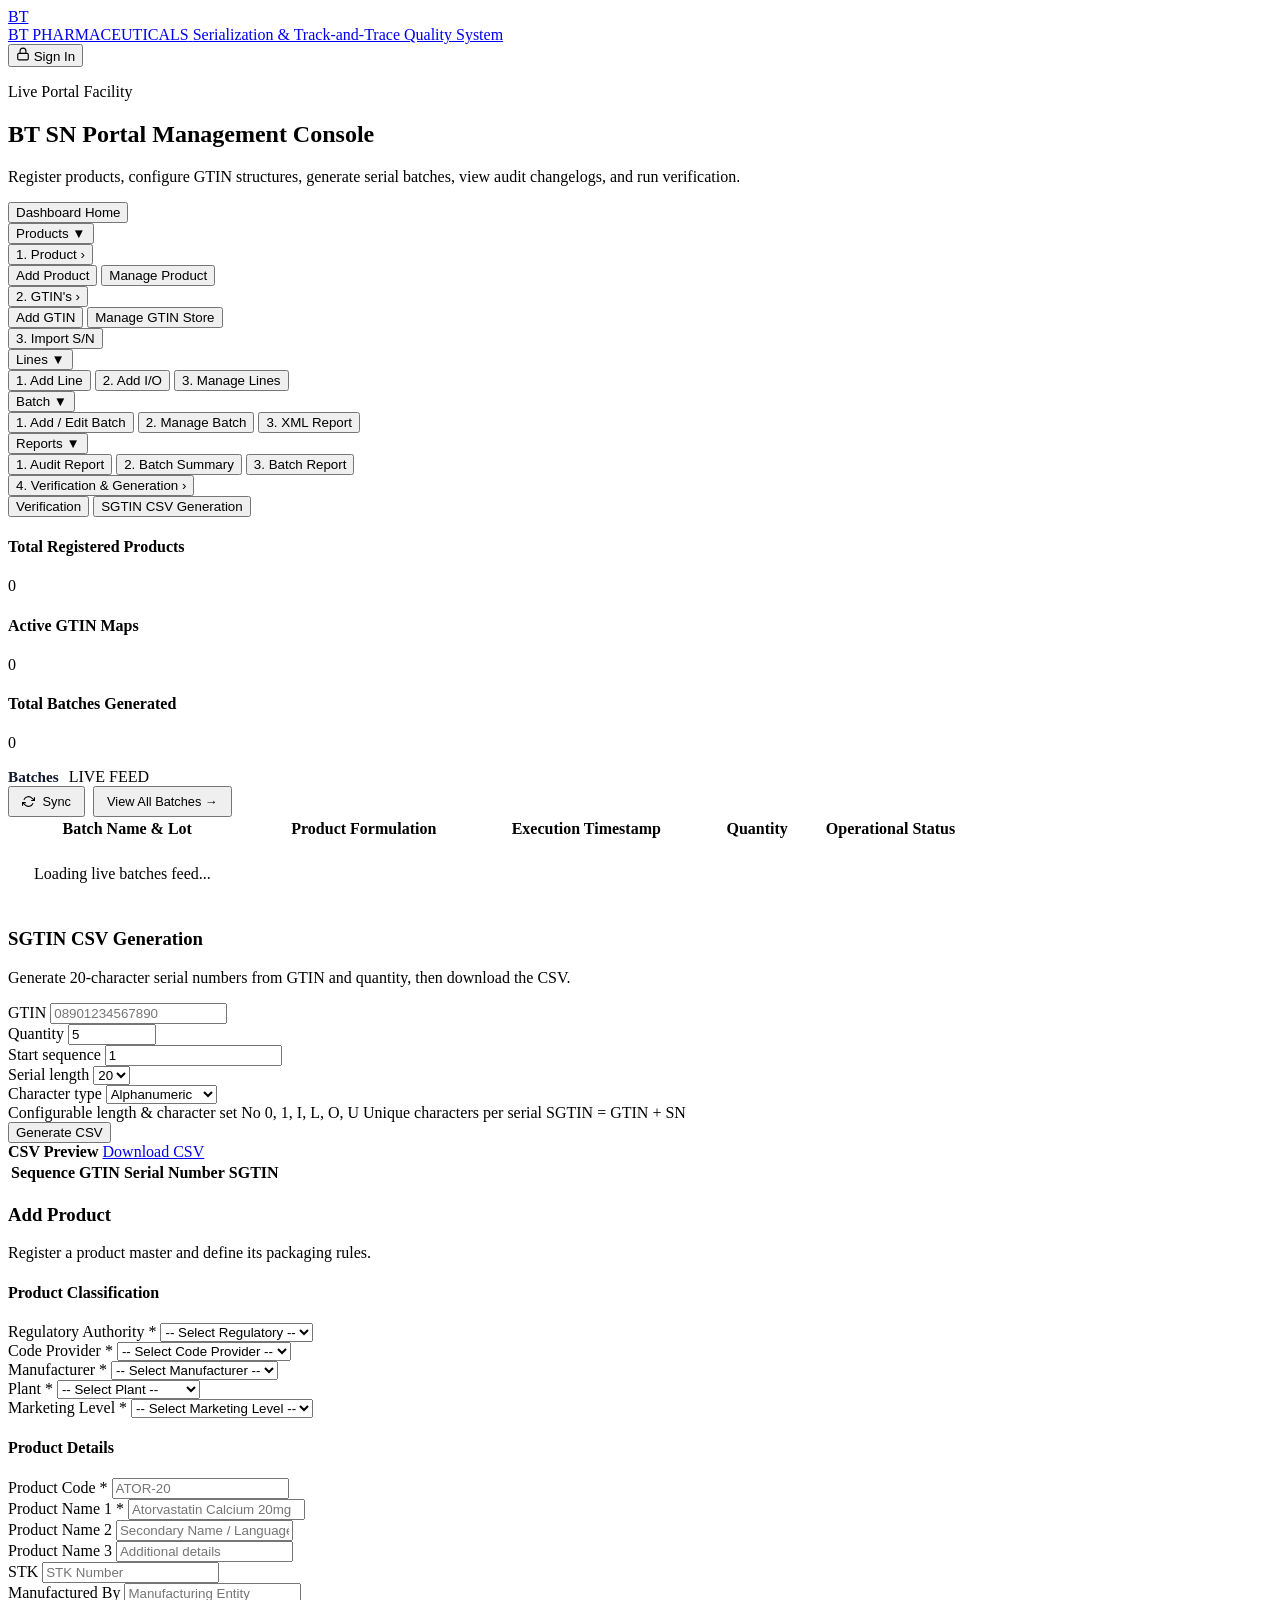
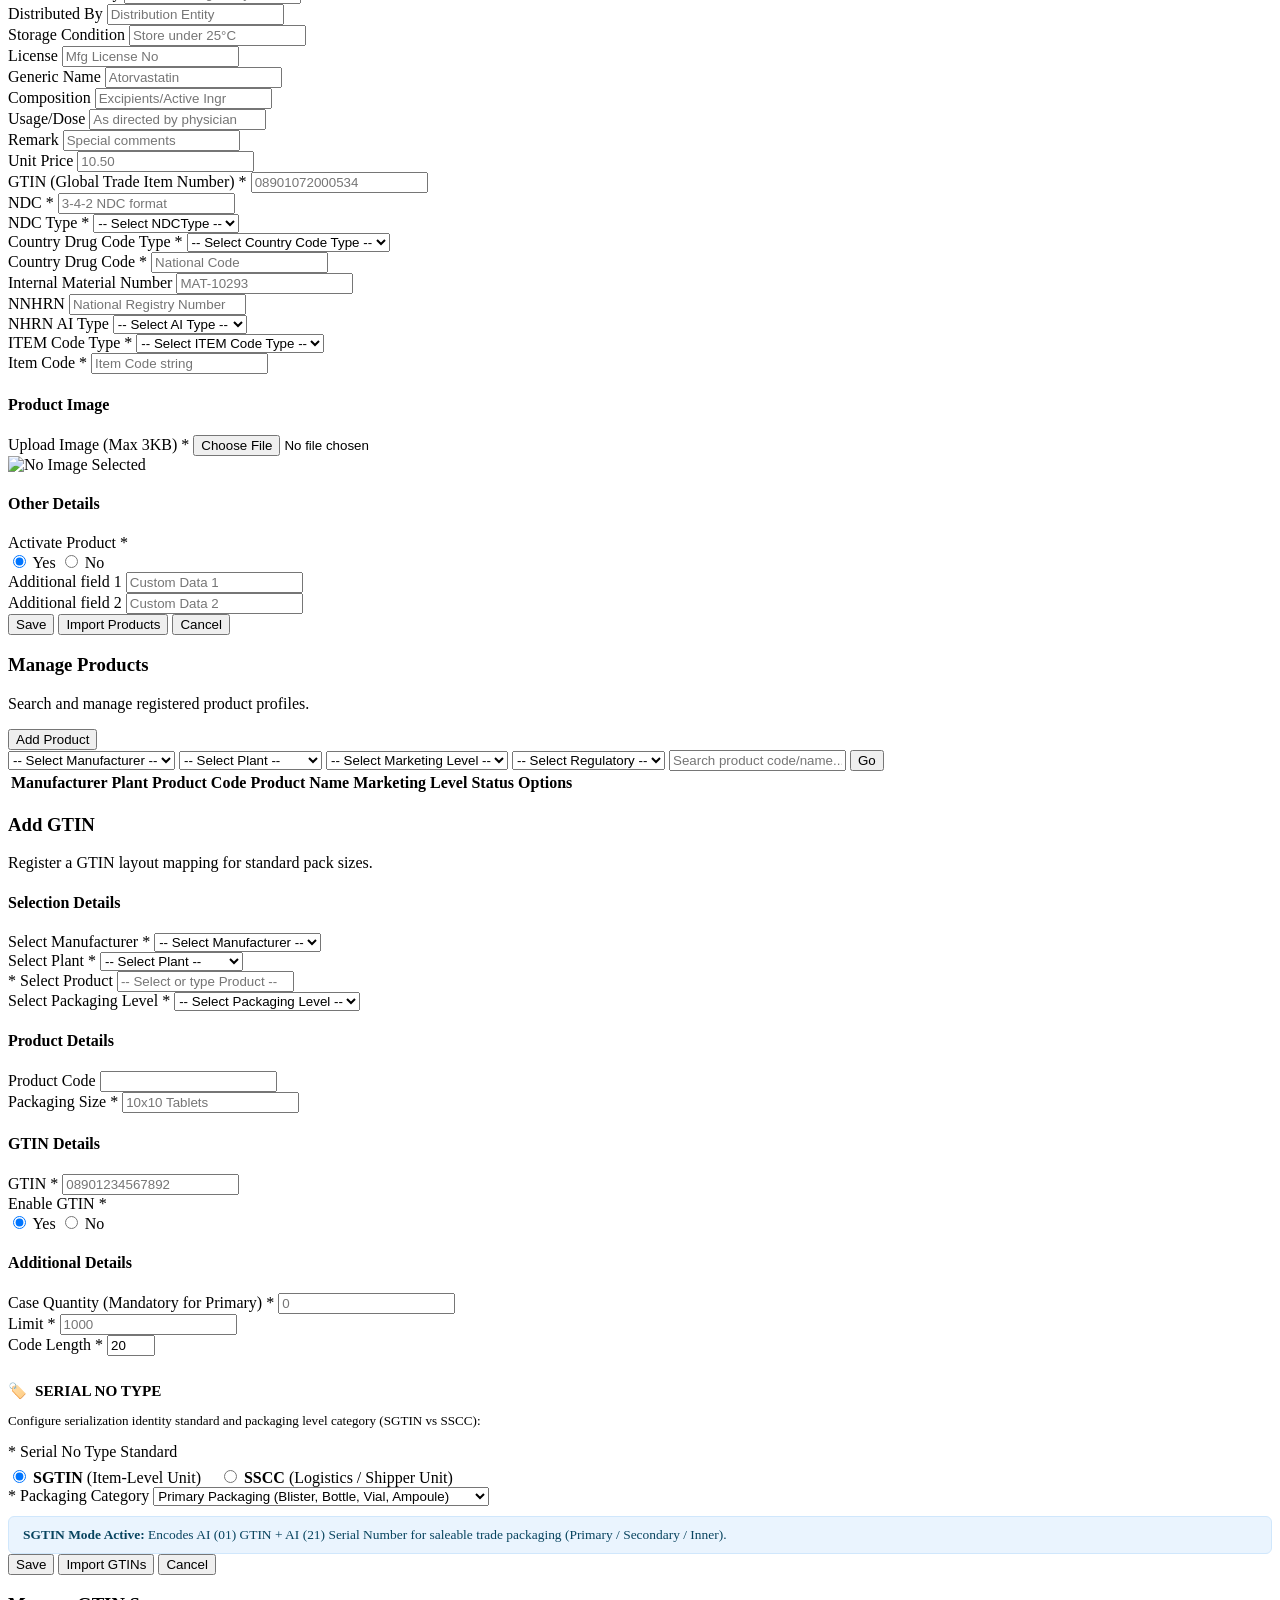
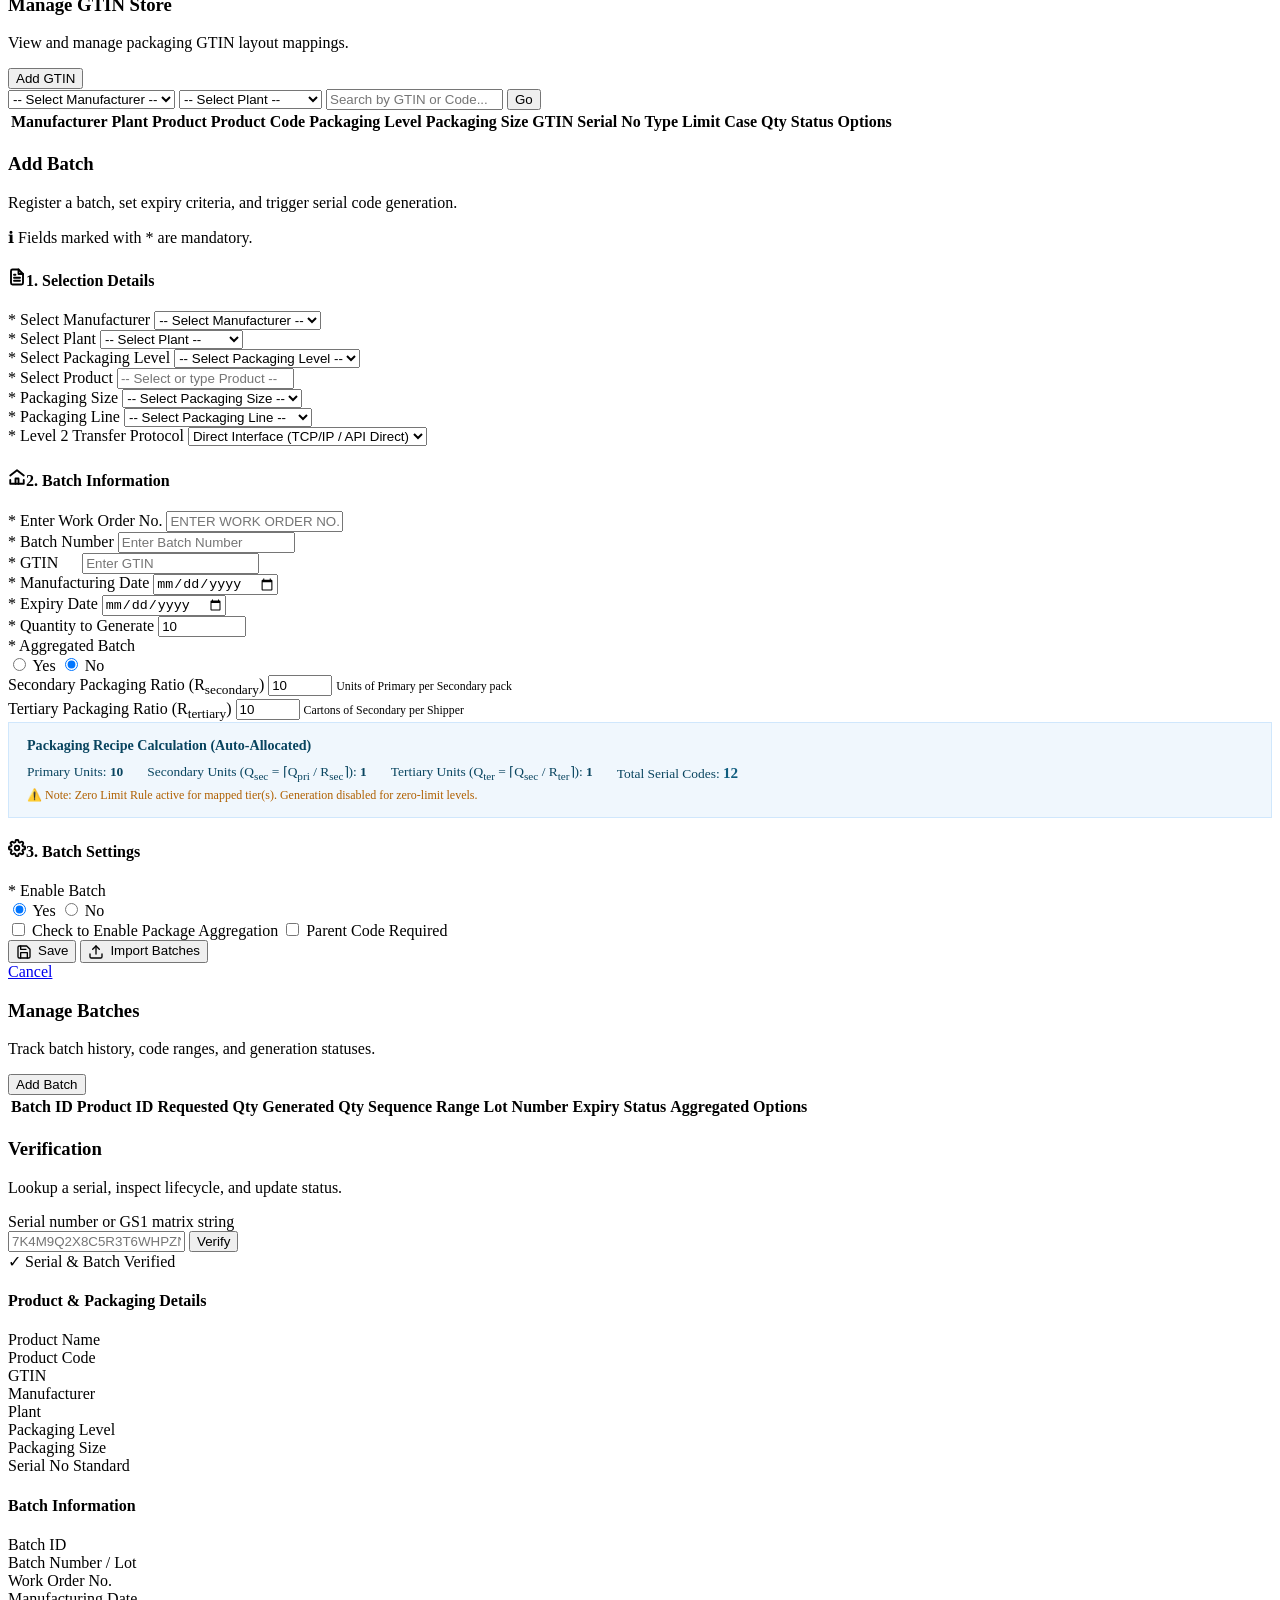
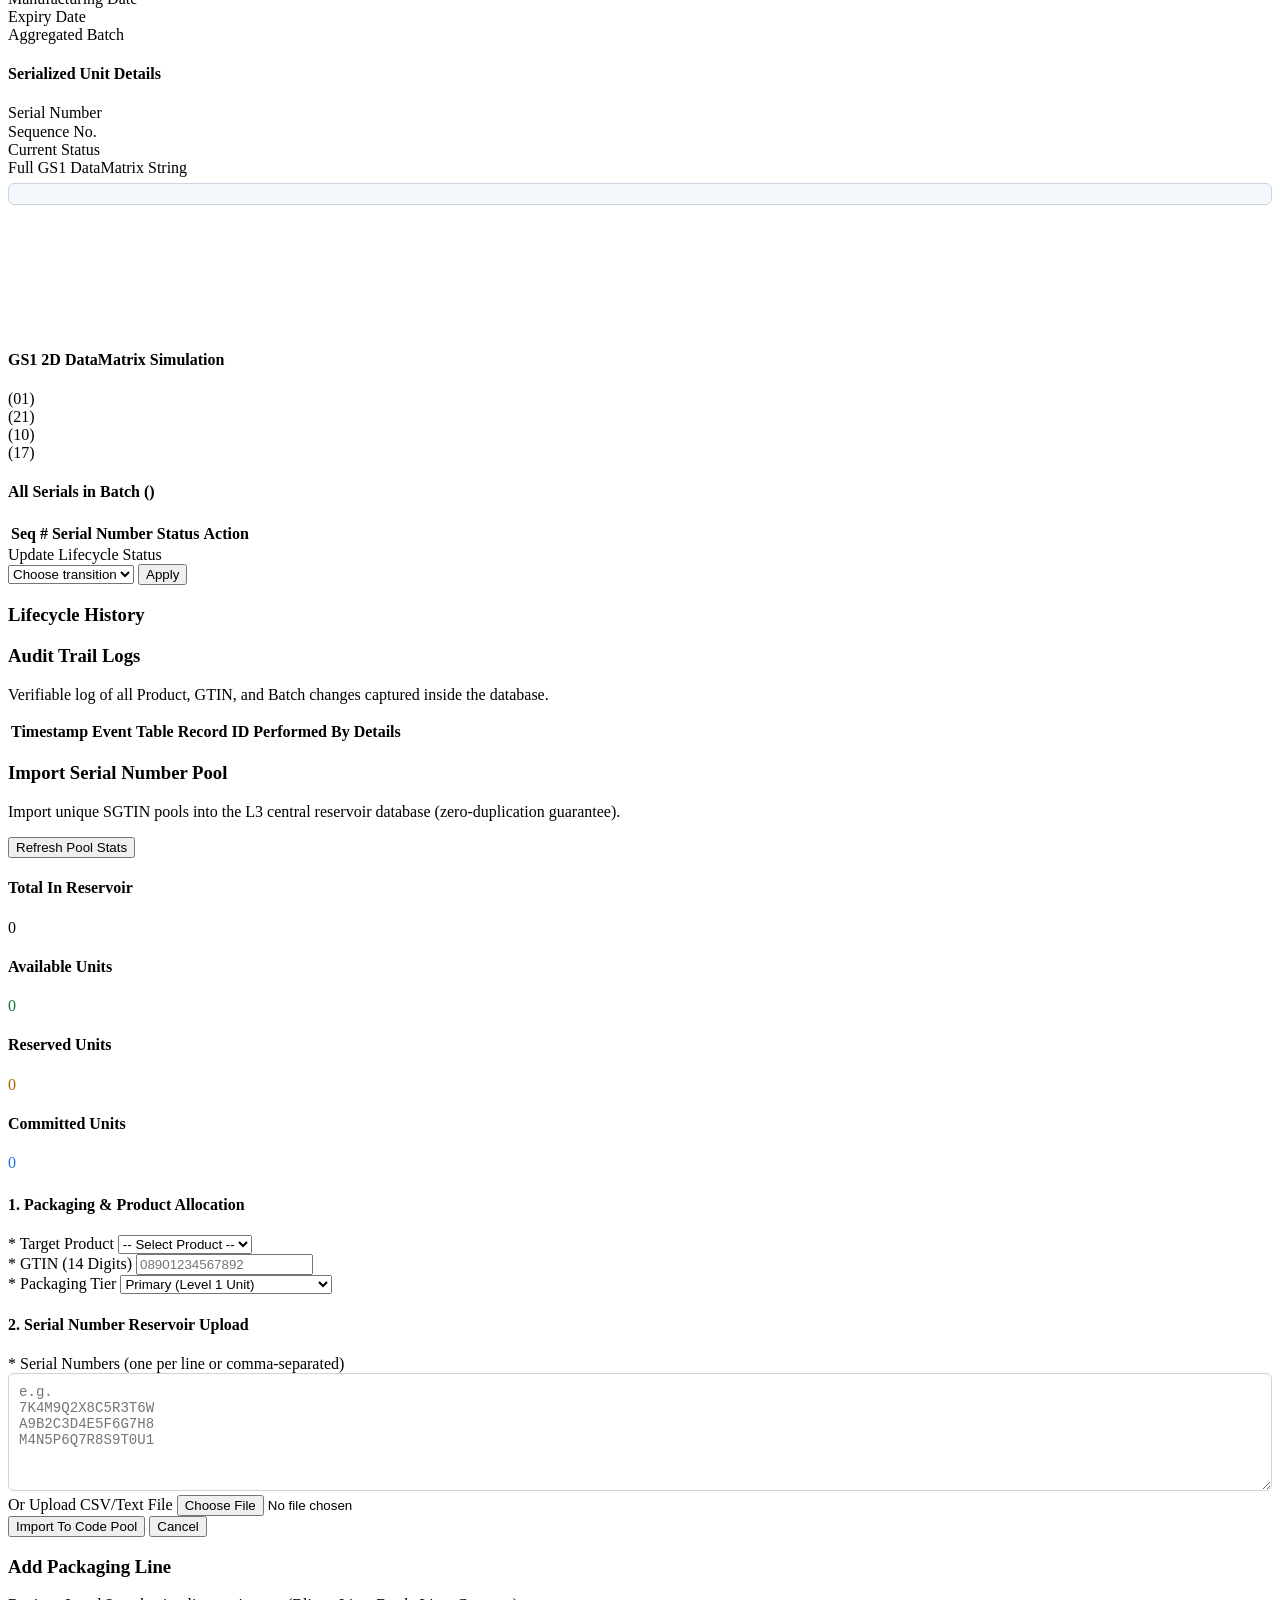
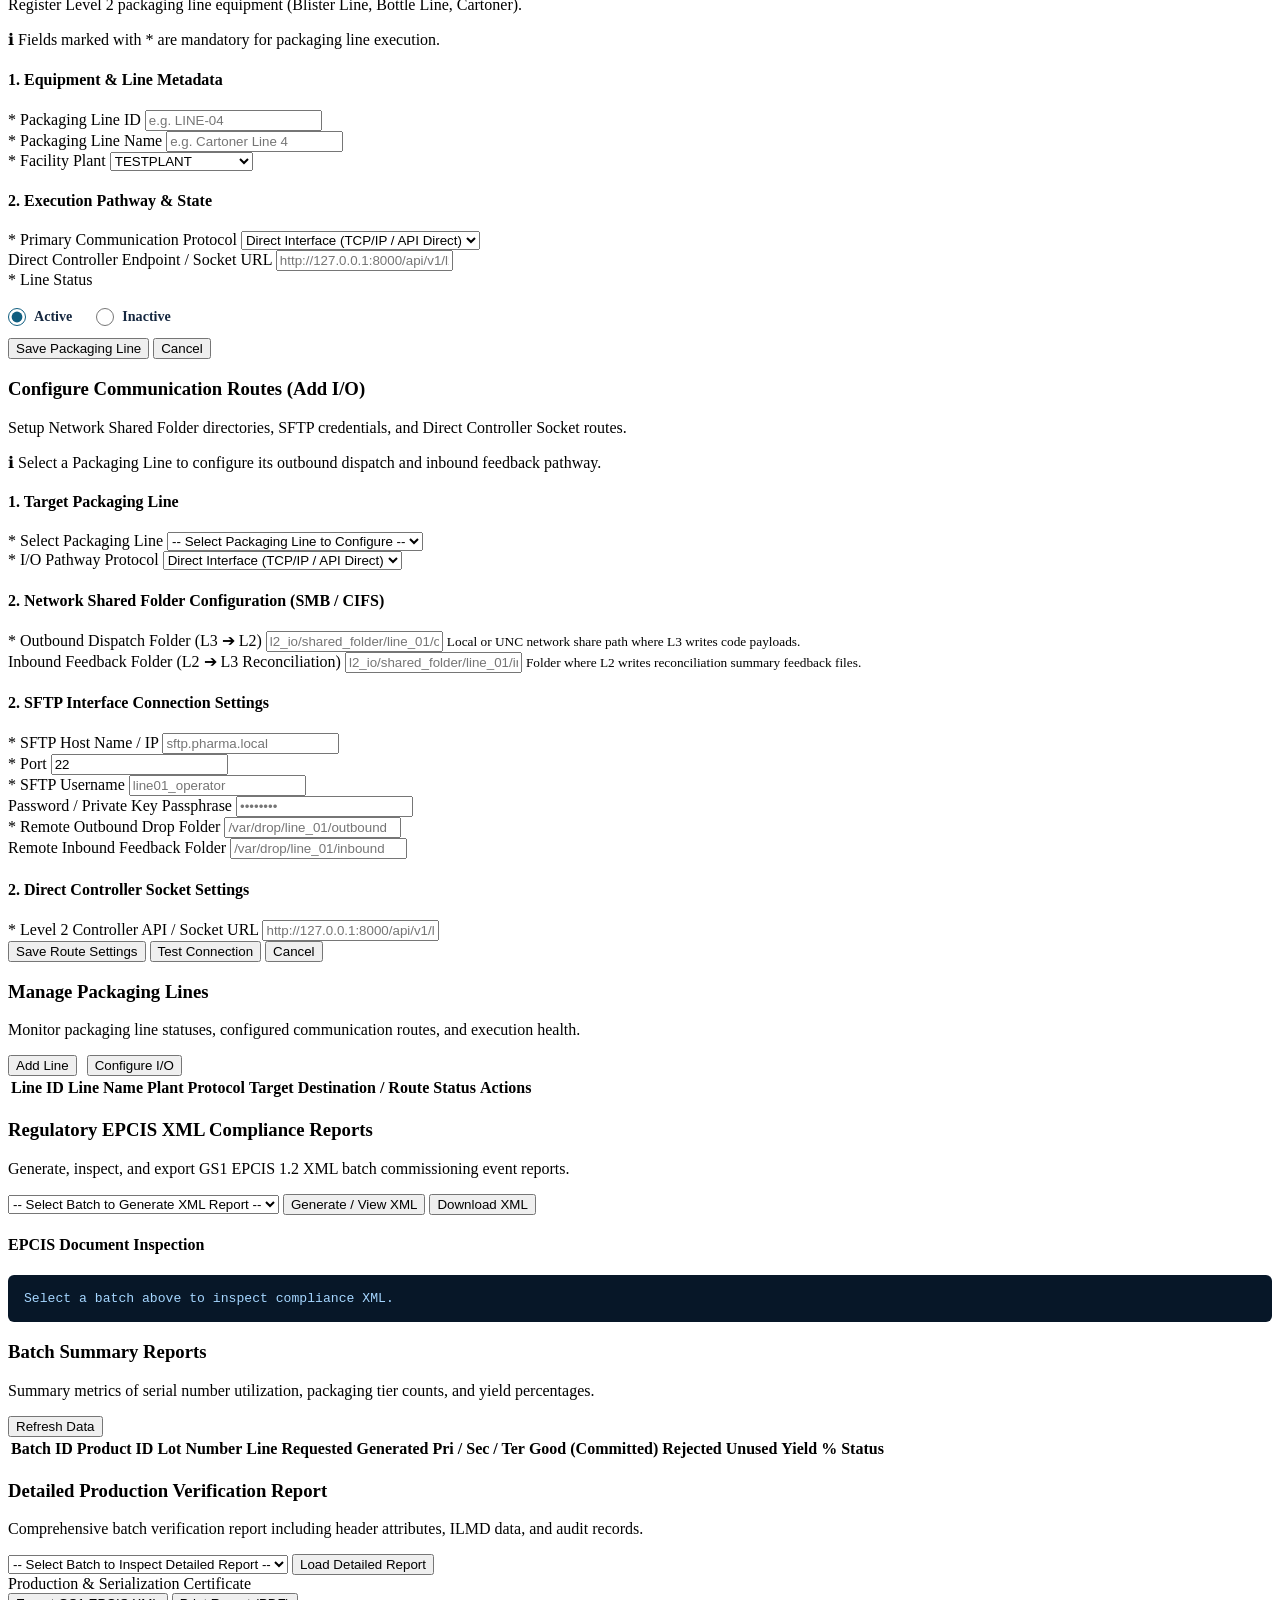
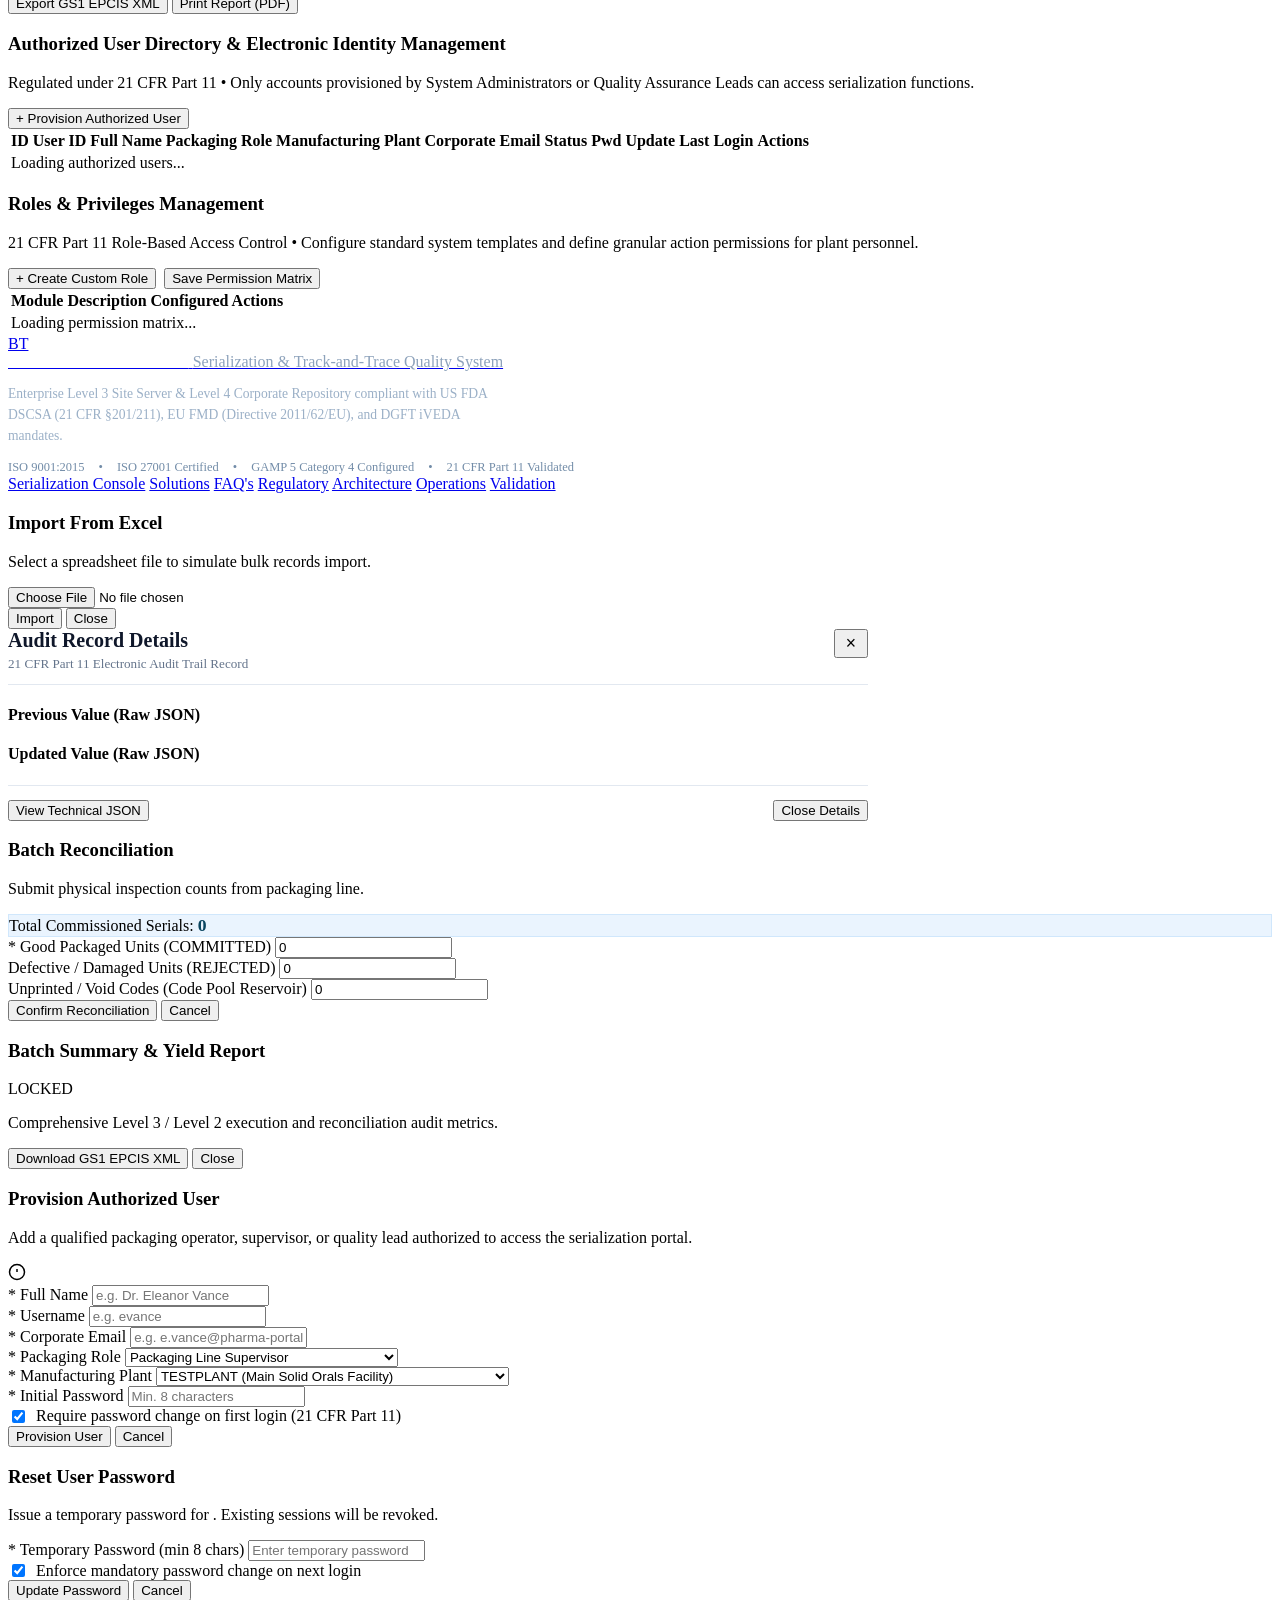
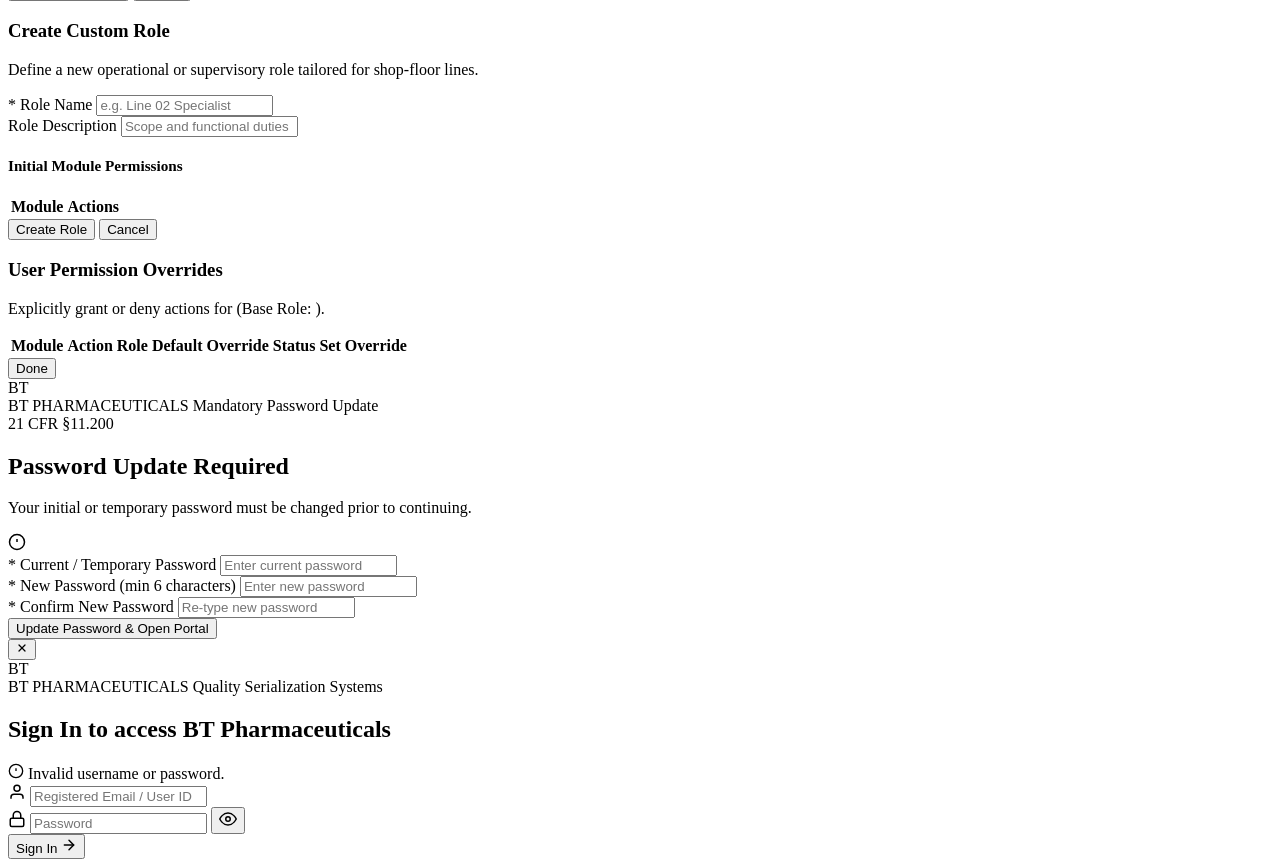
==== app/static/index.html @ 6c5d43c0 "Update dependencies" ====
<!DOCTYPE html>
<html lang="en">
<head>
    <meta charset="UTF-8">
    <meta name="viewport" content="width=device-width, initial-scale=1.0, maximum-scale=5.0, viewport-fit=cover">
    <title>BT SN Portal | Serialization & Track Trace</title>
    <!-- Offline Plant Intranet Ready Font Stack (No External Google Fonts Dependency) -->
    <link rel="stylesheet" href="/static/style.css?v=20261124_02">
</head>
<body>
    <header class="site-header">
        <a class="brand" href="#top" aria-label="BT SN Portal home">
            <span class="brand-mark">BT</span>
            <div class="brand-text-wrap">
                <span class="brand-title">BT PHARMACEUTICALS</span>
                <span class="brand-subtitle">Serialization &amp; Track-and-Trace Quality System</span>
            </div>
        </a>
        <nav class="site-nav" aria-label="Primary navigation">
            <div class="auth-header-wrapper" id="auth-header-wrapper">
                <button type="button" class="btn-nav-signin" id="btn-header-login" onclick="if(window.showAuthOverlay) window.showAuthOverlay();">
                    <svg width="14" height="14" viewBox="0 0 24 24" fill="none" stroke="currentColor" stroke-width="2"><rect x="3" y="11" width="18" height="11" rx="2" ry="2"></rect><path d="M7 11V7a5 5 0 0 1 10 0v4"></path></svg>
                    <span>Sign In</span>
                </button>
            </div>
        </nav>
    </header>

    <main id="top">
        <section class="serialization-section" id="serialization">
            <div class="portal-header-row">
                <div class="section-heading">
                    <p class="eyebrow">Live Portal Facility</p>
                    <h2>BT SN Portal Management Console</h2>
                    <p>Register products, configure GTIN structures, generate serial batches, view audit changelogs, and run verification.</p>
                </div>
            </div>

            <!-- Dashboard Sub Navigation -->
            <nav class="portal-nav">
                <button class="portal-nav-btn active" data-view="view-dashboard">Dashboard Home</button>
                <div class="portal-nav-dropdown">
                    <button class="portal-nav-btn portal-nav-toggle">Products <span class="arrow-down">▼</span></button>
                    <div class="portal-nav-dropdown-content">
                        <!-- 1. Product Submenu -->
                        <div class="portal-nav-nested-item" id="nested-menu-product">
                            <button type="button" class="portal-nav-nested-toggle">
                                <span>1. Product</span>
                                <span class="nested-caret">›</span>
                            </button>
                            <div class="portal-nav-nested-menu">
                                <button class="portal-nav-sub-btn" data-view="view-product-add" id="sub-add-product">Add Product</button>
                                <button class="portal-nav-sub-btn" data-view="view-product-list" id="sub-manage-products">Manage Product</button>
                            </div>
                        </div>

                        <!-- 2. GTIN's Submenu -->
                        <div class="portal-nav-nested-item" id="nested-menu-gtin">
                            <button type="button" class="portal-nav-nested-toggle">
                                <span>2. GTIN's</span>
                                <span class="nested-caret">›</span>
                            </button>
                            <div class="portal-nav-nested-menu">
                                <button class="portal-nav-sub-btn" data-view="view-gtin-add" id="sub-add-gtin">Add GTIN</button>
                                <button class="portal-nav-sub-btn" data-view="view-gtin-list" id="sub-manage-gtins">Manage GTIN Store</button>
                            </div>
                        </div>

                        <!-- 3. Import S/N -->
                        <button class="portal-nav-sub-btn" data-view="view-sn-import" id="sub-import-sn">3. Import S/N</button>
                    </div>
                </div>
                <div class="portal-nav-dropdown">
                    <button class="portal-nav-btn portal-nav-toggle">Lines <span class="arrow-down">▼</span></button>
                    <div class="portal-nav-dropdown-content">
                        <button class="portal-nav-sub-btn" data-view="view-line-add" id="sub-add-line">1. Add Line</button>
                        <button class="portal-nav-sub-btn" data-view="view-line-io" id="sub-add-io">2. Add I/O</button>
                        <button class="portal-nav-sub-btn" data-view="view-line-list" id="sub-manage-lines">3. Manage Lines</button>
                    </div>
                </div>
                <div class="portal-nav-dropdown">
                    <button class="portal-nav-btn portal-nav-toggle">Batch <span class="arrow-down">▼</span></button>
                    <div class="portal-nav-dropdown-content">
                        <button class="portal-nav-sub-btn" data-view="view-batch-add" id="sub-add-batch">1. Add / Edit Batch</button>
                        <button class="portal-nav-sub-btn" data-view="view-batch-list" id="sub-manage-batch">2. Manage Batch</button>
                        <button class="portal-nav-sub-btn" data-view="view-batch-xml" id="sub-xml-report">3. XML Report</button>
                    </div>
                </div>
                <div class="portal-nav-dropdown">
                    <button class="portal-nav-btn portal-nav-toggle">Reports <span class="arrow-down">▼</span></button>
                    <div class="portal-nav-dropdown-content">
                        <button class="portal-nav-sub-btn" data-view="view-audit-logs" id="sub-audit-logs">1. Audit Report</button>
                        <button class="portal-nav-sub-btn" data-view="view-report-summary" id="sub-batch-summary">2. Batch Summary</button>
                        <button class="portal-nav-sub-btn" data-view="view-report-detail" id="sub-batch-report">3. Batch Report</button>
                        <!-- 4. Verification & Generation Submenu -->
                        <div class="portal-nav-nested-item" id="nested-menu-verification">
                            <button type="button" class="portal-nav-nested-toggle">
                                <span>4. Verification &amp; Generation</span>
                                <span class="nested-caret">›</span>
                            </button>
                            <div class="portal-nav-nested-menu">
                                <button class="portal-nav-sub-btn" data-view="view-verification" id="sub-verification">Verification</button>
                                <button class="portal-nav-sub-btn" data-view="view-sgtin" id="sub-sgtin">SGTIN CSV Generation</button>
                            </div>
                        </div>
                    </div>
                </div>
                <div class="portal-nav-dropdown admin-only-tab" id="nav-dropdown-admin" style="display: none;">
                    <button class="portal-nav-btn portal-nav-toggle">Admin Management <span class="arrow-down">▼</span></button>
                    <div class="portal-nav-dropdown-content">
                        <button class="portal-nav-sub-btn" data-view="view-users" id="nav-btn-users">1. User Management</button>
                        <button class="portal-nav-sub-btn" data-view="view-roles" id="nav-btn-roles">2. Roles and Privileges</button>
                    </div>
                </div>
            </nav>

            <div class="portal-view-container">

                <!-- 1. DASHBOARD HOME VIEW -->
                <div class="portal-view" id="view-dashboard">
                    <div class="dashboard-grid">
                        <div class="dash-card">
                            <h4>Total Registered Products</h4>
                            <p class="dash-metric" id="dash-prod-count">0</p>
                        </div>
                        <div class="dash-card">
                            <h4>Active GTIN Maps</h4>
                            <p class="dash-metric" id="dash-gtin-count">0</p>
                        </div>
                        <div class="dash-card">
                            <h4>Total Batches Generated</h4>
                            <p class="dash-metric" id="dash-batch-count">0</p>
                        </div>
                    </div>

                    <!-- Live Packaging Batches Activity Feed (Up to 5 Batches) -->
                    <div class="card mt-4 live-batches-card" id="live-batches-section">
                        <div class="card-header flex-header">
                            <div style="display: flex; align-items: center; gap: 10px;">
                                <h3 style="margin: 0; font-size: 0.95rem; font-weight: 700; color: #0f172a;">Batches</h3>
                                <span class="live-status-pill">
                                    <span class="live-dot-pulse"></span>
                                    <span>LIVE FEED</span>
                                </span>
                            </div>
                            <div style="display: flex; align-items: center; gap: 8px;">
                                <button type="button" class="btn secondary-btn btn-sm" id="btn-refresh-live-batches" onclick="window.refreshLiveBatches(true)" title="Refresh live batch feed" style="font-size: 0.8rem; padding: 6px 12px;">
                                    <svg width="13" height="13" viewBox="0 0 24 24" fill="none" stroke="currentColor" stroke-width="2" style="vertical-align: -2px; margin-right: 4px;"><path d="M23 4v6h-6M1 20v-6h6"/><path d="M3.51 9a9 9 0 0 1 14.85-3.36L23 10M1 14l4.64 4.36A9 9 0 0 0 20.49 15"/></svg>
                                    <span>Sync</span>
                                </button>
                                <button type="button" class="btn secondary-btn btn-sm" onclick="switchView('view-batch-list')" style="font-size: 0.8rem; padding: 6px 12px;">
                                    <span>View All Batches &rarr;</span>
                                </button>
                            </div>
                        </div>

                        <div class="table-container" style="margin-top: 0; border: none; box-shadow: none;">
                            <table class="table live-batches-table" id="live-batches-table">
                                <thead>
                                    <tr>
                                        <th style="width: 25%;">Batch Name &amp; Lot</th>
                                        <th style="width: 25%;">Product Formulation</th>
                                        <th style="width: 22%;">Execution Timestamp</th>
                                        <th style="width: 14%;">Quantity</th>
                                        <th style="width: 14%;">Operational Status</th>
                                    </tr>
                                </thead>
                                <tbody id="live-batches-body">
                                    <tr>
                                        <td colspan="5" class="text-center text-muted" style="padding: 24px;">Loading live batches feed...</td>
                                    </tr>
                                </tbody>
                            </table>
                        </div>
                    </div>

                </div>

                <!-- 2. SGTIN CSV GENERATOR VIEW -->
                <div class="portal-view hidden" id="view-sgtin">
                    <div class="card">
                        <div class="card-header">
                            <h3>SGTIN CSV Generation</h3>
                            <p>Generate 20-character serial numbers from GTIN and quantity, then download the CSV.</p>
                        </div>
                        <form id="sgtin-form" class="card-body">
                            <div class="form-row">
                                <div class="form-group flex-1">
                                    <label for="sgtin-gtin">GTIN</label>
                                    <input type="text" id="sgtin-gtin" placeholder="08901234567890" maxlength="14" required autocomplete="off" inputmode="numeric">
                                </div>
                                <div class="form-group small-field">
                                    <label for="sgtin-qty">Quantity</label>
                                    <input type="number" id="sgtin-qty" value="5" min="1" max="1000000" required>
                                </div>
                                <div class="form-group small-field">
                                    <label for="sgtin-start-seq">Start sequence</label>
                                    <input type="number" id="sgtin-start-seq" value="1" min="1" required>
                                </div>
                            </div>
                            <div class="form-row">
                                <div class="form-group flex-1">
                                    <label for="sgtin-len">Serial length</label>
                                    <select id="sgtin-len">
                                        <option value="5">5</option>
                                        <option value="6">6</option>
                                        <option value="7">7</option>
                                        <option value="8">8</option>
                                        <option value="9">9</option>
                                        <option value="10">10</option>
                                        <option value="11">11</option>
                                        <option value="12">12</option>
                                        <option value="13">13</option>
                                        <option value="14">14</option>
                                        <option value="15">15</option>
                                        <option value="16">16</option>
                                        <option value="17">17</option>
                                        <option value="18">18</option>
                                        <option value="19">19</option>
                                        <option value="20" selected>20</option>
                                    </select>
                                </div>
                                <div class="form-group flex-1">
                                    <label for="sgtin-type">Character type</label>
                                    <select id="sgtin-type">
                                        <option value="alphanumeric" selected>Alphanumeric</option>
                                        <option value="numeric">Numerical only</option>
                                        <option value="alpha">Alphabet only</option>
                                    </select>
                                </div>
                            </div>
                            <div class="rule-strip">
                                <span>Configurable length & character set</span>
                                <span>No 0, 1, I, L, O, U</span>
                                <span>Unique characters per serial</span>
                                <span>SGTIN = GTIN + SN</span>
                            </div>
                            <div class="form-actions">
                                <button type="submit" class="btn primary-btn">Generate CSV</button>
                                <span class="form-message" id="sgtin-message"></span>
                            </div>
                            <div class="csv-preview hidden" id="sgtin-preview">
                                <div class="csv-preview-header">
                                    <strong>CSV Preview</strong>
                                    <a href="#" id="sgtin-download-link" download>Download CSV</a>
                                </div>
                                <div class="table-container">
                                    <table class="table compact-table">
                                        <thead>
                                            <tr>
                                                <th>Sequence</th>
                                                <th>GTIN</th>
                                                <th>Serial Number</th>
                                                <th>SGTIN</th>
                                            </tr>
                                        </thead>
                                        <tbody id="sgtin-preview-body"></tbody>
                                    </table>
                                </div>
                            </div>
                        </form>
                    </div>
                </div>

                <!-- 3. PRODUCT ADD VIEW -->
                <div class="portal-view hidden" id="view-product-add">
                    <div class="card">
                        <div class="card-header">
                            <h3 id="product-form-title">Add Product</h3>
                            <p>Register a product master and define its packaging rules.</p>
                        </div>
                        <form id="product-form" class="card-body" novalidate>
                            <!-- Section: Product Classification -->
                            <div class="form-section-panel">
                                <h4>Product Classification</h4>
                                <div class="form-row">
                                    <div class="form-group flex-1">
                                        <label for="prod-regulatory">Regulatory Authority *</label>
                                        <select id="prod-regulatory" onchange="window.toggleAuthorityPanels ? window.toggleAuthorityPanels(this.value) : null">
                                            <option value="" disabled selected>-- Select Regulatory --</option>
                                            <option value="DSCSA">DSCSA (US)</option>
                                            <option value="EUFMD">EUFMD (Europe)</option>
                                            <option value="DGFT">DGFT (India)</option>
                                            <option value="OTHER">Other / Global</option>
                                        </select>
                                    </div>
                                    <div class="form-group flex-1">
                                        <label for="prod-codeprovider">Code Provider *</label>
                                        <select id="prod-codeprovider">
                                            <option value="" disabled selected>-- Select Code Provider --</option>
                                            <option value="GS1">GS1</option>
                                            <option value="HIBCC">HIBCC</option>
                                            <option value="OTHER">Other</option>
                                        </select>
                                    </div>
                                </div>
                                <div class="form-row">
                                    <div class="form-group flex-1">
                                        <label for="prod-manufacturer">Manufacturer *</label>
                                        <select id="prod-manufacturer">
                                            <option value="" disabled selected>-- Select Manufacturer --</option>
                                            <option value="TEST PHARMA">TEST PHARMA</option>
                                            <option value="TEST PHARMA DGFT">TEST PHARMA DGFT</option>
                                        </select>
                                    </div>
                                    <div class="form-group flex-1">
                                        <label for="prod-plant">Plant *</label>
                                        <select id="prod-plant">
                                            <option value="" disabled selected>-- Select Plant --</option>
                                            <option value="TESTPLANT">TESTPLANT</option>
                                            <option value="TESTPLANT_DGFT">TESTPLANT_DGFT</option>
                                        </select>
                                    </div>
                                    <div class="form-group flex-1">
                                        <label for="prod-marketinglevel">Marketing Level *</label>
                                        <select id="prod-marketinglevel">
                                            <option value="" disabled selected>-- Select Marketing Level --</option>
                                            <option value="Export">Export</option>
                                            <option value="Domestic">Domestic</option>
                                        </select>
                                    </div>
                                </div>
                            </div>

                            <!-- Section: Product Details -->
                            <div class="form-section-panel mt-4">
                                <h4>Product Details</h4>
                                <div class="form-row">
                                    <div class="form-group flex-1">
                                        <label for="prod-id">Product Code *</label>
                                        <input type="text" id="prod-id" placeholder="ATOR-20" required autocomplete="off">
                                    </div>
                                    <div class="form-group flex-1">
                                        <label for="prod-name">Product Name 1 *</label>
                                        <input type="text" id="prod-name" placeholder="Atorvastatin Calcium 20mg" required autocomplete="off">
                                    </div>
                                </div>
                                <div class="form-row">
                                    <div class="form-group flex-1">
                                        <label for="prod-name2">Product Name 2</label>
                                        <input type="text" id="prod-name2" placeholder="Secondary Name / Language" autocomplete="off">
                                    </div>
                                    <div class="form-group flex-1">
                                        <label for="prod-name3">Product Name 3</label>
                                        <input type="text" id="prod-name3" placeholder="Additional details" autocomplete="off">
                                    </div>
                                    <div class="form-group flex-1">
                                        <label for="prod-stk">STK</label>
                                        <input type="text" id="prod-stk" placeholder="STK Number" autocomplete="off">
                                    </div>
                                </div>
                                <div class="form-row">
                                    <div class="form-group flex-1">
                                        <label for="prod-mfgby">Manufactured By</label>
                                        <input type="text" id="prod-mfgby" placeholder="Manufacturing Entity" autocomplete="off">
                                    </div>
                                    <div class="form-group flex-1">
                                        <label for="prod-distby">Distributed By</label>
                                        <input type="text" id="prod-distby" placeholder="Distribution Entity" autocomplete="off">
                                    </div>
                                    <div class="form-group flex-1">
                                        <label for="prod-storage">Storage Condition</label>
                                        <input type="text" id="prod-storage" placeholder="Store under 25°C" autocomplete="off">
                                    </div>
                                </div>
                                <div class="form-row">
                                    <div class="form-group flex-1">
                                        <label for="prod-license">License</label>
                                        <input type="text" id="prod-license" placeholder="Mfg License No" autocomplete="off">
                                    </div>
                                    <div class="form-group flex-1">
                                        <label for="prod-generic">Generic Name</label>
                                        <input type="text" id="prod-generic" placeholder="Atorvastatin" autocomplete="off">
                                    </div>
                                    <div class="form-group flex-1">
                                        <label for="prod-composition">Composition</label>
                                        <input type="text" id="prod-composition" placeholder="Excipients/Active Ingr" autocomplete="off">
                                    </div>
                                </div>
                                <div class="form-row">
                                    <div class="form-group flex-1">
                                        <label for="prod-usagedose">Usage/Dose</label>
                                        <input type="text" id="prod-usagedose" placeholder="As directed by physician" autocomplete="off">
                                    </div>
                                    <div class="form-group flex-1">
                                        <label for="prod-remark">Remark</label>
                                        <input type="text" id="prod-remark" placeholder="Special comments" autocomplete="off">
                                    </div>
                                    <div class="form-group flex-1">
                                        <label for="prod-price">Unit Price</label>
                                        <input type="text" id="prod-price" placeholder="10.50" autocomplete="off">
                                    </div>
                                </div>

                                <div class="form-row">
                                    <div class="form-group flex-1">
                                        <label for="prod-gtin">GTIN (Global Trade Item Number) *</label>
                                        <input type="text" id="prod-gtin" placeholder="08901072000534" maxlength="14" required autocomplete="off">
                                    </div>
                                </div>

                                <!-- Conditional fields for DSCSA -->
                                <div class="form-row hidden" id="panel-dscsa">
                                    <div class="form-group flex-1">
                                        <label for="prod-ndc">NDC *</label>
                                        <input type="text" id="prod-ndc" placeholder="3-4-2 NDC format" autocomplete="off">
                                    </div>
                                    <div class="form-group flex-1">
                                        <label for="prod-ndctype">NDC Type *</label>
                                        <select id="prod-ndctype">
                                            <option value="" disabled selected>-- Select NDCType --</option>
                                            <option value="10-digit">10 Digit NDC</option>
                                            <option value="11-digit">11 Digit NDC</option>
                                        </select>
                                    </div>
                                </div>

                                <!-- Conditional fields for EUFMD -->
                                <div class="form-row hidden" id="panel-eufmd">
                                    <div class="form-group flex-1">
                                        <label for="prod-countrycode-type">Country Drug Code Type *</label>
                                        <select id="prod-countrycode-type">
                                            <option value="" disabled selected>-- Select Country Code Type --</option>
                                            <option value="PPN">PPN (Germany)</option>
                                            <option value="CIP">CIP (France)</option>
                                        </select>
                                    </div>
                                    <div class="form-group flex-1">
                                        <label for="prod-countrycode">Country Drug Code *</label>
                                        <input type="text" id="prod-countrycode" placeholder="National Code" autocomplete="off">
                                    </div>
                                </div>

                                <div class="form-row" id="panel-material-nhrn">
                                    <div class="form-group flex-1">
                                        <label for="prod-materialnumber">Internal Material Number</label>
                                        <input type="text" id="prod-materialnumber" placeholder="MAT-10293" autocomplete="off">
                                    </div>
                                    <div class="form-group flex-1">
                                        <label for="prod-nnhrn">NNHRN</label>
                                        <input type="text" id="prod-nnhrn" placeholder="National Registry Number" autocomplete="off">
                                    </div>
                                    <div class="form-group flex-1">
                                        <label for="prod-nhrnai-type">NHRN AI Type</label>
                                        <select id="prod-nhrnai-type">
                                            <option value="" disabled selected>-- Select AI Type --</option>
                                            <option value="AI-710">AI-710</option>
                                            <option value="AI-711">AI-711</option>
                                        </select>
                                    </div>
                                </div>

                                <div class="form-row">
                                    <div class="form-group flex-1">
                                        <label for="prod-itemcode-type">ITEM Code Type *</label>
                                        <select id="prod-itemcode-type">
                                            <option value="" disabled selected>-- Select ITEM Code Type --</option>
                                            <option value="GTIN">GTIN</option>
                                            <option value="NTIN">NTIN</option>
                                        </select>
                                    </div>
                                    <div class="form-group flex-1">
                                        <label for="prod-itemcode">Item Code *</label>
                                        <input type="text" id="prod-itemcode" placeholder="Item Code string" required autocomplete="off">
                                    </div>
                                </div>
                            </div>

                            <!-- Section: Product Image -->
                            <div class="form-section-panel mt-4">
                                <h4>Product Image</h4>
                                <div class="form-group">
                                    <label for="prod-image">Upload Image (Max 3KB) *</label>
                                    <input type="file" id="prod-image" accept="image/*">
                                    <div class="img-preview-container mt-2">
                                        <img id="prod-img-preview" src="" alt="No Image Selected" class="hidden">
                                        <span id="prod-img-size-info" class="hint"></span>
                                    </div>
                                </div>
                            </div>

                            <!-- Section: Activate State & Fields -->
                            <div class="form-section-panel mt-4">
                                <h4>Other Details</h4>
                                <div class="form-row">
                                    <div class="form-group flex-1">
                                        <label>Activate Product *</label>
                                        <div class="radio-group">
                                            <label><input type="radio" name="prod-active" value="true" checked> Yes</label>
                                            <label><input type="radio" name="prod-active" value="false"> No</label>
                                        </div>
                                    </div>
                                    <div class="form-group flex-1">
                                        <label for="prod-add1">Additional field 1</label>
                                        <input type="text" id="prod-add1" placeholder="Custom Data 1" autocomplete="off">
                                    </div>
                                    <div class="form-group flex-1">
                                        <label for="prod-add2">Additional field 2</label>
                                        <input type="text" id="prod-add2" placeholder="Custom Data 2" autocomplete="off">
                                    </div>
                                </div>
                            </div>

                            <div class="form-actions mt-4">
                                <button type="submit" class="btn primary-btn">Save</button>
                                <button type="button" class="btn secondary-btn" id="prod-import-btn">Import Products</button>
                                <button type="button" class="btn cancel-btn" id="prod-cancel-btn">Cancel</button>
                                <span class="form-message" id="prod-message"></span>
                            </div>
                        </form>
                    </div>
                </div>

                <!-- 4. PRODUCT LIST VIEW -->
                <div class="portal-view hidden" id="view-product-list">
                    <div class="card">
                        <div class="card-header flex-header">
                            <div>
                                <h3>Manage Products</h3>
                                <p>Search and manage registered product profiles.</p>
                            </div>
                            <button class="btn primary-btn btn-sm" id="btn-goto-add-product">Add Product</button>
                        </div>
                        <div class="card-body">
                            <!-- Filters panel -->
                            <div class="filter-row">
                                <select id="filt-prod-mfg">
                                    <option value="">-- Select Manufacturer --</option>
                                    <option value="TEST PHARMA">TEST PHARMA</option>
                                    <option value="TEST PHARMA DGFT">TEST PHARMA DGFT</option>
                                </select>
                                <select id="filt-prod-plant">
                                    <option value="">-- Select Plant --</option>
                                    <option value="TESTPLANT">TESTPLANT</option>
                                    <option value="TESTPLANT_DGFT">TESTPLANT_DGFT</option>
                                </select>
                                <select id="filt-prod-mkt">
                                    <option value="">-- Select Marketing Level --</option>
                                    <option value="Export">Export</option>
                                    <option value="Domestic">Domestic</option>
                                </select>
                                <select id="filt-prod-reg">
                                    <option value="">-- Select Regulatory --</option>
                                    <option value="DSCSA">DSCSA</option>
                                    <option value="EUFMD">EUFMD</option>
                                    <option value="DGFT">DGFT</option>
                                </select>
                                <input type="text" id="filt-prod-search" placeholder="Search product code/name...">
                                <button class="btn primary-btn" id="btn-filter-products">Go</button>
                            </div>

                            <div class="table-container mt-4">
                                <table class="table">
                                    <thead>
                                        <tr>
                                            <th>Manufacturer</th>
                                            <th>Plant</th>
                                            <th>Product Code</th>
                                            <th>Product Name</th>
                                            <th>Marketing Level</th>
                                            <th>Status</th>
                                            <th>Options</th>
                                        </tr>
                                    </thead>
                                    <tbody id="prod-list-body"></tbody>
                                </table>
                            </div>
                        </div>
                    </div>
                </div>

                <!-- 5. GTIN ADD VIEW -->
                <div class="portal-view hidden" id="view-gtin-add">
                    <div class="card">
                        <div class="card-header">
                            <h3 id="gtin-form-title">Add GTIN</h3>
                            <p>Register a GTIN layout mapping for standard pack sizes.</p>
                        </div>
                        <form id="gtin-form" class="card-body" novalidate>
                            <!-- Panel: Selection Details -->
                            <div class="form-section-panel">
                                <h4>Selection Details</h4>
                                <div class="form-row">
                                    <div class="form-group flex-1">
                                        <label for="gtin-manufacturer">Select Manufacturer *</label>
                                        <select id="gtin-manufacturer">
                                            <option value="" disabled selected>-- Select Manufacturer --</option>
                                            <option value="TEST PHARMA">TEST PHARMA</option>
                                            <option value="TEST PHARMA DGFT">TEST PHARMA DGFT</option>
                                        </select>
                                    </div>
                                    <div class="form-group flex-1">
                                        <label for="gtin-plant">Select Plant *</label>
                                        <select id="gtin-plant">
                                            <option value="" disabled selected>-- Select Plant --</option>
                                            <option value="TESTPLANT">TESTPLANT</option>
                                            <option value="TESTPLANT_DGFT">TESTPLANT_DGFT</option>
                                        </select>
                                    </div>
                                </div>
                                <div class="form-row">
                                    <div class="form-group flex-1">
                                        <label for="gtin-product-input"><span class="required-star">*</span> Select Product</label>
                                        <input type="text" id="gtin-product-input" list="gtin-product-datalist" placeholder="-- Select or type Product --" autocomplete="off">
                                        <datalist id="gtin-product-datalist"></datalist>
                                        <input type="hidden" id="gtin-product-id">
                                    </div>
                                    <div class="form-group flex-1">
                                        <label for="gtin-pkglevel">Select Packaging Level *</label>
                                        <select id="gtin-pkglevel">
                                            <option value="" disabled selected>-- Select Packaging Level --</option>
                                            <option value="Primary">Primary</option>
                                            <option value="Secondary">Secondary</option>
                                            <option value="Inner">Inner</option>
                                            <option value="Tertiary">Tertiary</option>
                                            <option value="Case GTIN">Case GTIN</option>
                                        </select>
                                    </div>
                                </div>
                            </div>

                            <!-- Panel: Product Details -->
                            <div class="form-section-panel mt-4">
                                <h4>Product Details</h4>
                                <div class="form-row">
                                    <div class="form-group flex-1">
                                        <label for="gtin-productcode">Product Code</label>
                                        <input type="text" id="gtin-productcode" readonly class="readonly-input">
                                    </div>
                                    <div class="form-group flex-1">
                                        <label for="gtin-pkgsize">Packaging Size *</label>
                                        <input type="text" id="gtin-pkgsize" placeholder="10x10 Tablets" required autocomplete="off">
                                    </div>
                                </div>
                            </div>

                            <!-- Panel: GTIN Details -->
                            <div class="form-section-panel mt-4">
                                <h4>GTIN Details</h4>
                                <div class="form-row">
                                    <div class="form-group flex-1">
                                        <label for="gtin-val">GTIN *</label>
                                        <input type="text" id="gtin-val" placeholder="08901234567892" maxlength="14" required autocomplete="off">
                                    </div>
                                    <div class="form-group flex-1">
                                        <label>Enable GTIN *</label>
                                        <div class="radio-group">
                                            <label><input type="radio" name="gtin-enabled" value="true" checked> Yes</label>
                                            <label><input type="radio" name="gtin-enabled" value="false"> No</label>
                                        </div>
                                    </div>
                                </div>
                            </div>

                            <!-- Panel: Additional Details -->
                            <div class="form-section-panel mt-4">
                                <h4>Additional Details</h4>
                                <div class="form-row">
                                    <div class="form-group flex-1">
                                        <label for="gtin-caseqty">Case Quantity (Mandatory for Primary) *</label>
                                        <input type="number" id="gtin-caseqty" placeholder="0" min="0">
                                    </div>
                                    <div class="form-group flex-1">
                                        <label for="gtin-limit">Limit *</label>
                                        <input type="number" id="gtin-limit" placeholder="1000" min="1" required>
                                    </div>
                                    <div class="form-group flex-1">
                                        <label for="gtin-codelen">Code Length *</label>
                                        <input type="number" id="gtin-codelen" value="20" min="5" max="30" required>
                                    </div>
                                </div>

                                <!-- Subsection: SERIAL NO TYPE -->
                                <div class="form-subsection mt-4 pt-3" style="border-top: 1px solid var(--line);">
                                    <h5 style="font-size: 0.95rem; font-weight: 700; color: var(--ink); margin-bottom: 8px; display: flex; align-items: center; gap: 8px;">
                                        <span style="color: var(--primary);">🏷️</span> SERIAL NO TYPE
                                    </h5>
                                    <p class="hint" style="margin-bottom: 14px; font-size: 0.82rem; color: var(--muted);">
                                        Configure serialization identity standard and packaging level category (SGTIN vs SSCC):
                                    </p>
                                    
                                    <div class="form-row">
                                        <div class="form-group flex-1">
                                            <label><span class="required-star">*</span> Serial No Type Standard</label>
                                            <div class="radio-group" style="margin-top: 6px;">
                                                <label style="cursor: pointer;">
                                                    <input type="radio" name="gtin-serial-type" value="SGTIN" checked>
                                                    <strong>SGTIN</strong> (Item-Level Unit)
                                                </label>
                                                <label style="cursor: pointer; margin-left: 14px;">
                                                    <input type="radio" name="gtin-serial-type" value="SSCC">
                                                    <strong>SSCC</strong> (Logistics / Shipper Unit)
                                                </label>
                                            </div>
                                        </div>
                                        <div class="form-group flex-1">
                                            <label for="gtin-pkgcategory"><span class="required-star">*</span> Packaging Category</label>
                                            <select id="gtin-pkgcategory" required>
                                                <optgroup label="SGTIN Category (Item Level Unit)" id="optgroup-sgtin">
                                                    <option value="Primary" selected>Primary Packaging (Blister, Bottle, Vial, Ampoule)</option>
                                                    <option value="Secondary">Secondary Packaging (Monocarton, Unit Box)</option>
                                                    <option value="Inner">Inner Packaging (Intermediate Box, Bundle)</option>
                                                </optgroup>
                                                <optgroup label="SSCC Category (Logistics / Container Unit)" id="optgroup-sscc">
                                                    <option value="Tertiary">Tertiary Packaging (Shipper Case / Master Carton)</option>
                                                    <option value="Pallet">Pallet Packaging (Logistics Pallet Container)</option>
                                                </optgroup>
                                            </select>
                                        </div>
                                    </div>

                                    <div id="serial-type-helper" style="padding: 10px 14px; border-radius: 6px; font-size: 0.84rem; margin-top: 10px; background: #eaf4fe; border: 1px solid #d0e7fc; color: #08445f;">
                                        <span id="serial-type-helper-text">
                                            <strong>SGTIN Mode Active:</strong> Encodes AI (01) GTIN + AI (21) Serial Number for saleable trade packaging (Primary / Secondary / Inner).
                                        </span>
                                    </div>
                                </div>
                            </div>

                            <div class="form-actions mt-4">
                                <button type="submit" class="btn primary-btn">Save</button>
                                <button type="button" class="btn secondary-btn" id="gtin-import-btn">Import GTINs</button>
                                <button type="button" class="btn cancel-btn" id="gtin-cancel-btn">Cancel</button>
                                <span class="form-message" id="gtin-message"></span>
                            </div>
                        </form>
                    </div>
                </div>

                <!-- 6. GTIN LIST VIEW -->
                <div class="portal-view hidden" id="view-gtin-list">
                    <div class="card">
                        <div class="card-header flex-header">
                            <div>
                                <h3>Manage GTIN Store</h3>
                                <p>View and manage packaging GTIN layout mappings.</p>
                            </div>
                            <button class="btn primary-btn btn-sm" id="btn-goto-add-gtin">Add GTIN</button>
                        </div>
                        <div class="card-body">
                            <!-- Filters panel -->
                            <div class="filter-row">
                                <select id="filt-gtin-mfg">
                                    <option value="">-- Select Manufacturer --</option>
                                    <option value="TEST PHARMA">TEST PHARMA</option>
                                    <option value="TEST PHARMA DGFT">TEST PHARMA DGFT</option>
                                </select>
                                <select id="filt-gtin-plant">
                                    <option value="">-- Select Plant --</option>
                                    <option value="TESTPLANT">TESTPLANT</option>
                                    <option value="TESTPLANT_DGFT">TESTPLANT_DGFT</option>
                                </select>
                                <input type="text" id="filt-gtin-search" placeholder="Search by GTIN or Code...">
                                <button class="btn primary-btn" id="btn-filter-gtins">Go</button>
                            </div>

                            <div class="table-container mt-4">
                                <table class="table">
                                    <thead>
                                        <tr>
                                            <th>Manufacturer</th>
                                            <th>Plant</th>
                                            <th>Product</th>
                                            <th>Product Code</th>
                                            <th>Packaging Level</th>
                                            <th>Packaging Size</th>
                                            <th>GTIN</th>
                                            <th>Serial No Type</th>
                                            <th>Limit</th>
                                            <th>Case Qty</th>
                                            <th>Status</th>
                                            <th>Options</th>
                                        </tr>
                                    </thead>
                                    <tbody id="gtin-list-body"></tbody>
                                </table>
                            </div>
                        </div>
                    </div>
                </div>

                <!-- 7. BATCH ADD VIEW -->
                <div class="portal-view hidden" id="view-batch-add">
                    <div class="card">
                        <div class="card-header">
                            <h3 id="batch-form-title">Add Batch</h3>
                            <p>Register a batch, set expiry criteria, and trigger serial code generation.</p>
                        </div>
                        <form id="batch-form" class="card-body" novalidate>
                            <div class="mandatory-alert">
                                <span class="info-icon">ℹ</span> Fields marked with <span class="required-star">*</span> are mandatory.
                            </div>
                            <!-- Panel: Selection Details -->
                            <div class="form-section-panel">
                                <h4><svg class="panel-header-icon" viewBox="0 0 24 24" width="18" height="18" stroke="currentColor" stroke-width="2.5" fill="none" stroke-linecap="round" stroke-linejoin="round"><path d="M14 2H6a2 2 0 0 0-2 2v16a2 2 0 0 0 2 2h12a2 2 0 0 0 2-2V8z"></path><polyline points="14 2 14 8 20 8"></polyline><line x1="16" y1="13" x2="8" y2="13"></line><line x1="16" y1="17" x2="8" y2="17"></line><polyline points="10 9 9 9 8 9"></polyline></svg>1. Selection Details</h4>
                                <div class="form-row">
                                    <div class="form-group flex-1">
                                        <label for="batch-manufacturer"><span class="required-star">*</span> Select Manufacturer</label>
                                        <select id="batch-manufacturer">
                                            <option value="" disabled selected>-- Select Manufacturer --</option>
                                            <option value="TEST PHARMA">TEST PHARMA</option>
                                            <option value="TEST PHARMA DGFT">TEST PHARMA DGFT</option>
                                        </select>
                                    </div>
                                    <div class="form-group flex-1">
                                        <label for="batch-plant"><span class="required-star">*</span> Select Plant</label>
                                        <select id="batch-plant">
                                            <option value="" disabled selected>-- Select Plant --</option>
                                            <option value="TESTPLANT">TESTPLANT</option>
                                            <option value="TESTPLANT_DGFT">TESTPLANT_DGFT</option>
                                        </select>
                                    </div>
                                    <div class="form-group flex-1">
                                        <label for="batch-pkglevel"><span class="required-star">*</span> Select Packaging Level</label>
                                        <select id="batch-pkglevel">
                                            <option value="" disabled selected>-- Select Packaging Level --</option>
                                            <option value="Primary">Primary</option>
                                            <option value="Secondary">Secondary</option>
                                            <option value="Inner">Inner</option>
                                            <option value="Tertiary">Tertiary</option>
                                        </select>
                                    </div>
                                </div>
                                <div class="form-row">
                                    <div class="form-group flex-1">
                                        <label for="batch-product-input"><span class="required-star">*</span> Select Product</label>
                                        <input type="text" id="batch-product-input" list="batch-product-datalist" placeholder="-- Select or type Product --" autocomplete="off">
                                        <datalist id="batch-product-datalist"></datalist>
                                        <input type="hidden" id="batch-product-id">
                                    </div>
                                    <div class="form-group flex-1">
                                        <label for="batch-pkgsize"><span class="required-star">*</span> Packaging Size</label>
                                        <select id="batch-pkgsize">
                                            <option value="" disabled selected>-- Select Packaging Size --</option>
                                            <option value="10x10 Tablets">10x10 Tablets</option>
                                            <option value="10x15 Tablets">10x15 Tablets</option>
                                            <option value="1x1 Vial">1x1 Vial</option>
                                            <option value="Other">Other</option>
                                        </select>
                                    </div>
                                </div>
                                <div class="form-row">
                                    <div class="form-group flex-1">
                                        <label for="batch-line"><span class="required-star">*</span> Packaging Line</label>
                                        <select id="batch-line">
                                            <option value="" disabled selected>-- Select Packaging Line --</option>
                                            <option value="Line 01">Blister Line 1 (Line 01)</option>
                                            <option value="Line 02">Bottle Line 2 (Line 02)</option>
                                            <option value="Line 03">Packaging Line 01 (Line 03)</option>
                                        </select>
                                    </div>
                                    <div class="form-group flex-1">
                                        <label for="batch-io-channel"><span class="required-star">*</span> Level 2 Transfer Protocol</label>
                                        <select id="batch-io-channel">
                                            <option value="DIRECT_API" selected>Direct Interface (TCP/IP / API Direct)</option>
                                            <option value="SHARED_FOLDER">Network Shared Folder</option>
                                            <option value="SFTP">SFTP Drop Interface</option>
                                        </select>
                                    </div>
                                </div>
                            </div>

                            <!-- Panel: Batch Information -->
                            <div class="form-section-panel mt-4">
                                <h4><svg class="panel-header-icon" viewBox="0 0 24 24" width="18" height="18" stroke="currentColor" stroke-width="2.5" fill="none" stroke-linecap="round" stroke-linejoin="round"><polyline points="21 16 21 21 3 21 3 16"></polyline><polyline points="10 21 10 14 14 14 14 21"></polyline><polyline points="3 10 12 3 21 10"></polyline></svg>2. Batch Information</h4>
                                <div class="form-row">
                                    <div class="form-group flex-1">
                                        <label for="batch-workorder"><span class="required-star">*</span> Enter Work Order No.</label>
                                        <input type="text" id="batch-workorder" placeholder="ENTER WORK ORDER NO." required autocomplete="off">
                                    </div>
                                    <div class="form-group flex-1">
                                        <label for="batch-num"><span class="required-star">*</span> Batch Number</label>
                                        <input type="text" id="batch-num" placeholder="Enter Batch Number" required autocomplete="off">
                                    </div>
                                    <div class="form-group flex-1">
                                        <label for="batch-gtin">
                                            <span class="required-star">*</span> GTIN
                                            <span id="batch-gtin-type-badge" class="badge badge-info hidden" style="font-size:0.75rem; padding: 2px 7px; margin-left: 6px;"></span>
                                        </label>
                                        <input type="text" id="batch-gtin" placeholder="Enter GTIN" required autocomplete="off">
                                    </div>
                                </div>
                                <div class="form-row">
                                    <div class="form-group flex-1">
                                        <label for="batch-mfgdate"><span class="required-star">*</span> Manufacturing Date</label>
                                        <input type="date" id="batch-mfgdate" required>
                                    </div>
                                    <div class="form-group flex-1">
                                        <label for="batch-expiry"><span class="required-star">*</span> Expiry Date</label>
                                        <input type="date" id="batch-expiry" required>
                                    </div>
                                    <div class="form-group flex-1">
                                        <label for="batch-qty"><span class="required-star">*</span> Quantity to Generate</label>
                                        <input type="number" id="batch-qty" value="10" min="1" max="1000000" required>
                                    </div>
                                </div>
                                <div class="form-row">
                                    <div class="form-group flex-1">
                                        <label><span class="required-star">*</span> Aggregated Batch</label>
                                        <div class="radio-group">
                                            <label><input type="radio" name="batch-aggregated" value="true"> Yes</label>
                                            <label><input type="radio" name="batch-aggregated" value="false" checked> No</label>
                                        </div>
                                    </div>
                                    <div class="form-group flex-1">
                                        <label for="batch-ratio-sec">Secondary Packaging Ratio (R<sub>secondary</sub>)</label>
                                        <input type="number" id="batch-ratio-sec" value="10" min="1" max="1000" placeholder="10">
                                        <small class="text-muted" style="font-size: 0.74rem;">Units of Primary per Secondary pack</small>
                                    </div>
                                    <div class="form-group flex-1">
                                        <label for="batch-ratio-ter">Tertiary Packaging Ratio (R<sub>tertiary</sub>)</label>
                                        <input type="number" id="batch-ratio-ter" value="10" min="1" max="1000" placeholder="10">
                                        <small class="text-muted" style="font-size: 0.74rem;">Cartons of Secondary per Shipper</small>
                                    </div>
                                </div>

                                <div class="form-section-panel mt-3" style="background: #f0f7fd; border: 1px solid #d0e7fc; padding: 14px 18px; margin-bottom: 0;">
                                    <h5 style="margin: 0 0 10px 0; color: #08445f; font-size: 0.88rem; font-weight: 700;">
                                        Packaging Recipe Calculation (Auto-Allocated)
                                    </h5>
                                    <div style="display: flex; gap: 24px; flex-wrap: wrap; font-size: 0.84rem; color: #08445f;">
                                        <div>Primary Units: <strong id="calc-pri-qty">10</strong></div>
                                        <div>Secondary Units (Q<sub>sec</sub> = ⌈Q<sub>pri</sub> / R<sub>sec</sub>⌉): <strong id="calc-sec-qty">1</strong></div>
                                        <div>Tertiary Units (Q<sub>ter</sub> = ⌈Q<sub>sec</sub> / R<sub>ter</sub>⌉): <strong id="calc-ter-qty">1</strong></div>
                                        <div>Total Serial Codes: <strong id="calc-total-qty" style="color: #0f5d7f; font-size: 0.95rem;">12</strong></div>
                                    </div>
                                    <div id="recipe-zero-limit-note" class="text-muted hidden" style="font-size: 0.75rem; margin-top: 6px; color: #b06000;">
                                        ⚠️ Note: Zero Limit Rule active for mapped tier(s). Generation disabled for zero-limit levels.
                                    </div>
                                </div>
                                <input type="hidden" id="batch-idempotency">
                            </div>

                            <!-- Panel: Batch Settings -->
                            <div class="form-section-panel mt-4">
                                <h4><svg class="panel-header-icon" viewBox="0 0 24 24" width="18" height="18" stroke="currentColor" stroke-width="2.5" fill="none" stroke-linecap="round" stroke-linejoin="round"><circle cx="12" cy="12" r="3"></circle><path d="M19.4 15a1.65 1.65 0 0 0 .33 1.82l.06.06a2 2 0 1 1-2.83 2.83l-.06-.06a1.65 1.65 0 0 0-1.82-.33 1.65 1.65 0 0 0-1 1.51V21a2 2 0 0 1-4 0v-.09A1.65 1.65 0 0 0 9 19.4a1.65 1.65 0 0 0-1.82.33l-.06.06a2 2 0 1 1-2.83-2.83l.06-.06a1.65 1.65 0 0 0 .33-1.82 1.65 1.65 0 0 0-1.51-1H3a2 2 0 0 1 0-4h.09A1.65 1.65 0 0 0 4.6 9a1.65 1.65 0 0 0-.33-1.82l-.06-.06a2 2 0 1 1 2.83-2.83l.06.06a1.65 1.65 0 0 0 1.82.33H9a1.65 1.65 0 0 0 1-1.51V3a2 2 0 0 1 4 0v.09a1.65 1.65 0 0 0 1 1.51 1.65 1.65 0 0 0 1.82-.33l.06-.06a2 2 0 1 1 2.83 2.83l-.06.06a1.65 1.65 0 0 0-.33 1.82V9a1.65 1.65 0 0 0 1.51 1H21a2 2 0 0 1 0 4h-.09a1.65 1.65 0 0 0-1.51 1z"></path></svg>3. Batch Settings</h4>
                                <div class="form-row">
                                    <div class="form-group flex-1">
                                        <label><span class="required-star">*</span> Enable Batch</label>
                                        <div class="radio-group">
                                            <label><input type="radio" name="batch-enabled" value="true" checked> Yes</label>
                                            <label><input type="radio" name="batch-enabled" value="false"> No</label>
                                        </div>
                                    </div>
                                    <div class="form-group flex-2 mt-4">
                                        <label class="checkbox-label"><input type="checkbox" id="batch-aggregation"> Check to Enable Package Aggregation</label>
                                        <label class="checkbox-label mt-2"><input type="checkbox" id="batch-parentcode"> Parent Code Required</label>
                                    </div>
                                </div>
                            </div>

                            <div class="form-actions-centered mt-4">
                                <div class="button-row">
                                    <button type="submit" class="btn primary-btn">
                                        <svg class="btn-icon" viewBox="0 0 24 24" width="16" height="16" stroke="currentColor" stroke-width="2" fill="none" stroke-linecap="round" stroke-linejoin="round" style="margin-right: 6px; vertical-align: middle;"><path d="M19 21H5a2 2 0 0 1-2-2V5a2 2 0 0 1 2-2h11l5 5v11a2 2 0 0 1-2 2z"></path><polyline points="17 21 17 13 7 13 7 21"></polyline><polyline points="7 3 7 8 15 8"></polyline></svg>Save
                                    </button>
                                    <button type="button" class="btn secondary-btn" id="batch-import-btn">
                                        <svg class="btn-icon" viewBox="0 0 24 24" width="16" height="16" stroke="currentColor" stroke-width="2" fill="none" stroke-linecap="round" stroke-linejoin="round" style="margin-right: 6px; vertical-align: middle;"><path d="M21 15v4a2 2 0 0 1-2 2H5a2 2 0 0 1-2-2v-4"></path><polyline points="17 8 12 3 7 8"></polyline><line x1="12" y1="3" x2="12" y2="15"></line></svg>Import Batches
                                    </button>
                                </div>
                                <div class="cancel-row mt-2">
                                    <a href="#" id="batch-cancel-btn" class="cancel-link">Cancel</a>
                                </div>
                                <span class="form-message" id="batch-message"></span>
                            </div>
                        </form>
                    </div>
                </div>

                <!-- 8. BATCH LIST VIEW -->
                <div class="portal-view hidden" id="view-batch-list">
                    <div class="card">
                        <div class="card-header flex-header">
                            <div>
                                <h3>Manage Batches</h3>
                                <p>Track batch history, code ranges, and generation statuses.</p>
                            </div>
                            <button class="btn primary-btn btn-sm" id="btn-goto-add-batch" onclick="window.goToAddBatch()">Add Batch</button>
                        </div>
                        <div class="card-body">
                            <div class="table-container">
                                <table class="table" id="batches-table">
                                    <thead>
                                        <tr>
                                            <th>Batch ID</th>
                                            <th>Product ID</th>
                                            <th>Requested Qty</th>
                                            <th>Generated Qty</th>
                                            <th>Sequence Range</th>
                                            <th>Lot Number</th>
                                            <th>Expiry</th>
                                            <th>Status</th>
                                            <th>Aggregated</th>
                                            <th>Options</th>
                                        </tr>
                                    </thead>
                                    <tbody id="batches-body"></tbody>
                                </table>
                            </div>
                        </div>
                    </div>
                </div>

                <!-- 9. SERIAL VERIFICATION VIEW -->
                <div class="portal-view hidden" id="view-verification">
                    <div class="card">
                        <div class="card-header">
                            <h3>Verification</h3>
                            <p>Lookup a serial, inspect lifecycle, and update status.</p>
                        </div>
                        <div class="card-body">
                            <div class="form-group">
                                <label for="search-serial">Serial number or GS1 matrix string</label>
                                <div class="input-with-action">
                                    <input type="text" id="search-serial" placeholder="7K4M9Q2X8C5R3T6WHPZN" autocomplete="off">
                                    <button type="button" class="btn primary-btn" id="search-btn">Verify</button>
                                </div>
                            </div>

                            <div class="report-box hidden" id="scan-report">
                                <div class="report-status" id="scan-status-banner">
                                    <span class="report-title">✓ Serial & Batch Verified</span>
                                </div>

                                <!-- Verification Breakdown Grid -->
                                <div class="form-section-panel mt-3">
                                    <h4>Product & Packaging Details</h4>
                                    <div class="report-details">
                                        <div class="detail-row"><span>Product Name</span> <strong id="rep-product-name"></strong></div>
                                        <div class="detail-row"><span>Product Code</span> <strong id="rep-product"></strong></div>
                                        <div class="detail-row"><span>GTIN</span> <strong id="rep-gtin" style="color: #0f5d7f; font-family: monospace;"></strong></div>
                                        <div class="detail-row"><span>Manufacturer</span> <strong id="rep-mfg"></strong></div>
                                        <div class="detail-row"><span>Plant</span> <strong id="rep-plant"></strong></div>
                                        <div class="detail-row"><span>Packaging Level</span> <strong id="rep-pkglevel"></strong></div>
                                        <div class="detail-row"><span>Packaging Size</span> <strong id="rep-pkgsize"></strong></div>
                                        <div class="detail-row"><span>Serial No Standard</span> <strong id="rep-serial-type"></strong></div>
                                    </div>
                                </div>

                                <div class="form-section-panel mt-3">
                                    <h4>Batch Information</h4>
                                    <div class="report-details">
                                        <div class="detail-row"><span>Batch ID</span> <strong id="rep-batch-id"></strong></div>
                                        <div class="detail-row"><span>Batch Number / Lot</span> <strong id="rep-lot"></strong></div>
                                        <div class="detail-row"><span>Work Order No.</span> <strong id="rep-workorder"></strong></div>
                                        <div class="detail-row"><span>Manufacturing Date</span> <strong id="rep-mfgdate"></strong></div>
                                        <div class="detail-row"><span>Expiry Date</span> <strong id="rep-expiry"></strong></div>
                                        <div class="detail-row"><span>Aggregated Batch</span> <strong id="rep-aggregated"></strong></div>
                                    </div>
                                </div>

                                <div class="form-section-panel mt-3">
                                    <h4>Serialized Unit Details</h4>
                                    <div class="report-details">
                                        <div class="detail-row"><span>Serial Number</span> <strong id="rep-serial-num" style="font-family: 'JetBrains Mono', monospace; font-size: 1.05rem; color: #0f5d7f;"></strong></div>
                                        <div class="detail-row"><span>Sequence No.</span> <strong id="rep-seq"></strong></div>
                                        <div class="detail-row"><span>Current Status</span> <span class="badge status-badge" id="rep-status-badge"></span></div>
                                        <div class="detail-row full-width-row">
                                            <span>Full GS1 DataMatrix String</span>
                                            <code id="rep-gs1-full" style="display:block; padding:10px 14px; background:#f4f7fb; border:1px solid #c9d4e2; border-radius:6px; margin-top:6px; font-weight:600; color:#0f5d7f; word-break:break-all;"></code>
                                        </div>
                                    </div>
                                </div>

                                <div class="matrix-simulation-box mt-3" id="matrix-box">
                                    <canvas id="matrix-canvas" width="120" height="120"></canvas>
                                    <div class="matrix-parsed-data">
                                        <h4>GS1 2D DataMatrix Simulation</h4>
                                        <div class="barcode-parsed-list">
                                            <div><span class="ai">(01)</span> <span id="bar-gtin"></span></div>
                                            <div><span class="ai">(21)</span> <span id="bar-serial"></span></div>
                                            <div><span class="ai">(10)</span> <span id="bar-lot"></span></div>
                                            <div><span class="ai">(17)</span> <span id="bar-expiry"></span></div>
                                        </div>
                                    </div>
                                </div>

                                <!-- Batch Serials Table if multiple -->
                                <div class="form-section-panel mt-3 hidden" id="rep-batch-serials-panel">
                                    <h4>All Serials in Batch (<span id="rep-batch-serials-count"></span>)</h4>
                                    <div class="table-container mt-2">
                                        <table class="table compact-table">
                                            <thead>
                                                <tr>
                                                    <th>Seq #</th>
                                                    <th>Serial Number</th>
                                                    <th>Status</th>
                                                    <th>Action</th>
                                                </tr>
                                            </thead>
                                            <tbody id="rep-batch-serials-body"></tbody>
                                        </table>
                                    </div>
                                </div>

                                <div class="transition-actions mt-4">
                                    <label for="target-state">Update Lifecycle Status</label>
                                    <div class="input-with-action">
                                        <select id="target-state">
                                            <option value="" disabled selected>Choose transition</option>
                                            <option value="ALLOCATED">Allocate</option>
                                            <option value="SHIPPED">Ship</option>
                                            <option value="SOLD">Mark sold</option>
                                            <option value="DECOMMISSIONED">Decommission</option>
                                        </select>
                                        <button type="button" class="btn secondary-btn" id="update-status-btn">Apply</button>
                                    </div>
                                </div>

                                <div class="timeline-container mt-4">
                                    <h3>Lifecycle History</h3>
                                    <ul class="timeline" id="lifecycle-timeline"></ul>
                                </div>
                            </div>
                        </div>
                    </div>
                </div>

                <!-- 10. AUDIT TRAIL LOGS VIEW -->
                <div class="portal-view hidden" id="view-audit-logs">
                    <div class="card">
                        <div class="card-header">
                            <h3>Audit Trail Logs</h3>
                            <p>Verifiable log of all Product, GTIN, and Batch changes captured inside the database.</p>
                        </div>
                        <div class="card-body">
                            <div class="table-container">
                                <table class="table compact-table">
                                    <thead>
                                        <tr>
                                            <th>Timestamp</th>
                                            <th>Event</th>
                                            <th>Table</th>
                                            <th>Record ID</th>
                                            <th>Performed By</th>
                                            <th>Details</th>
                                        </tr>
                                    </thead>
                                    <tbody id="audit-logs-body"></tbody>
                                </table>
                            </div>
                        </div>
                    </div>
                </div>

                <!-- 11. IMPORT S/N (CODE POOL RESERVOIR) VIEW -->
                <div class="portal-view hidden" id="view-sn-import">
                    <div class="card">
                        <div class="card-header flex-header">
                            <div>
                                <h3>Import Serial Number Pool</h3>
                                <p>Import unique SGTIN pools into the L3 central reservoir database (zero-duplication guarantee).</p>
                            </div>
                            <button class="btn secondary-btn btn-sm" id="btn-refresh-pool-stats" onclick="window.loadCodePoolStats()">Refresh Pool Stats</button>
                        </div>
                        <div class="card-body">
                            <!-- Pool Reservoir Statistics Metrics Band -->
                            <div class="dashboard-grid mb-4" style="margin-bottom: 24px;">
                                <div class="dash-card">
                                    <h4>Total In Reservoir</h4>
                                    <p class="dash-metric" id="pool-stat-total">0</p>
                                </div>
                                <div class="dash-card">
                                    <h4>Available Units</h4>
                                    <p class="dash-metric" id="pool-stat-available" style="color: #137333;">0</p>
                                </div>
                                <div class="dash-card">
                                    <h4>Reserved Units</h4>
                                    <p class="dash-metric" id="pool-stat-reserved" style="color: #b06000;">0</p>
                                </div>
                                <div class="dash-card">
                                    <h4>Committed Units</h4>
                                    <p class="dash-metric" id="pool-stat-committed" style="color: #1a73e8;">0</p>
                                </div>
                            </div>

                            <form id="pool-import-form" novalidate>
                                <div class="form-section-panel">
                                    <h4>1. Packaging & Product Allocation</h4>
                                    <div class="form-row">
                                        <div class="form-group flex-1">
                                            <label for="pool-import-product"><span class="required-star">*</span> Target Product</label>
                                            <select id="pool-import-product" required>
                                                <option value="" disabled selected>-- Select Product --</option>
                                            </select>
                                        </div>
                                        <div class="form-group flex-1">
                                            <label for="pool-import-gtin"><span class="required-star">*</span> GTIN (14 Digits)</label>
                                            <input type="text" id="pool-import-gtin" placeholder="08901234567892" maxlength="14" required autocomplete="off">
                                        </div>
                                        <div class="form-group flex-1">
                                            <label for="pool-import-tier"><span class="required-star">*</span> Packaging Tier</label>
                                            <select id="pool-import-tier" required>
                                                <option value="Primary" selected>Primary (Level 1 Unit)</option>
                                                <option value="Secondary">Secondary (Level 2 Box/Carton)</option>
                                                <option value="Tertiary">Tertiary (Level 3 Shipper/Case)</option>
                                            </select>
                                        </div>
                                    </div>
                                </div>

                                <div class="form-section-panel mt-4">
                                    <h4>2. Serial Number Reservoir Upload</h4>
                                    <div class="form-group">
                                        <label for="pool-import-serials"><span class="required-star">*</span> Serial Numbers (one per line or comma-separated)</label>
                                        <textarea id="pool-import-serials" rows="6" placeholder="e.g.&#10;7K4M9Q2X8C5R3T6W&#10;A9B2C3D4E5F6G7H8&#10;M4N5P6Q7R8S9T0U1" style="font-family: monospace; font-size: 0.88rem; width: 100%; padding: 10px; border: 1px solid #c9d4e2; border-radius: 6px; box-sizing: border-box;"></textarea>
                                    </div>
                                    <div class="form-group mt-2">
                                        <label>Or Upload CSV/Text File</label>
                                        <input type="file" id="pool-import-file" accept=".csv,.txt">
                                    </div>
                                </div>

                                <div class="form-actions mt-4">
                                    <button type="submit" class="btn primary-btn">Import To Code Pool</button>
                                    <button type="button" class="btn cancel-btn" onclick="window.switchView('view-dashboard')">Cancel</button>
                                    <span class="form-message" id="pool-import-msg"></span>
                                </div>
                            </form>
                        </div>
                    </div>
                </div>

                <!-- 12. ADD PACKAGING LINE VIEW -->
                <div class="portal-view hidden" id="view-line-add">
                    <div class="card">
                        <div class="card-header">
                            <h3 id="line-form-title">Add Packaging Line</h3>
                            <p>Register Level 2 packaging line equipment (Blister Line, Bottle Line, Cartoner).</p>
                        </div>
                        <form id="line-form" class="card-body" novalidate>
                            <div class="mandatory-alert">
                                <span class="info-icon">ℹ</span> Fields marked with <span class="required-star">*</span> are mandatory for packaging line execution.
                            </div>

                            <div class="form-section-panel">
                                <h4>1. Equipment & Line Metadata</h4>
                                <div class="form-row">
                                    <div class="form-group flex-1">
                                        <label for="line-id-input"><span class="required-star">*</span> Packaging Line ID</label>
                                        <input type="text" id="line-id-input" placeholder="e.g. LINE-04" required autocomplete="off">
                                    </div>
                                    <div class="form-group flex-1">
                                        <label for="line-name-input"><span class="required-star">*</span> Packaging Line Name</label>
                                        <input type="text" id="line-name-input" placeholder="e.g. Cartoner Line 4" required autocomplete="off">
                                    </div>
                                    <div class="form-group flex-1">
                                        <label for="line-plant-input"><span class="required-star">*</span> Facility Plant</label>
                                        <select id="line-plant-input" required>
                                            <option value="TESTPLANT" selected>TESTPLANT</option>
                                            <option value="TESTPLANT_DGFT">TESTPLANT_DGFT</option>
                                        </select>
                                    </div>
                                </div>
                            </div>

                            <div class="form-section-panel mt-4">
                                <h4>2. Execution Pathway & State</h4>
                                <div class="form-row">
                                    <div class="form-group flex-1">
                                        <label for="line-protocol-select"><span class="required-star">*</span> Primary Communication Protocol</label>
                                        <select id="line-protocol-select" required>
                                            <option value="DIRECT_API" selected>Direct Interface (TCP/IP / API Direct)</option>
                                            <option value="SHARED_FOLDER">Network Shared Folder (SMB/CIFS)</option>
                                            <option value="SFTP">SFTP Interface (Secure Drop)</option>
                                        </select>
                                    </div>
                                    <div class="form-group flex-1">
                                        <label for="line-api-endpoint">Direct Controller Endpoint / Socket URL</label>
                                        <input type="text" id="line-api-endpoint" placeholder="http://127.0.0.1:8000/api/v1/l2/mock-controller/line-04" autocomplete="off">
                                    </div>
                                    <div class="form-group flex-1">
                                        <label><span class="required-star">*</span> Line Status</label>
                                        <div style="display: flex; flex-direction: row; align-items: center; gap: 24px; min-height: 43px; margin-top: 6px;">
                                            <label style="display: inline-flex; align-items: center; gap: 8px; font-size: 0.88rem; font-weight: 600; color: #162840; cursor: pointer; white-space: nowrap; margin: 0;">
                                                <input type="radio" name="line-active" value="true" checked style="width: 18px !important; height: 18px !important; min-height: 18px !important; max-height: 18px !important; margin: 0 !important; padding: 0 !important; accent-color: #0f5d7f; cursor: pointer; flex-shrink: 0;">
                                                <span>Active</span>
                                            </label>
                                            <label style="display: inline-flex; align-items: center; gap: 8px; font-size: 0.88rem; font-weight: 600; color: #162840; cursor: pointer; white-space: nowrap; margin: 0;">
                                                <input type="radio" name="line-active" value="false" style="width: 18px !important; height: 18px !important; min-height: 18px !important; max-height: 18px !important; margin: 0 !important; padding: 0 !important; accent-color: #0f5d7f; cursor: pointer; flex-shrink: 0;">
                                                <span>Inactive</span>
                                            </label>
                                        </div>
                                    </div>
                                </div>
                            </div>

                            <div class="form-actions mt-4">
                                <button type="submit" class="btn primary-btn">Save Packaging Line</button>
                                <button type="button" class="btn cancel-btn" onclick="window.switchView('view-line-list')">Cancel</button>
                                <span class="form-message" id="line-form-msg"></span>
                            </div>
                        </form>
                    </div>
                </div>

                <!-- 13. ADD / CONFIGURE I/O COMMUNICATION ROUTES VIEW -->
                <div class="portal-view hidden" id="view-line-io">
                    <div class="card">
                        <div class="card-header">
                            <h3>Configure Communication Routes (Add I/O)</h3>
                            <p>Setup Network Shared Folder directories, SFTP credentials, and Direct Controller Socket routes.</p>
                        </div>
                        <form id="line-io-form" class="card-body" novalidate>
                            <div class="mandatory-alert">
                                <span class="info-icon">ℹ</span> Select a Packaging Line to configure its outbound dispatch and inbound feedback pathway.
                            </div>

                            <div class="form-section-panel">
                                <h4>1. Target Packaging Line</h4>
                                <div class="form-row">
                                    <div class="form-group flex-1">
                                        <label for="io-select-line"><span class="required-star">*</span> Select Packaging Line</label>
                                        <select id="io-select-line" required>
                                            <option value="" disabled selected>-- Select Packaging Line to Configure --</option>
                                        </select>
                                    </div>
                                    <div class="form-group flex-1">
                                        <label for="io-select-protocol"><span class="required-star">*</span> I/O Pathway Protocol</label>
                                        <select id="io-select-protocol" required>
                                            <option value="DIRECT_API" selected>Direct Interface (TCP/IP / API Direct)</option>
                                            <option value="SHARED_FOLDER">Network Shared Folder</option>
                                            <option value="SFTP">SFTP Interface</option>
                                        </select>
                                    </div>
                                </div>
                            </div>

                            <!-- Panel: Shared Folder Config -->
                            <div class="form-section-panel mt-4" id="io-panel-shared">
                                <h4>2. Network Shared Folder Configuration (SMB / CIFS)</h4>
                                <div class="form-row">
                                    <div class="form-group flex-1">
                                        <label for="io-shared-path"><span class="required-star">*</span> Outbound Dispatch Folder (L3 ➔ L2)</label>
                                        <input type="text" id="io-shared-path" placeholder="l2_io/shared_folder/line_01/outbound" autocomplete="off">
                                        <small class="text-muted">Local or UNC network share path where L3 writes code payloads.</small>
                                    </div>
                                    <div class="form-group flex-1">
                                        <label for="io-shared-inbound">Inbound Feedback Folder (L2 ➔ L3 Reconciliation)</label>
                                        <input type="text" id="io-shared-inbound" placeholder="l2_io/shared_folder/line_01/inbound" autocomplete="off">
                                        <small class="text-muted">Folder where L2 writes reconciliation summary feedback files.</small>
                                    </div>
                                </div>
                            </div>

                            <!-- Panel: SFTP Config -->
                            <div class="form-section-panel mt-4 hidden" id="io-panel-sftp">
                                <h4>2. SFTP Interface Connection Settings</h4>
                                <div class="form-row">
                                    <div class="form-group flex-1">
                                        <label for="io-sftp-host"><span class="required-star">*</span> SFTP Host Name / IP</label>
                                        <input type="text" id="io-sftp-host" placeholder="sftp.pharma.local" autocomplete="off">
                                    </div>
                                    <div class="form-group flex-1">
                                        <label for="io-sftp-port"><span class="required-star">*</span> Port</label>
                                        <input type="number" id="io-sftp-port" value="22">
                                    </div>
                                    <div class="form-group flex-1">
                                        <label for="io-sftp-user"><span class="required-star">*</span> SFTP Username</label>
                                        <input type="text" id="io-sftp-user" placeholder="line01_operator" autocomplete="off">
                                    </div>
                                    <div class="form-group flex-1">
                                        <label for="io-sftp-pass">Password / Private Key Passphrase</label>
                                        <input type="password" id="io-sftp-pass" placeholder="••••••••" autocomplete="off">
                                    </div>
                                </div>
                                <div class="form-row">
                                    <div class="form-group flex-1">
                                        <label for="io-sftp-drop"><span class="required-star">*</span> Remote Outbound Drop Folder</label>
                                        <input type="text" id="io-sftp-drop" placeholder="/var/drop/line_01/outbound" autocomplete="off">
                                    </div>
                                    <div class="form-group flex-1">
                                        <label for="io-sftp-inbound">Remote Inbound Feedback Folder</label>
                                        <input type="text" id="io-sftp-inbound" placeholder="/var/drop/line_01/inbound" autocomplete="off">
                                    </div>
                                </div>
                            </div>

                            <!-- Panel: Direct API Config -->
                            <div class="form-section-panel mt-4" id="io-panel-direct">
                                <h4>2. Direct Controller Socket Settings</h4>
                                <div class="form-row">
                                    <div class="form-group flex-1">
                                        <label for="io-direct-endpoint"><span class="required-star">*</span> Level 2 Controller API / Socket URL</label>
                                        <input type="text" id="io-direct-endpoint" placeholder="http://127.0.0.1:8000/api/v1/l2/mock-controller/line-01" autocomplete="off">
                                    </div>
                                </div>
                            </div>

                            <div class="form-actions mt-4">
                                <button type="submit" class="btn primary-btn">Save Route Settings</button>
                                <button type="button" class="btn secondary-btn" id="btn-test-line-io">Test Connection</button>
                                <button type="button" class="btn cancel-btn" onclick="window.switchView('view-line-list')">Cancel</button>
                                <span class="form-message" id="io-form-msg"></span>
                            </div>
                        </form>
                    </div>
                </div>

                <!-- 14. MANAGE PACKAGING LINES VIEW -->
                <div class="portal-view hidden" id="view-line-list">
                    <div class="card">
                        <div class="card-header flex-header">
                            <div>
                                <h3>Manage Packaging Lines</h3>
                                <p>Monitor packaging line statuses, configured communication routes, and execution health.</p>
                            </div>
                            <div>
                                <button class="btn primary-btn btn-sm" onclick="window.switchView('view-line-add')">Add Line</button>
                                <button class="btn secondary-btn btn-sm" onclick="window.switchView('view-line-io')" style="margin-left: 6px;">Configure I/O</button>
                            </div>
                        </div>
                        <div class="card-body">
                            <div class="table-container">
                                <table class="table" id="lines-table">
                                    <thead>
                                        <tr>
                                            <th>Line ID</th>
                                            <th>Line Name</th>
                                            <th>Plant</th>
                                            <th>Protocol</th>
                                            <th>Target Destination / Route</th>
                                            <th>Status</th>
                                            <th>Actions</th>
                                        </tr>
                                    </thead>
                                    <tbody id="lines-list-body"></tbody>
                                </table>
                            </div>
                        </div>
                    </div>
                </div>

                <!-- 15. REGULATORY XML REPORT VIEW (BATCH -> XML REPORT) -->
                <div class="portal-view hidden" id="view-batch-xml">
                    <div class="card">
                        <div class="card-header flex-header">
                            <div>
                                <h3>Regulatory EPCIS XML Compliance Reports</h3>
                                <p>Generate, inspect, and export GS1 EPCIS 1.2 XML batch commissioning event reports.</p>
                            </div>
                        </div>
                        <div class="card-body">
                            <div class="filter-row">
                                <select id="xml-select-batch">
                                    <option value="" disabled selected>-- Select Batch to Generate XML Report --</option>
                                </select>
                                <button class="btn primary-btn" id="btn-preview-xml">Generate / View XML</button>
                                <button class="btn secondary-btn" id="btn-download-selected-xml">Download XML</button>
                            </div>

                            <div class="mt-4" id="xml-display-container">
                                <h4>EPCIS Document Inspection</h4>
                                <pre class="json-code" id="xml-viewer-code" style="max-height: 480px; font-size: 0.82rem; background: #071728; color: #a5d6ff; padding: 16px; border-radius: 6px; overflow: auto; white-space: pre-wrap;">Select a batch above to inspect compliance XML.</pre>
                            </div>
                        </div>
                    </div>
                </div>

                <!-- 16. BATCH SUMMARY REPORT VIEW (REPORTS -> BATCH SUMMARY) -->
                <div class="portal-view hidden" id="view-report-summary">
                    <div class="card">
                        <div class="card-header flex-header">
                            <div>
                                <h3>Batch Summary Reports</h3>
                                <p>Summary metrics of serial number utilization, packaging tier counts, and yield percentages.</p>
                            </div>
                            <button class="btn secondary-btn btn-sm" onclick="window.loadBatchSummaryReport()">Refresh Data</button>
                        </div>
                        <div class="card-body">
                            <div class="table-container">
                                <table class="table">
                                    <thead>
                                        <tr>
                                            <th>Batch ID</th>
                                            <th>Product ID</th>
                                            <th>Lot Number</th>
                                            <th>Line</th>
                                            <th>Requested</th>
                                            <th>Generated</th>
                                            <th>Pri / Sec / Ter</th>
                                            <th>Good (Committed)</th>
                                            <th>Rejected</th>
                                            <th>Unused</th>
                                            <th>Yield %</th>
                                            <th>Status</th>
                                        </tr>
                                    </thead>
                                    <tbody id="report-summary-body"></tbody>
                                </table>
                            </div>
                        </div>
                    </div>
                </div>

                <!-- 17. DETAILED PRODUCTION BATCH REPORT VIEW (REPORTS -> BATCH REPORT) -->
                <div class="portal-view hidden" id="view-report-detail">
                    <div class="card">
                        <div class="card-header">
                            <h3>Detailed Production Verification Report</h3>
                            <p>Comprehensive batch verification report including header attributes, ILMD data, and audit records.</p>
                        </div>
                        <div class="card-body">
                            <div class="filter-row">
                                <select id="report-detail-select-batch">
                                    <option value="" disabled selected>-- Select Batch to Inspect Detailed Report --</option>
                                </select>
                                <button class="btn primary-btn" id="btn-load-detail-report">Load Detailed Report</button>
                            </div>

                            <div class="mt-4 hidden" id="batch-detail-report-panel">
                                <div class="report-box" id="detail-report-box">
                                    <div class="report-status">
                                        <span>Production &amp; Serialization Certificate</span>
                                    </div>
                                    <div class="report-details mt-3" id="detail-report-metrics"></div>
                                </div>

                                <div class="form-actions mt-4 flex-header">
                                    <button class="btn primary-btn" id="btn-detail-report-xml">Export GS1 EPCIS XML</button>
                                    <button class="btn secondary-btn" onclick="window.print()">Print Report (PDF)</button>
                                </div>
                            </div>
                        </div>
                    </div>
                </div>

                <!-- 13. USER DIRECTORY VIEW (ADMIN ONLY) -->
                <div class="portal-view hidden" id="view-users">
                    <div class="view-header-flex">
                        <div>
                            <h3>Authorized User Directory &amp; Electronic Identity Management</h3>
                            <p class="section-desc">Regulated under 21 CFR Part 11 &bull; Only accounts provisioned by System Administrators or Quality Assurance Leads can access serialization functions.</p>
                        </div>
                        <button class="btn primary-btn" id="btn-open-create-user-modal">
                            <span>+ Provision Authorized User</span>
                        </button>
                    </div>

                    <div class="table-container mt-4">
                        <table class="table users-mgmt-table" id="users-table">
                            <thead>
                                <tr>
                                    <th>ID</th>
                                    <th>User ID</th>
                                    <th>Full Name</th>
                                    <th>Packaging Role</th>
                                    <th>Manufacturing Plant</th>
                                    <th>Corporate Email</th>
                                    <th>Status</th>
                                    <th>Pwd Update</th>
                                    <th>Last Login</th>
                                    <th>Actions</th>
                                </tr>
                            </thead>
                            <tbody id="users-table-body">
                                <tr>
                                    <td colspan="10" class="text-center text-muted">Loading authorized users...</td>
                                </tr>
                            </tbody>
                        </table>
                    </div>
                </div>

                <!-- 14. ROLES & PRIVILEGES (RBAC) VIEW (ADMIN ONLY) -->
                <div class="portal-view hidden" id="view-roles">
                    <div class="view-header-flex">
                        <div>
                            <h3>Roles &amp; Privileges Management</h3>
                            <p class="section-desc">21 CFR Part 11 Role-Based Access Control &bull; Configure standard system templates and define granular action permissions for plant personnel.</p>
                        </div>
                        <div style="display: flex; gap: 8px;">
                            <button type="button" class="btn secondary-btn" id="btn-open-create-role-modal">
                                <span>+ Create Custom Role</span>
                            </button>
                            <button type="button" class="btn danger-btn" id="btn-delete-role" style="display: none;">
                                <span>Delete Role</span>
                            </button>
                            <button type="button" class="btn primary-btn" id="btn-save-role-permissions">
                                <span>Save Permission Matrix</span>
                            </button>
                        </div>
                    </div>

                    <!-- Role Selector Pill Bar -->
                    <div class="roles-pill-bar mt-4" id="roles-pill-container">
                        <!-- Populated dynamically via app.js -->
                    </div>

                    <!-- Role Details & Matrix Card -->
                    <div class="card mt-3" id="role-matrix-card">
                        <div class="card-body">
                            <div class="table-container">
                                <table class="table role-matrix-table" id="role-permissions-table">
                                    <thead>
                                        <tr>
                                            <th class="col-module">Module</th>
                                            <th class="col-desc">Description</th>
                                            <th class="col-actions">Configured Actions</th>
                                        </tr>
                                    </thead>
                                    <tbody id="role-permissions-table-body">
                                        <tr>
                                            <td colspan="3" class="text-center text-muted">Loading permission matrix...</td>
                                        </tr>
                                    </tbody>
                                </table>
                            </div>
                        </div>
                    </div>
                </div>

            </div>
        </section>

    </main>

    <footer class="site-footer">
        <div>
            <a class="brand footer-brand" href="#top">
                <span class="brand-mark">BT</span>
                <div class="brand-text-wrap">
                    <span class="brand-title" style="color: #ffffff;">BT PHARMACEUTICALS</span>
                    <span class="brand-subtitle" style="color: #8da2bb;">Serialization &amp; Track-and-Trace Quality System</span>
                </div>
            </a>
            <p style="margin-top: 12px; max-width: 480px; font-size: 0.85rem; color: #9bb0c7; line-height: 1.55;">
                Enterprise Level 3 Site Server &amp; Level 4 Corporate Repository compliant with US FDA DSCSA (21 CFR §201/211), EU FMD (Directive 2011/62/EU), and DGFT iVEDA mandates.
            </p>
            <div style="margin-top: 14px; font-size: 0.78rem; color: #728ca8; display: flex; gap: 14px; flex-wrap: wrap;">
                <span>ISO 9001:2015</span> &bull; <span>ISO 27001 Certified</span> &bull; <span>GAMP 5 Category 4 Configured</span> &bull; <span>21 CFR Part 11 Validated</span>
            </div>
        </div>
        <div class="footer-links">
            <a href="#serialization">Serialization Console</a>
            <a href="/solutions">Solutions</a>
            <a href="/faq">FAQ's</a>
            <a href="/faq#compliance">Regulatory</a>
            <a href="/faq#architecture">Architecture</a>
            <a href="/faq#operations">Operations</a>
            <a href="/faq#process">Validation</a>
        </div>
    </footer>

    <!-- Modal for Excel Import Simulation -->
    <div class="modal hidden" id="mock-import-modal">
        <div class="modal-content">
            <h3>Import From Excel</h3>
            <p>Select a spreadsheet file to simulate bulk records import.</p>
            <div class="form-group mt-3">
                <input type="file" id="mock-excel-file" accept=".xls,.xlsx,.csv">
            </div>
            <div class="form-actions mt-4">
                <button class="btn primary-btn" id="btn-mock-import-confirm">Import</button>
                <button class="btn cancel-btn" id="btn-mock-import-close">Close</button>
            </div>
        </div>
    </div>

    <!-- Modal for Audit Log Details Comparison -->
    <div class="modal hidden" id="audit-details-modal">
        <div class="modal-content large-modal" style="max-width: 860px; max-height: 88vh; overflow-y: auto;">
            <div style="display: flex; justify-content: space-between; align-items: flex-start; border-bottom: 1px solid #e2e8f0; padding-bottom: 12px;">
                <div>
                    <h3 style="margin: 0; font-size: 1.25rem; color: #0f172a; font-weight: 700;">Audit Record Details</h3>
                    <p style="margin: 4px 0 0; font-size: 0.82rem; color: #64748b;" id="audit-modal-subtitle">21 CFR Part 11 Electronic Audit Trail Record</p>
                </div>
                <button type="button" class="btn cancel-btn" id="btn-audit-modal-x" style="padding: 4px 10px; font-size: 1.1rem; line-height: 1; min-height: auto;" onclick="document.getElementById('audit-details-modal').classList.add('hidden');">&times;</button>
            </div>

            <!-- Client-Friendly Text Content Container -->
            <div id="audit-text-container" class="mt-3">
                <!-- Populated dynamically via app.js -->
            </div>

            <!-- Optional Raw JSON Comparison (Hidden by default, can be toggled) -->
            <div id="audit-raw-section" class="mt-3 hidden">
                <div class="audit-comparison">
                    <div class="comparison-pane">
                        <h4>Previous Value (Raw JSON)</h4>
                        <pre class="json-code" id="audit-prev-json"></pre>
                    </div>
                    <div class="comparison-pane">
                        <h4>Updated Value (Raw JSON)</h4>
                        <pre class="json-code" id="audit-new-json"></pre>
                    </div>
                </div>
            </div>

            <div class="form-actions mt-4" style="border-top: 1px solid #e2e8f0; padding-top: 14px; display: flex; justify-content: space-between; align-items: center;">
                <button type="button" class="btn secondary-btn btn-sm" id="btn-toggle-audit-view" onclick="window.toggleAuditRawView()" style="font-size: 0.82rem;">View Technical JSON</button>
                <button type="button" class="btn primary-btn" id="btn-audit-modal-close">Close Details</button>
            </div>
        </div>
    </div>

    <!-- Modal for L2/L3 Batch Reconciliation -->
    <div class="modal hidden" id="batch-reconcile-modal">
        <div class="modal-content">
            <h3>Batch Reconciliation</h3>
            <p id="reconcile-modal-subtitle">Submit physical inspection counts from packaging line.</p>
            <input type="hidden" id="reconcile-batch-id">
            
            <div class="detail-row mt-3" style="background: #eaf4fe; border: 1px solid #d0e7fc;">
                <span>Total Commissioned Serials:</span>
                <strong id="reconcile-total-serials" style="font-size: 1.1rem; color: #08445f;">0</strong>
            </div>

            <div class="form-group mt-3">
                <label for="reconcile-good-count"><span class="required-star">*</span> Good Packaged Units (COMMITTED)</label>
                <input type="number" id="reconcile-good-count" min="0" value="0">
            </div>
            <div class="form-group mt-3">
                <label for="reconcile-rejected-count">Defective / Damaged Units (REJECTED)</label>
                <input type="number" id="reconcile-rejected-count" min="0" value="0">
            </div>
            <div class="form-group mt-3">
                <label for="reconcile-unused-count">Unprinted / Void Codes (Code Pool Reservoir)</label>
                <input type="number" id="reconcile-unused-count" min="0" value="0">
            </div>
            <div id="reconcile-validation-msg" class="form-message mt-2" style="font-size: 0.85rem;"></div>

            <div class="form-actions mt-4">
                <button type="button" class="btn primary-btn" id="btn-submit-reconcile">Confirm Reconciliation</button>
                <button type="button" class="btn cancel-btn" id="btn-close-reconcile-modal">Cancel</button>
            </div>
        </div>
    </div>

    <!-- Modal for Batch Summary and Yield Report -->
    <div class="modal hidden" id="batch-summary-modal">
        <div class="modal-content large-modal">
            <div class="flex-header">
                <h3 id="summary-modal-title">Batch Summary & Yield Report</h3>
                <span id="summary-lock-badge" class="badge badge-secondary">LOCKED</span>
            </div>
            <p>Comprehensive Level 3 / Level 2 execution and reconciliation audit metrics.</p>

            <div class="report-details mt-3" id="summary-metrics-grid">
                <!-- Dynamically populated -->
            </div>

            <div class="form-actions mt-4 flex-header">
                <button type="button" class="btn primary-btn" id="btn-summary-export-xml">
                    Download GS1 EPCIS XML
                </button>
                <button type="button" class="btn cancel-btn" id="btn-close-summary-modal">Close</button>
            </div>
        </div>
    </div>

    <!-- Modal for Admin to Provision New Users -->
    <div class="modal hidden" id="create-user-modal">
        <div class="modal-content">
            <div class="flex-header">
                <h3>Provision Authorized User</h3>
            </div>
            <p class="section-desc">Add a qualified packaging operator, supervisor, or quality lead authorized to access the serialization portal.</p>

            <div class="auth-error-banner hidden mt-2" id="create-user-error-banner">
                <svg width="18" height="18" viewBox="0 0 24 24" fill="none" stroke="currentColor" stroke-width="2"><circle cx="12" cy="12" r="10"></circle><line x1="12" y1="8" x2="12" y2="12"></line><line x1="12" y1="16" x2="12.01" y2="16"></line></svg>
                <span id="create-user-error-text"></span>
            </div>

            <form id="create-user-form" onsubmit="return false;" class="mt-3">
                <div class="form-grid">
                    <div class="form-group">
                        <label for="new-user-fullname"><span class="required-star">*</span> Full Name</label>
                        <input type="text" id="new-user-fullname" placeholder="e.g. Dr. Eleanor Vance" required>
                    </div>
                    <div class="form-group">
                        <label for="new-user-username"><span class="required-star">*</span> Username</label>
                        <input type="text" id="new-user-username" placeholder="e.g. evance" required>
                    </div>
                </div>

                <div class="form-grid mt-3">
                    <div class="form-group">
                        <label for="new-user-email"><span class="required-star">*</span> Corporate Email</label>
                        <input type="email" id="new-user-email" placeholder="e.g. e.vance@pharma-portal.local" required>
                    </div>
                    <div class="form-group">
                        <label for="new-user-role"><span class="required-star">*</span> Packaging Role</label>
                        <select id="new-user-role" required>
                            <option value="Packaging Line Supervisor">Packaging Line Supervisor</option>
                            <option value="QA &amp; Compliance Lead (Qualified Person)">QA &amp; Compliance Lead (Qualified Person)</option>
                            <option value="Production Line Operator">Production Line Operator</option>
                            <option value="Warehouse Dispatcher">Warehouse Dispatcher</option>
                            <option value="Regulatory Auditor">Regulatory Auditor</option>
                        </select>
                    </div>
                </div>

                <div class="form-grid mt-3">
                    <div class="form-group">
                        <label for="new-user-plant"><span class="required-star">*</span> Manufacturing Plant</label>
                        <select id="new-user-plant" required>
                            <option value="TESTPLANT">TESTPLANT (Main Solid Orals Facility)</option>
                            <option value="TESTPLANT_DGFT">TESTPLANT_DGFT (Export &amp; High-Speed Parenterals)</option>
                            <option value="PLANT-HYDERABAD-01">PLANT-HYDERABAD-01 (Biologics)</option>
                            <option value="PLANT-GOA-02">PLANT-GOA-02 (Sterile Injectables)</option>
                        </select>
                    </div>
                    <div class="form-group">
                        <label for="new-user-password"><span class="required-star">*</span> Initial Password</label>
                        <input type="password" id="new-user-password" placeholder="Min. 8 characters" required>
                    </div>
                </div>

                <div class="form-group mt-3">
                    <label class="auth-checkbox-label" style="display: flex; align-items: center; gap: 8px;">
                        <input type="checkbox" id="new-user-require-pwd-change" checked>
                        <span>Require password change on first login (21 CFR Part 11)</span>
                    </label>
                </div>

                <div class="form-actions mt-4 flex-header">
                    <button type="submit" class="btn primary-btn" id="btn-submit-create-user">Provision User</button>
                    <button type="button" class="btn cancel-btn" id="btn-close-create-user-modal">Cancel</button>
                </div>
            </form>
        </div>
    </div>

    <!-- Modal for Admin Password Reset -->
    <div class="modal hidden" id="admin-reset-pwd-modal">
        <div class="modal-content">
            <div class="flex-header">
                <h3>Reset User Password</h3>
            </div>
            <p class="section-desc">Issue a temporary password for <strong id="reset-target-username"></strong>. Existing sessions will be revoked.</p>

            <form id="admin-reset-pwd-form" onsubmit="return false;" class="mt-3">
                <input type="hidden" id="reset-target-user-id">
                <div class="form-group">
                    <label for="reset-new-password"><span class="required-star">*</span> Temporary Password (min 8 chars)</label>
                    <input type="password" id="reset-new-password" placeholder="Enter temporary password" required>
                </div>
                <div class="form-group mt-3">
                    <label class="auth-checkbox-label" style="display: flex; align-items: center; gap: 8px;">
                        <input type="checkbox" id="reset-require-change" checked>
                        <span>Enforce mandatory password change on next login</span>
                    </label>
                </div>
                <div class="form-actions mt-4 flex-header">
                    <button type="button" class="btn primary-btn" id="btn-submit-admin-reset-pwd">Update Password</button>
                    <button type="button" class="btn cancel-btn" id="btn-close-admin-reset-modal">Cancel</button>
                </div>
            </form>
        </div>
    </div>

    <!-- Modal for Creating Custom Role -->
    <div class="modal hidden" id="create-role-modal">
        <div class="modal-content large-modal">
            <div class="flex-header">
                <h3>Create Custom Role</h3>
            </div>
            <p class="section-desc">Define a new operational or supervisory role tailored for shop-floor lines.</p>

            <form id="create-role-form" onsubmit="return false;" class="mt-3">
                <div class="form-grid">
                    <div class="form-group">
                        <label for="new-role-name"><span class="required-star">*</span> Role Name</label>
                        <input type="text" id="new-role-name" placeholder="e.g. Line 02 Specialist" required>
                    </div>
                    <div class="form-group">
                        <label for="new-role-desc">Role Description</label>
                        <input type="text" id="new-role-desc" placeholder="Scope and functional duties">
                    </div>
                </div>

                <h4 class="mt-4" style="font-size: 0.95rem; color: var(--primary);">Initial Module Permissions</h4>
                <div class="table-container mt-2">
                    <table class="table role-matrix-table" id="new-role-perms-table">
                        <thead>
                            <tr>
                                <th class="col-module">Module</th>
                                <th class="col-actions">Actions</th>
                            </tr>
                        </thead>
                        <tbody id="new-role-perms-body">
                            <!-- Populated dynamically -->
                        </tbody>
                    </table>
                </div>

                <div class="form-actions mt-4 flex-header">
                    <button type="button" class="btn primary-btn" id="btn-submit-create-role">Create Role</button>
                    <button type="button" class="btn cancel-btn" id="btn-close-create-role-modal">Cancel</button>
                </div>
            </form>
        </div>
    </div>

    <!-- Modal for User Permission Overrides -->
    <div class="modal hidden" id="user-overrides-modal">
        <div class="modal-content large-modal">
            <div class="flex-header">
                <h3>User Permission Overrides</h3>
            </div>
            <p class="section-desc">Explicitly grant or deny actions for <strong id="override-target-username"></strong> (Base Role: <span id="override-target-role"></span>).</p>
            <input type="hidden" id="override-target-user-id">

            <div class="table-container mt-3">
                <table class="table role-matrix-table">
                    <thead>
                        <tr>
                            <th class="col-module">Module</th>
                            <th>Action</th>
                            <th>Role Default</th>
                            <th>Override Status</th>
                            <th>Set Override</th>
                        </tr>
                    </thead>
                    <tbody id="user-overrides-table-body">
                        <!-- Populated dynamically -->
                    </tbody>
                </table>
            </div>

            <div class="form-actions mt-4">
                <button type="button" class="btn cancel-btn" id="btn-close-overrides-modal">Done</button>
            </div>
        </div>
    </div>

    <!-- Mandatory Password Change Modal (21 CFR Part 11) -->
    <div class="auth-overlay hidden" id="modal-mandatory-pwd-change" style="z-index: 10000;">
        <div class="auth-card">
            <div class="auth-card-topbar">
                <div class="auth-brand-flex">
                    <span class="auth-brand-mark">BT</span>
                    <div class="auth-brand-text">
                        <span class="auth-corp-name">BT PHARMACEUTICALS</span>
                        <span class="auth-system-name">Mandatory Password Update</span>
                    </div>
                </div>
                <span class="auth-gmp-tag">21 CFR §11.200</span>
            </div>
            <div class="auth-card-body">
                <div class="auth-title-group">
                    <h2>Password Update Required</h2>
                    <p class="auth-subtitle">Your initial or temporary password must be changed prior to continuing.</p>
                </div>

                <div class="auth-error-banner hidden" id="pwd-change-error-banner">
                    <svg width="18" height="18" viewBox="0 0 24 24" fill="none" stroke="currentColor" stroke-width="2"><circle cx="12" cy="12" r="10"></circle><line x1="12" y1="8" x2="12" y2="12"></line><line x1="12" y1="16" x2="12.01" y2="16"></line></svg>
                    <span id="pwd-change-error-text"></span>
                </div>

                <form id="mandatory-pwd-form" onsubmit="return false;">
                    <div class="form-group mt-3">
                        <label for="change-old-password"><span class="required-star">*</span> Current / Temporary Password</label>
                        <input type="password" id="change-old-password" class="auth-input" placeholder="Enter current password" required>
                    </div>
                    <div class="form-group mt-3">
                        <label for="change-new-password"><span class="required-star">*</span> New Password (min 6 characters)</label>
                        <input type="password" id="change-new-password" class="auth-input" placeholder="Enter new password" required>
                    </div>
                    <div class="form-group mt-3">
                        <label for="change-confirm-password"><span class="required-star">*</span> Confirm New Password</label>
                        <input type="password" id="change-confirm-password" class="auth-input" placeholder="Re-type new password" required>
                    </div>
                    <button type="button" class="btn auth-submit-btn mt-4" id="btn-submit-pwd-change">
                        Update Password &amp; Open Portal
                    </button>
                </form>
            </div>
        </div>
    </div>

    <!-- Dedicated Pfizer-style Institutional Login Screen -->
    <div class="auth-overlay hidden" id="auth-overlay">
        <div class="auth-card pfizer-auth-card">
            <!-- Left Media Side (Doctor/Scientist Image with purple-to-blue gradient overlay & brand badge) -->
            <div class="auth-media-side">
                <button type="button" class="auth-close-circle" id="btn-auth-close" onclick="if(window.hideAuthOverlay) window.hideAuthOverlay();" title="Close window" aria-label="Close">
                    <svg width="12" height="12" viewBox="0 0 24 24" fill="none" stroke="currentColor" stroke-width="2.5" stroke-linecap="round"><line x1="18" y1="6" x2="6" y2="18"></line><line x1="6" y1="6" x2="18" y2="18"></line></svg>
                </button>
                <div class="auth-media-bottom">
                    <div class="auth-media-brand">
                        <span class="auth-brand-symbol">BT</span>
                        <div class="auth-brand-names">
                            <span class="auth-brand-main">BT PHARMACEUTICALS</span>
                            <span class="auth-brand-tagline">Quality Serialization Systems</span>
                        </div>
                    </div>
                </div>
            </div>

            <!-- Right Form Side -->
            <div class="auth-form-side">
                <h2 class="auth-heading">Sign In to access BT Pharmaceuticals</h2>

                <div class="auth-error-banner hidden" id="auth-error-banner">
                    <svg width="16" height="16" viewBox="0 0 24 24" fill="none" stroke="currentColor" stroke-width="2"><circle cx="12" cy="12" r="10"></circle><line x1="12" y1="8" x2="12" y2="12"></line><line x1="12" y1="16" x2="12.01" y2="16"></line></svg>
                    <span id="auth-error-text">Invalid username or password.</span>
                </div>

                <form id="login-form" autocomplete="off" onsubmit="event.preventDefault(); if(window.handleLoginSubmit) window.handleLoginSubmit(event); return false;">
                    <input type="checkbox" id="login-remember" checked style="display: none;">

                    <div class="pfizer-input-group">
                        <div class="pfizer-input-wrap">
                            <svg class="pfizer-input-icon" width="18" height="18" viewBox="0 0 24 24" fill="none" stroke="currentColor" stroke-width="2"><path d="M20 21v-2a4 4 0 0 0-4-4H8a4 4 0 0 0-4 4v2"></path><circle cx="12" cy="7" r="4"></circle></svg>
                            <input type="text" id="login-username" class="pfizer-input" placeholder="Registered Email / User ID" required autocomplete="username">
                        </div>
                    </div>

                    <div class="pfizer-input-group mt-3">
                        <div class="pfizer-input-wrap">
                            <svg class="pfizer-input-icon" width="18" height="18" viewBox="0 0 24 24" fill="none" stroke="currentColor" stroke-width="2"><rect x="3" y="11" width="18" height="11" rx="2" ry="2"></rect><path d="M7 11V7a5 5 0 0 1 10 0v4"></path></svg>
                            <input type="password" id="login-password" class="pfizer-input" placeholder="Password" required autocomplete="current-password" onkeydown="if(event.key==='Enter'){event.preventDefault(); if(window.handleLoginSubmit) window.handleLoginSubmit(event);}">
                            <button type="button" class="btn-pwd-toggle" id="btn-toggle-pwd" title="Show password" aria-label="Toggle password visibility">
                                <svg id="pwd-eye-icon" width="18" height="18" viewBox="0 0 24 24" fill="none" stroke="currentColor" stroke-width="2" stroke-linecap="round" stroke-linejoin="round" style="pointer-events: none;"><path d="M1 12s4-8 11-8 11 8 11 8-4 8-11 8-11-8-11-8z"></path><circle cx="12" cy="12" r="3"></circle></svg>
                            </button>
                        </div>
                    </div>

                    <button type="button" class="btn pfizer-submit-btn mt-4" id="btn-submit-login" onclick="if(window.handleLoginSubmit) window.handleLoginSubmit(event);">
                        <span class="btn-spinner hidden" id="login-spinner"></span>
                        <span id="login-btn-text">Sign In</span>
                        <svg class="btn-arrow-icon" width="16" height="16" viewBox="0 0 24 24" fill="none" stroke="currentColor" stroke-width="2.2" stroke-linecap="round" stroke-linejoin="round"><line x1="5" y1="12" x2="19" y2="12"></line><polyline points="12 5 19 12 12 19"></polyline></svg>
                    </button>
                </form>
            </div>
        </div>
    </div>

    <!-- Dropdown Click & Touch Reliability Script -->
    <script>
    document.addEventListener('DOMContentLoaded', function() {
        document.querySelectorAll('.site-nav-dropdown-toggle').forEach(function(toggle) {
            toggle.addEventListener('click', function(e) {
                var parent = toggle.closest('.site-nav-dropdown');
                if (parent) {
                    var wasOpen = parent.classList.contains('is-open');
                    document.querySelectorAll('.site-nav-dropdown').forEach(function(d) {
                        d.classList.remove('is-open');
                    });
                    if (!wasOpen) {
                        e.preventDefault();
                        parent.classList.add('is-open');
                    }
                }
            });
        });

        document.querySelectorAll('.nested-parent-link').forEach(function(link) {
            link.addEventListener('click', function(e) {
                var item = link.closest('.nested-dropdown-item');
                if (item) {
                    var wasOpen = item.classList.contains('is-open');
                    if (!wasOpen) {
                        e.preventDefault();
                        item.classList.add('is-open');
                    }
                }
            });
        });

        document.addEventListener('click', function(e) {
            if (!e.target.closest('.site-nav-dropdown')) {
                document.querySelectorAll('.site-nav-dropdown, .nested-dropdown-item').forEach(function(el) {
                    el.classList.remove('is-open');
                });
            }
            if (!e.target.closest('.portal-nav-dropdown')) {
                document.querySelectorAll('.portal-nav-dropdown-content').forEach(function(c) {
                    c.classList.remove('show-dropdown');
                });
                document.querySelectorAll('.portal-nav-nested-item').forEach(function(item) {
                    item.classList.remove('is-open');
                });
            }
        });

        // Portal console dropdowns & nested flyout menus
        document.querySelectorAll('.portal-nav-toggle').forEach(function(btn) {
            btn.addEventListener('click', function(e) {
                e.stopPropagation();
                var dropdown = btn.closest('.portal-nav-dropdown');
                var content = dropdown ? dropdown.querySelector('.portal-nav-dropdown-content') : null;
                if (!content) return;
                var wasOpen = content.classList.contains('show-dropdown');
                document.querySelectorAll('.portal-nav-dropdown-content').forEach(function(c) {
                    c.classList.remove('show-dropdown');
                });
                document.querySelectorAll('.portal-nav-nested-item').forEach(function(item) {
                    item.classList.remove('is-open');
                });
                if (!wasOpen) {
                    content.classList.add('show-dropdown');
                }
            });
        });

        document.querySelectorAll('.portal-nav-nested-toggle').forEach(function(toggle) {
            toggle.addEventListener('click', function(e) {
                e.stopPropagation();
                var parent = toggle.closest('.portal-nav-nested-item');
                if (!parent) return;
                var wasOpen = parent.classList.contains('is-open');
                if (parent.parentElement) {
                    parent.parentElement.querySelectorAll('.portal-nav-nested-item').forEach(function(item) {
                        item.classList.remove('is-open');
                    });
                }
                if (!wasOpen) {
                    parent.classList.add('is-open');
                }
            });
        });
    });

    // Authority dynamic visibility handler for Add Product
    window.toggleAuthorityPanels = function(authority) {
        var dscsaPanel = document.getElementById("panel-dscsa");
        var eufmdPanel = document.getElementById("panel-eufmd");
        var nhrnPanel = document.getElementById("panel-material-nhrn");

        if (dscsaPanel) {
            dscsaPanel.classList.add("hidden");
            dscsaPanel.style.setProperty("display", "none", "important");
        }
        if (eufmdPanel) {
            eufmdPanel.classList.add("hidden");
            eufmdPanel.style.setProperty("display", "none", "important");
        }

        if (authority === "DSCSA") {
            if (dscsaPanel) {
                dscsaPanel.classList.remove("hidden");
                dscsaPanel.style.setProperty("display", "flex", "important");
            }
            if (nhrnPanel) {
                nhrnPanel.classList.add("hidden");
                nhrnPanel.style.setProperty("display", "none", "important");
            }
        } else {
            if (authority === "EUFMD" && eufmdPanel) {
                eufmdPanel.classList.remove("hidden");
                eufmdPanel.style.setProperty("display", "flex", "important");
            }
            if (nhrnPanel) {
                nhrnPanel.classList.remove("hidden");
                nhrnPanel.style.removeProperty("display");
            }
        }
    };

    document.addEventListener('DOMContentLoaded', function() {
        var reg = document.getElementById("prod-regulatory");
        if (reg) {
            reg.addEventListener("change", function(e) {
                window.toggleAuthorityPanels(e.target.value);
            });
            if (reg.value) {
                window.toggleAuthorityPanels(reg.value);
            }
        }
    });
    </script>
    <script src="/static/app.js?v=20261124_01"></script>
</body>
</html>
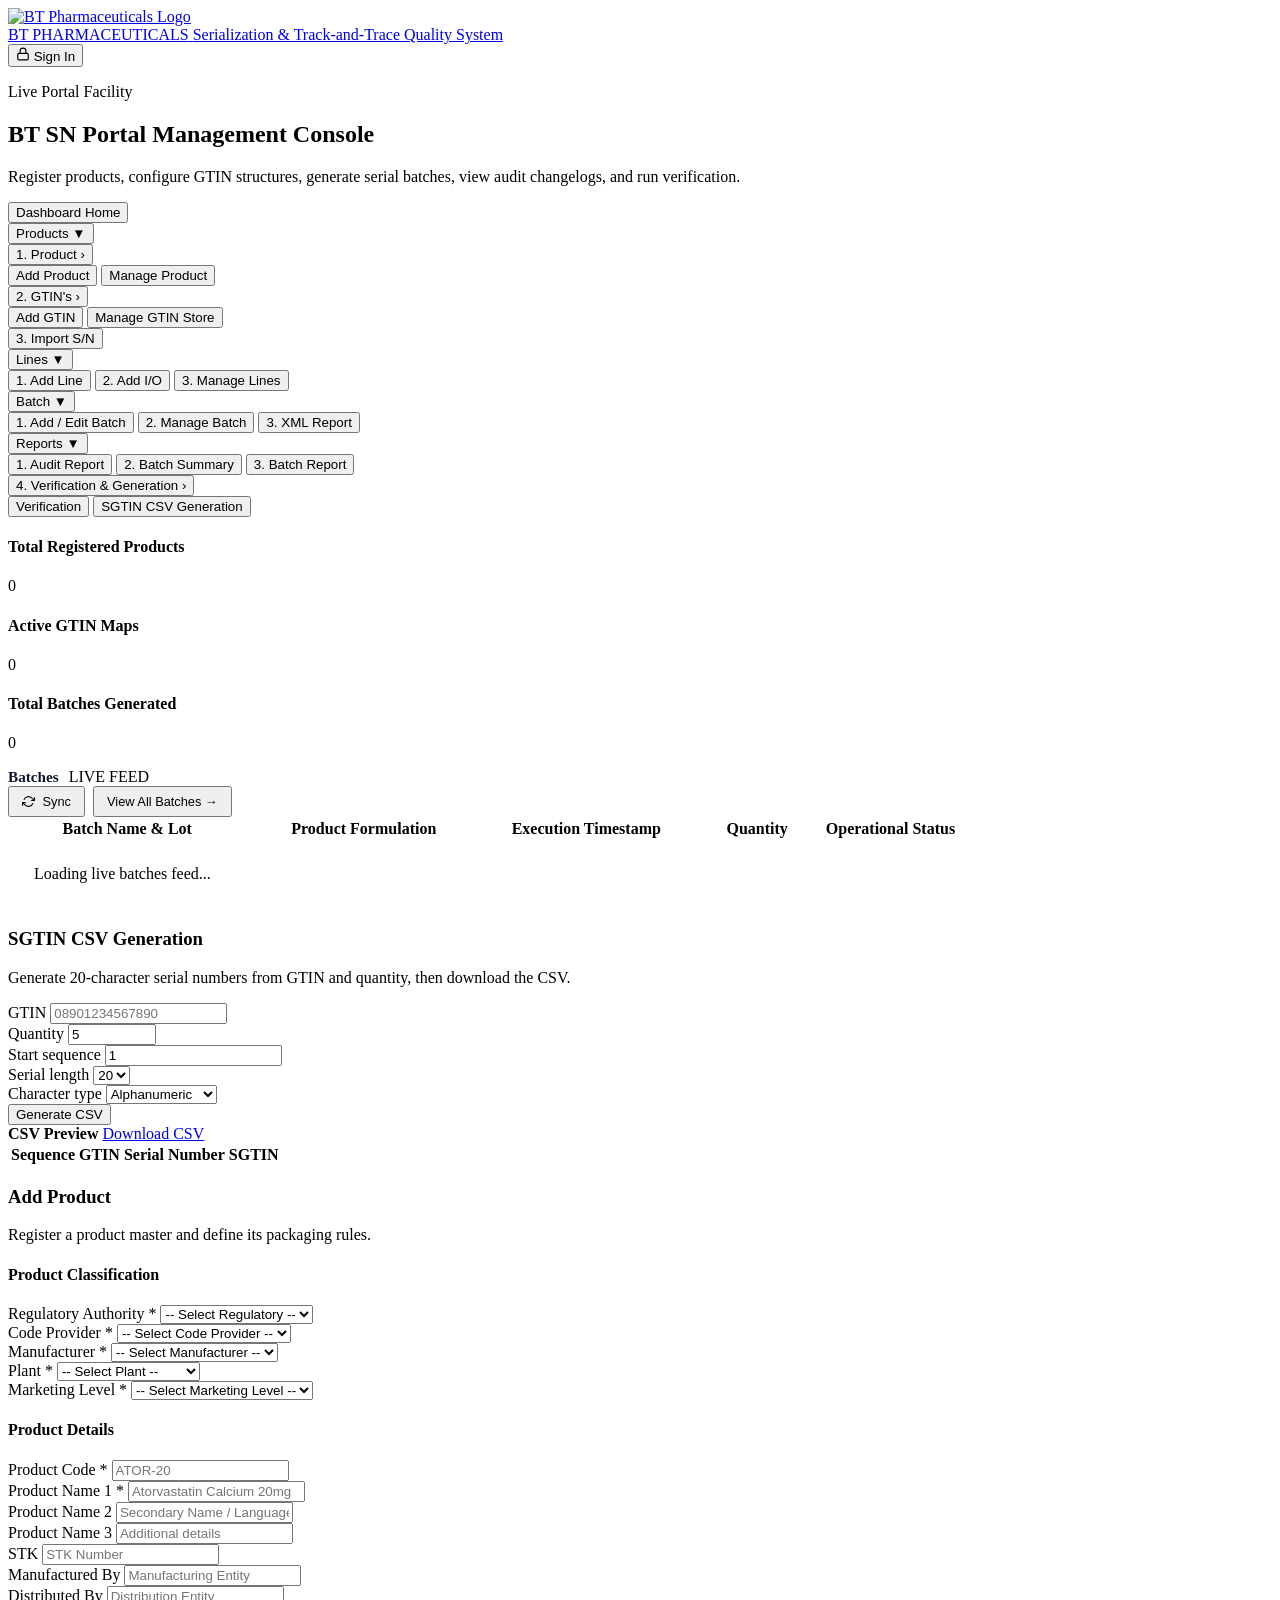
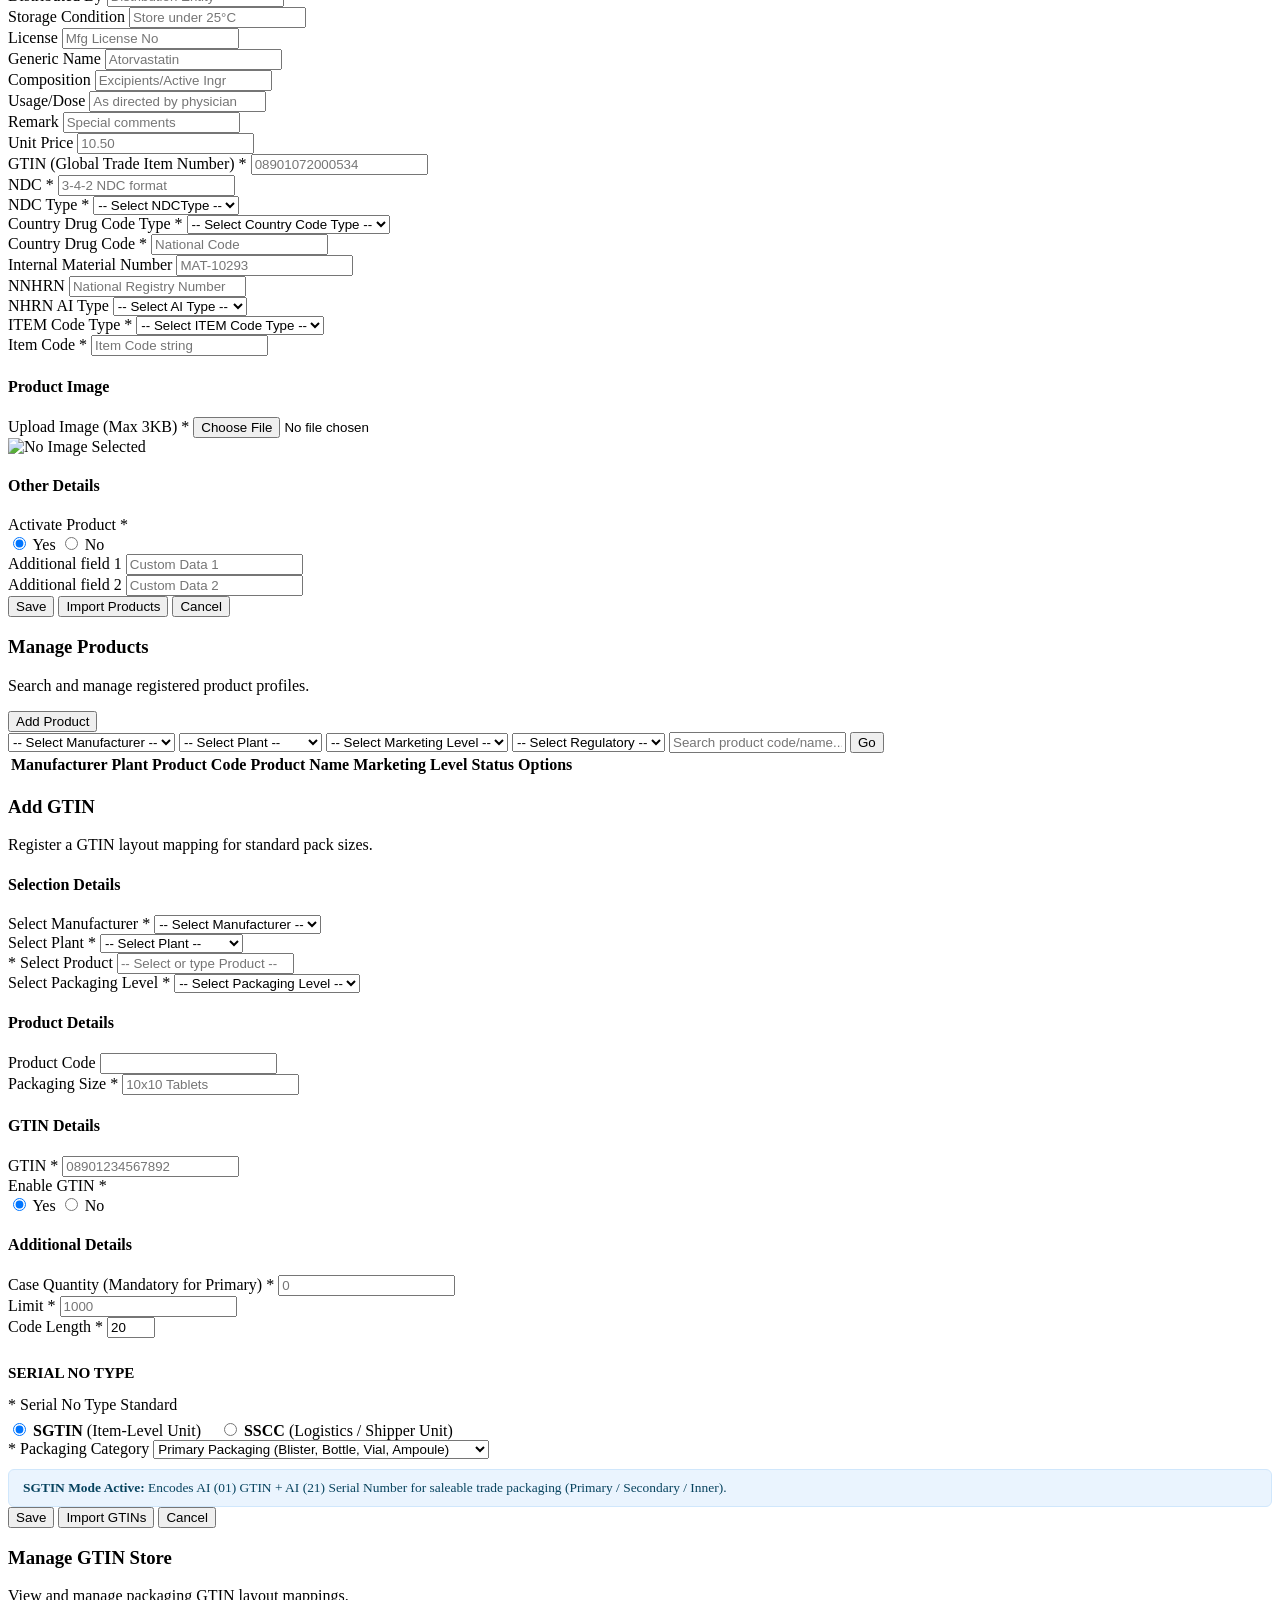
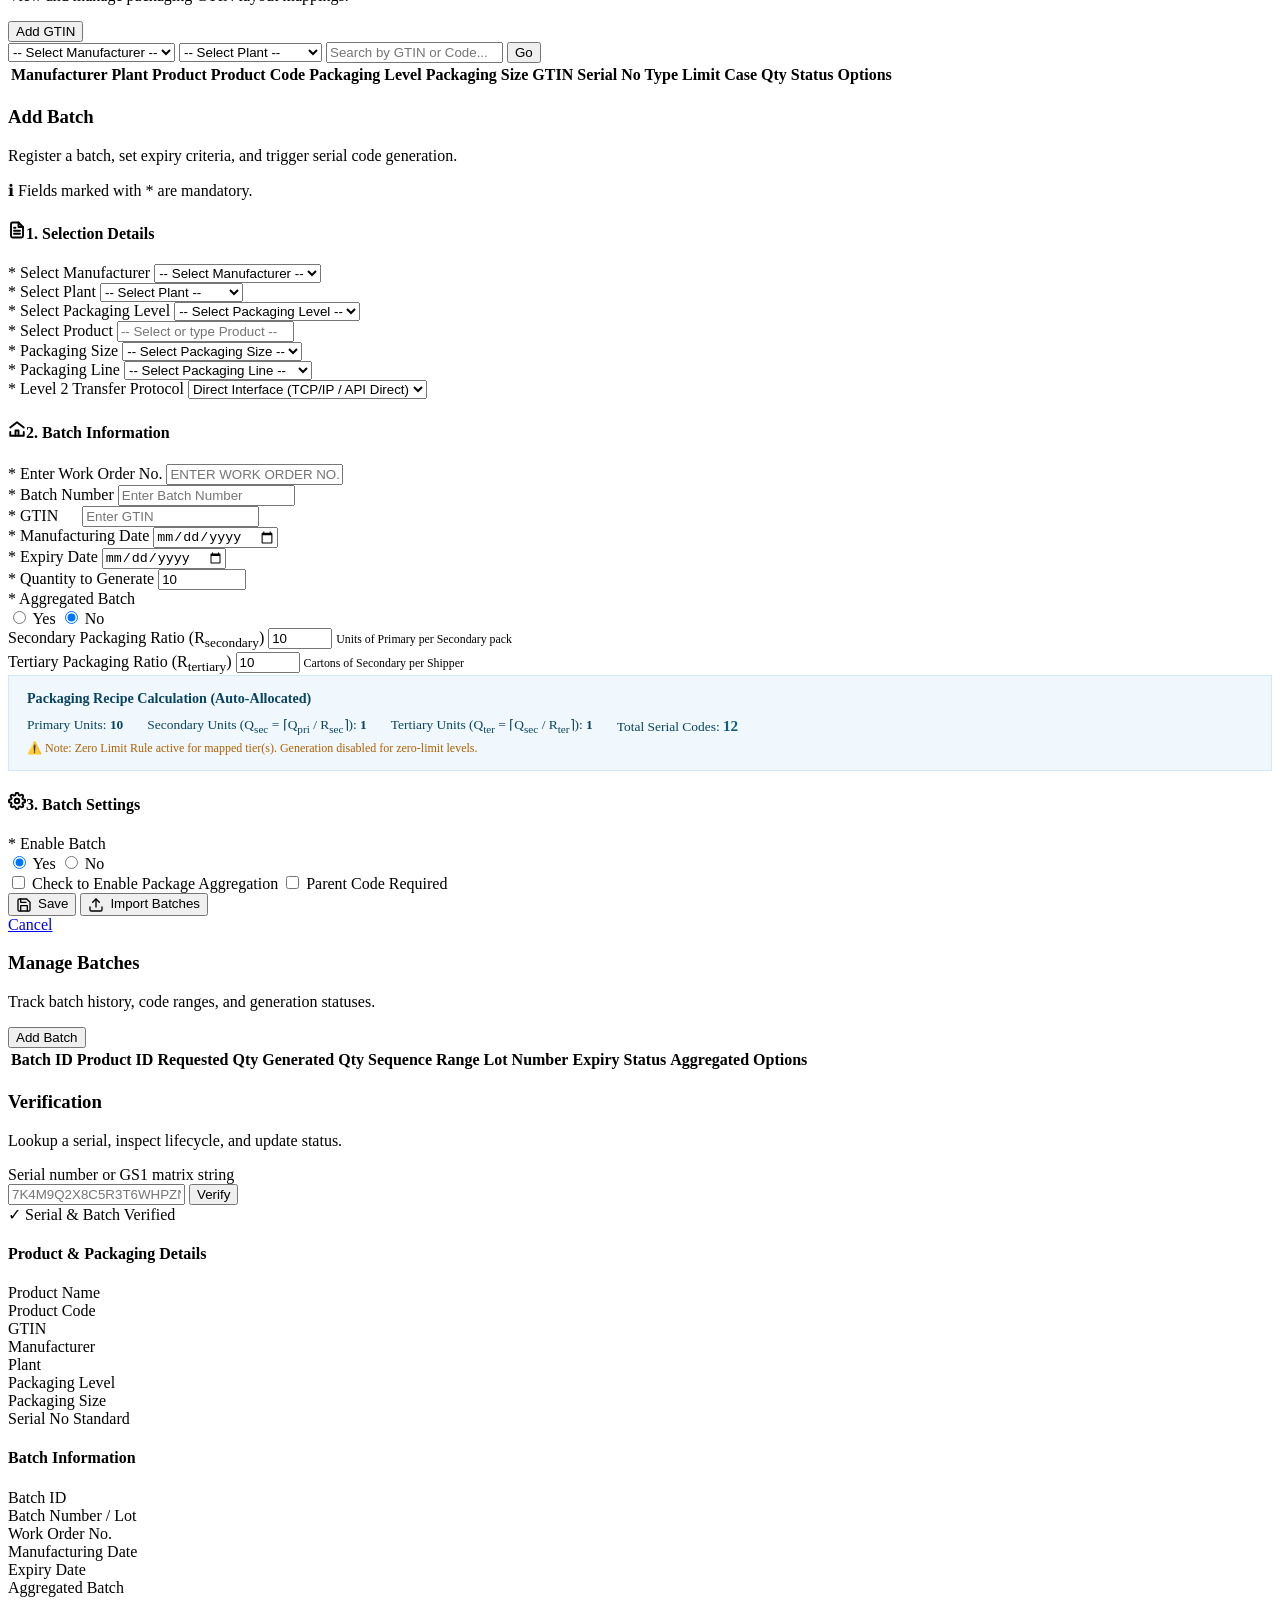
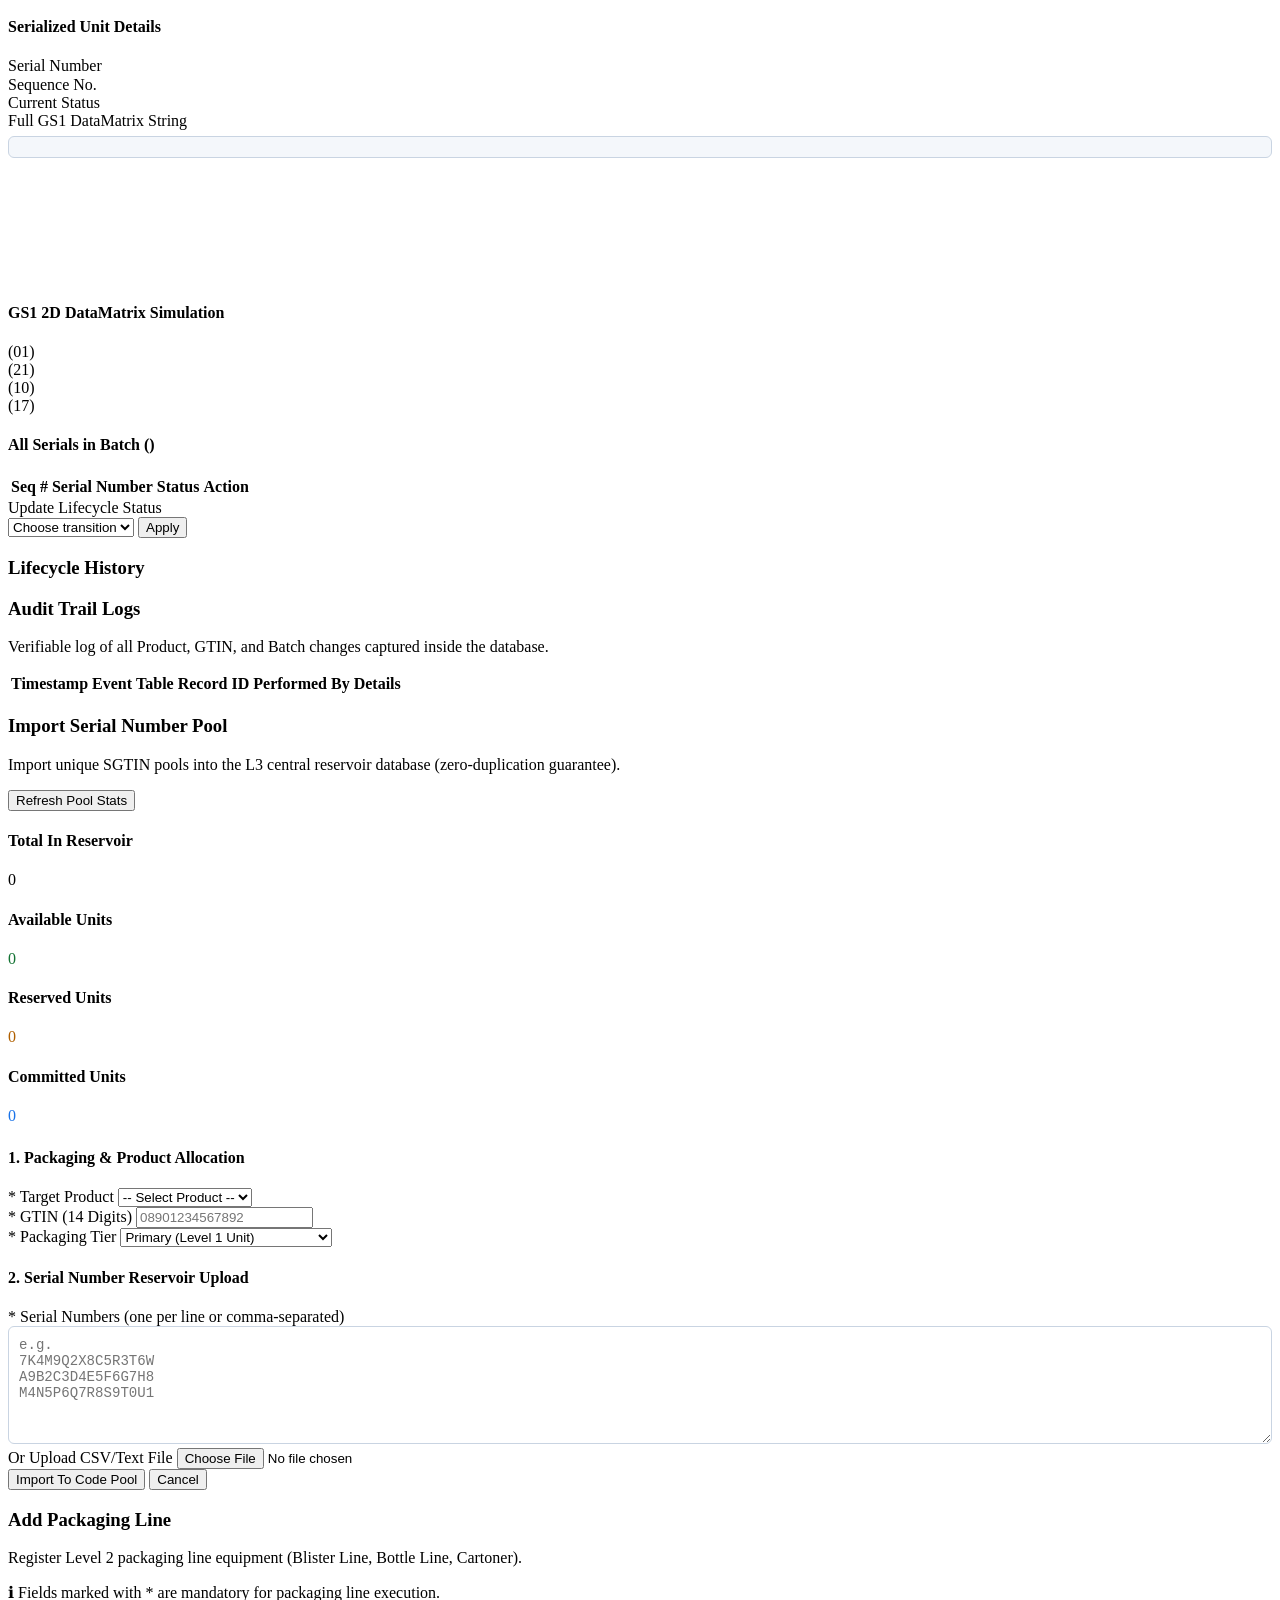
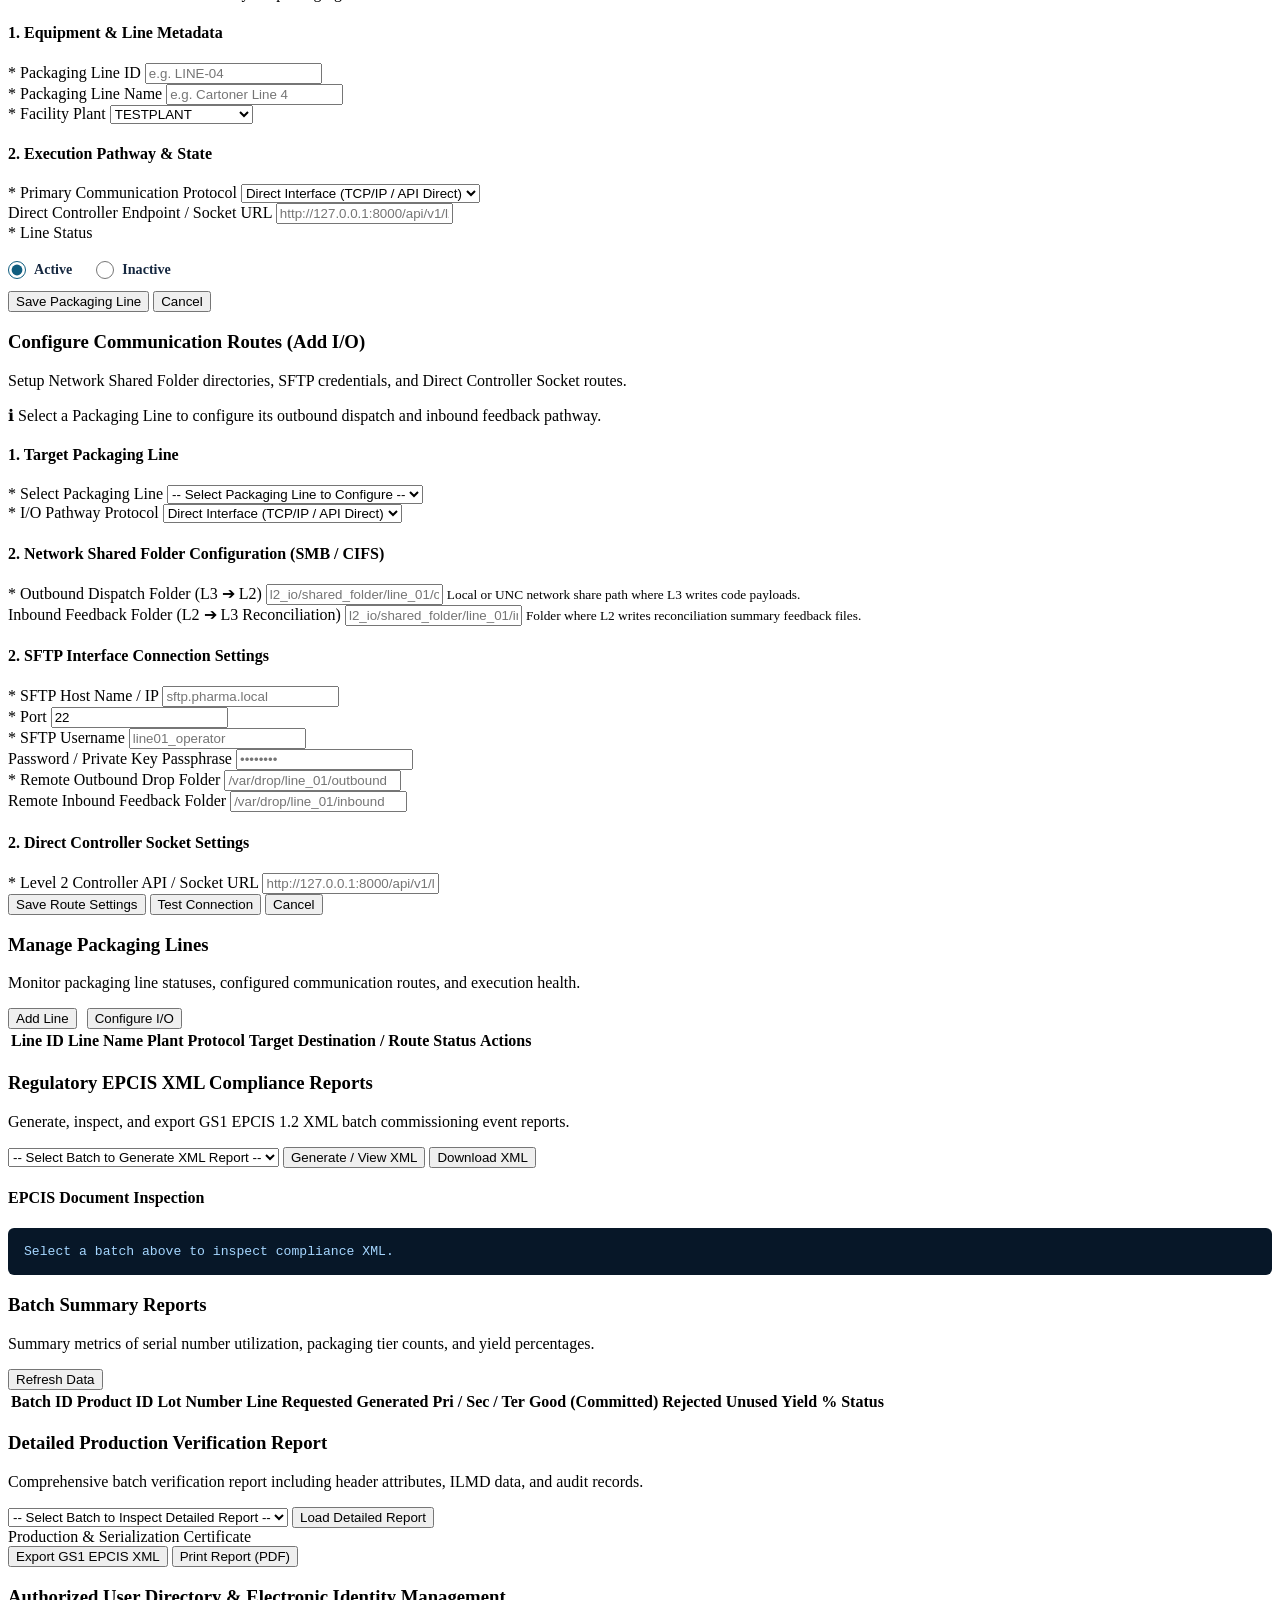
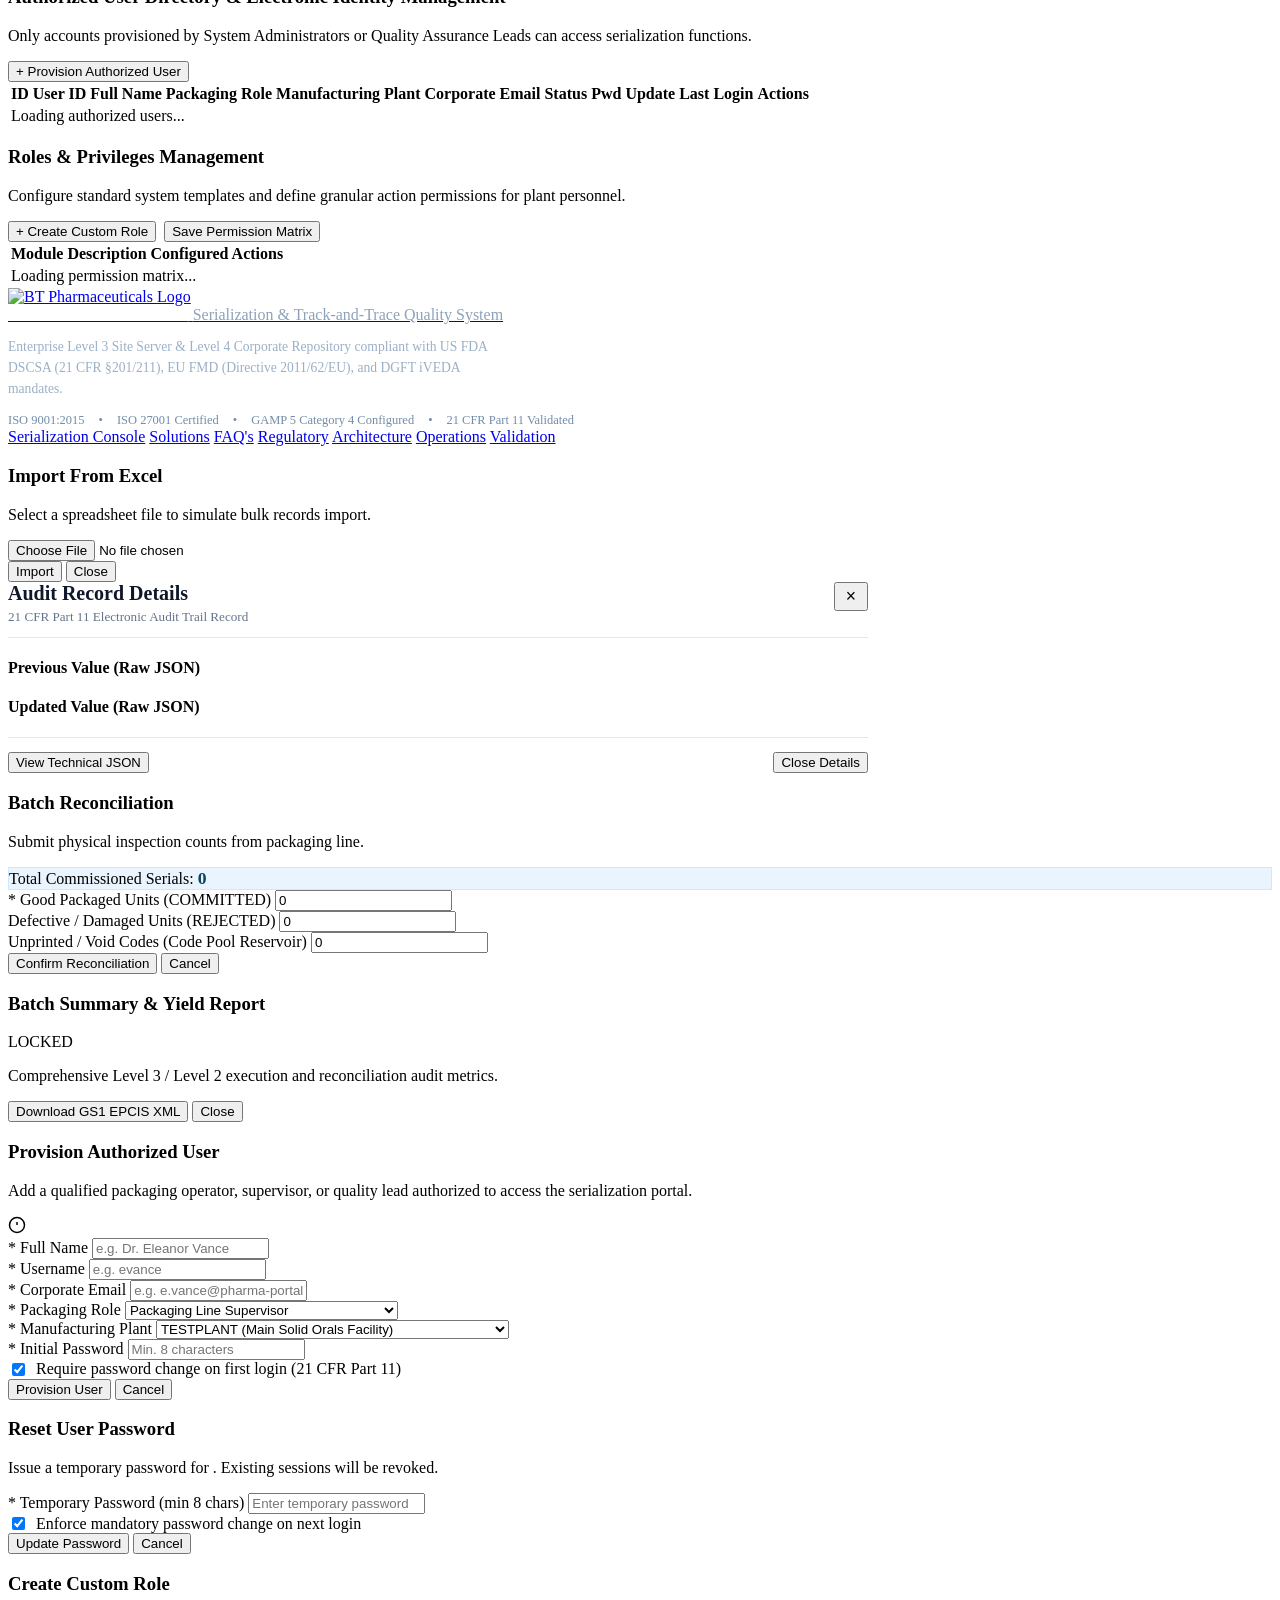
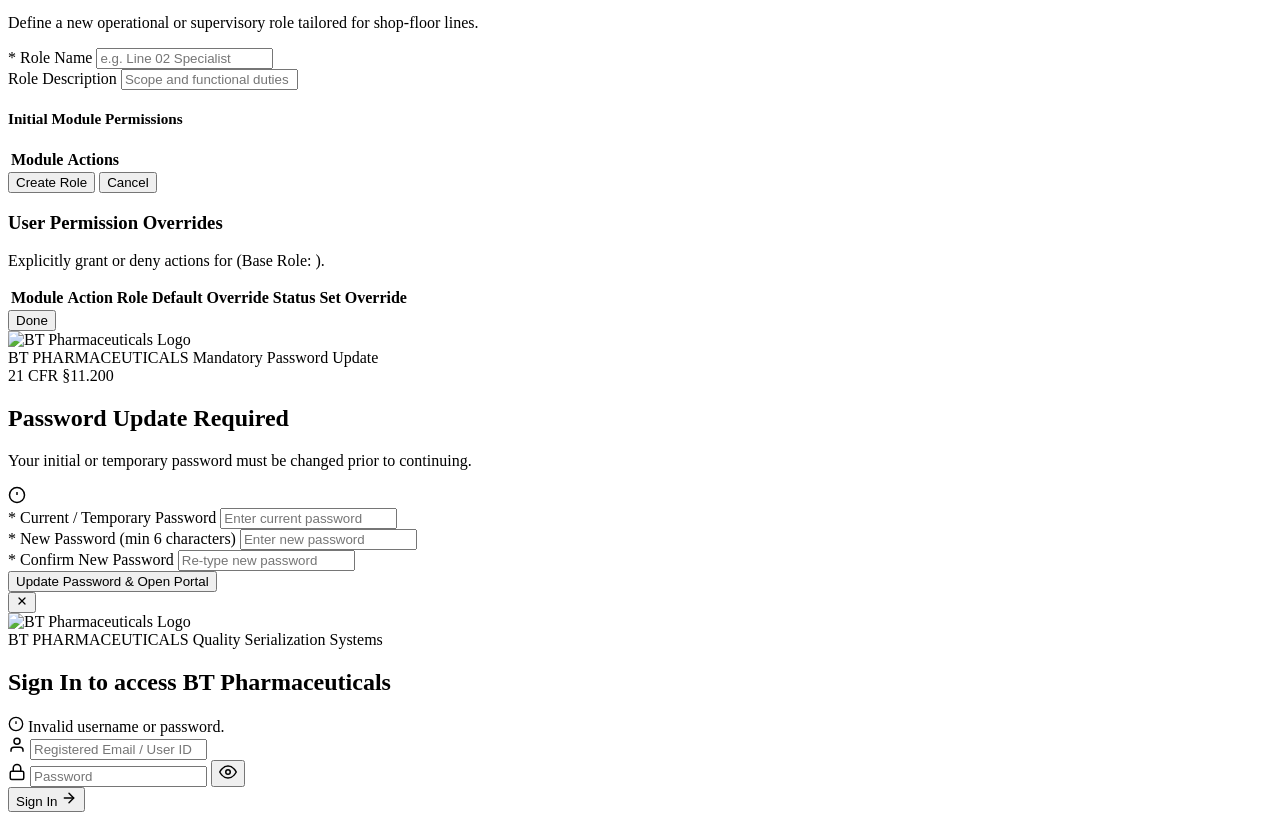
==== commit 63724ff7: "Update dependencies" ====
--- a/app/static/index.html
+++ b/app/static/index.html
@@ -5,12 +5,12 @@
     <meta name="viewport" content="width=device-width, initial-scale=1.0, maximum-scale=5.0, viewport-fit=cover">
     <title>BT SN Portal | Serialization & Track Trace</title>
     <!-- Offline Plant Intranet Ready Font Stack (No External Google Fonts Dependency) -->
-    <link rel="stylesheet" href="/static/style.css?v=20261124_02">
+    <link rel="stylesheet" href="/static/style.css?v=20261125_03">
 </head>
 <body>
     <header class="site-header">
         <a class="brand" href="#top" aria-label="BT SN Portal home">
-            <span class="brand-mark">BT</span>
+            <span class="brand-mark"><img src="/static/img/logo.png" alt="BT Pharmaceuticals Logo"></span>
             <div class="brand-text-wrap">
                 <span class="brand-title">BT PHARMACEUTICALS</span>
                 <span class="brand-subtitle">Serialization &amp; Track-and-Trace Quality System</span>
@@ -228,12 +228,6 @@
                                         <option value="alpha">Alphabet only</option>
                                     </select>
                                 </div>
-                            </div>
-                            <div class="rule-strip">
-                                <span>Configurable length & character set</span>
-                                <span>No 0, 1, I, L, O, U</span>
-                                <span>Unique characters per serial</span>
-                                <span>SGTIN = GTIN + SN</span>
                             </div>
                             <div class="form-actions">
                                 <button type="submit" class="btn primary-btn">Generate CSV</button>
@@ -672,12 +666,9 @@
 
                                 <!-- Subsection: SERIAL NO TYPE -->
                                 <div class="form-subsection mt-4 pt-3" style="border-top: 1px solid var(--line);">
-                                    <h5 style="font-size: 0.95rem; font-weight: 700; color: var(--ink); margin-bottom: 8px; display: flex; align-items: center; gap: 8px;">
-                                        <span style="color: var(--primary);">🏷️</span> SERIAL NO TYPE
+                                    <h5 style="font-size: 0.95rem; font-weight: 700; color: var(--ink); margin-bottom: 14px;">
+                                        SERIAL NO TYPE
                                     </h5>
-                                    <p class="hint" style="margin-bottom: 14px; font-size: 0.82rem; color: var(--muted);">
-                                        Configure serialization identity standard and packaging level category (SGTIN vs SSCC):
-                                    </p>
                                     
                                     <div class="form-row">
                                         <div class="form-group flex-1">
@@ -1530,7 +1521,7 @@
                     <div class="view-header-flex">
                         <div>
                             <h3>Authorized User Directory &amp; Electronic Identity Management</h3>
-                            <p class="section-desc">Regulated under 21 CFR Part 11 &bull; Only accounts provisioned by System Administrators or Quality Assurance Leads can access serialization functions.</p>
+                            <p class="section-desc">Only accounts provisioned by System Administrators or Quality Assurance Leads can access serialization functions.</p>
                         </div>
                         <button class="btn primary-btn" id="btn-open-create-user-modal">
                             <span>+ Provision Authorized User</span>
@@ -1567,7 +1558,7 @@
                     <div class="view-header-flex">
                         <div>
                             <h3>Roles &amp; Privileges Management</h3>
-                            <p class="section-desc">21 CFR Part 11 Role-Based Access Control &bull; Configure standard system templates and define granular action permissions for plant personnel.</p>
+                            <p class="section-desc">Configure standard system templates and define granular action permissions for plant personnel.</p>
                         </div>
                         <div style="display: flex; gap: 8px;">
                             <button type="button" class="btn secondary-btn" id="btn-open-create-role-modal">
@@ -1618,7 +1609,7 @@
     <footer class="site-footer">
         <div>
             <a class="brand footer-brand" href="#top">
-                <span class="brand-mark">BT</span>
+                <span class="brand-mark"><img src="/static/img/logo.png" alt="BT Pharmaceuticals Logo"></span>
                 <div class="brand-text-wrap">
                     <span class="brand-title" style="color: #ffffff;">BT PHARMACEUTICALS</span>
                     <span class="brand-subtitle" style="color: #8da2bb;">Serialization &amp; Track-and-Trace Quality System</span>
@@ -1852,7 +1843,7 @@
 
     <!-- Modal for Creating Custom Role -->
     <div class="modal hidden" id="create-role-modal">
-        <div class="modal-content large-modal">
+        <div class="modal-content large-modal" style="max-height: 90vh; overflow-y: auto;">
             <div class="flex-header">
                 <h3>Create Custom Role</h3>
             </div>
@@ -1895,7 +1886,7 @@
 
     <!-- Modal for User Permission Overrides -->
     <div class="modal hidden" id="user-overrides-modal">
-        <div class="modal-content large-modal">
+        <div class="modal-content large-modal" style="max-height: 90vh; overflow-y: auto;">
             <div class="flex-header">
                 <h3>User Permission Overrides</h3>
             </div>
@@ -1930,7 +1921,7 @@
         <div class="auth-card">
             <div class="auth-card-topbar">
                 <div class="auth-brand-flex">
-                    <span class="auth-brand-mark">BT</span>
+                    <span class="auth-brand-mark"><img src="/static/img/logo.png" alt="BT Pharmaceuticals Logo"></span>
                     <div class="auth-brand-text">
                         <span class="auth-corp-name">BT PHARMACEUTICALS</span>
                         <span class="auth-system-name">Mandatory Password Update</span>
@@ -1980,7 +1971,7 @@
                 </button>
                 <div class="auth-media-bottom">
                     <div class="auth-media-brand">
-                        <span class="auth-brand-symbol">BT</span>
+                        <span class="auth-brand-symbol"><img src="/static/img/logo.png" alt="BT Pharmaceuticals Logo"></span>
                         <div class="auth-brand-names">
                             <span class="auth-brand-main">BT PHARMACEUTICALS</span>
                             <span class="auth-brand-tagline">Quality Serialization Systems</span>
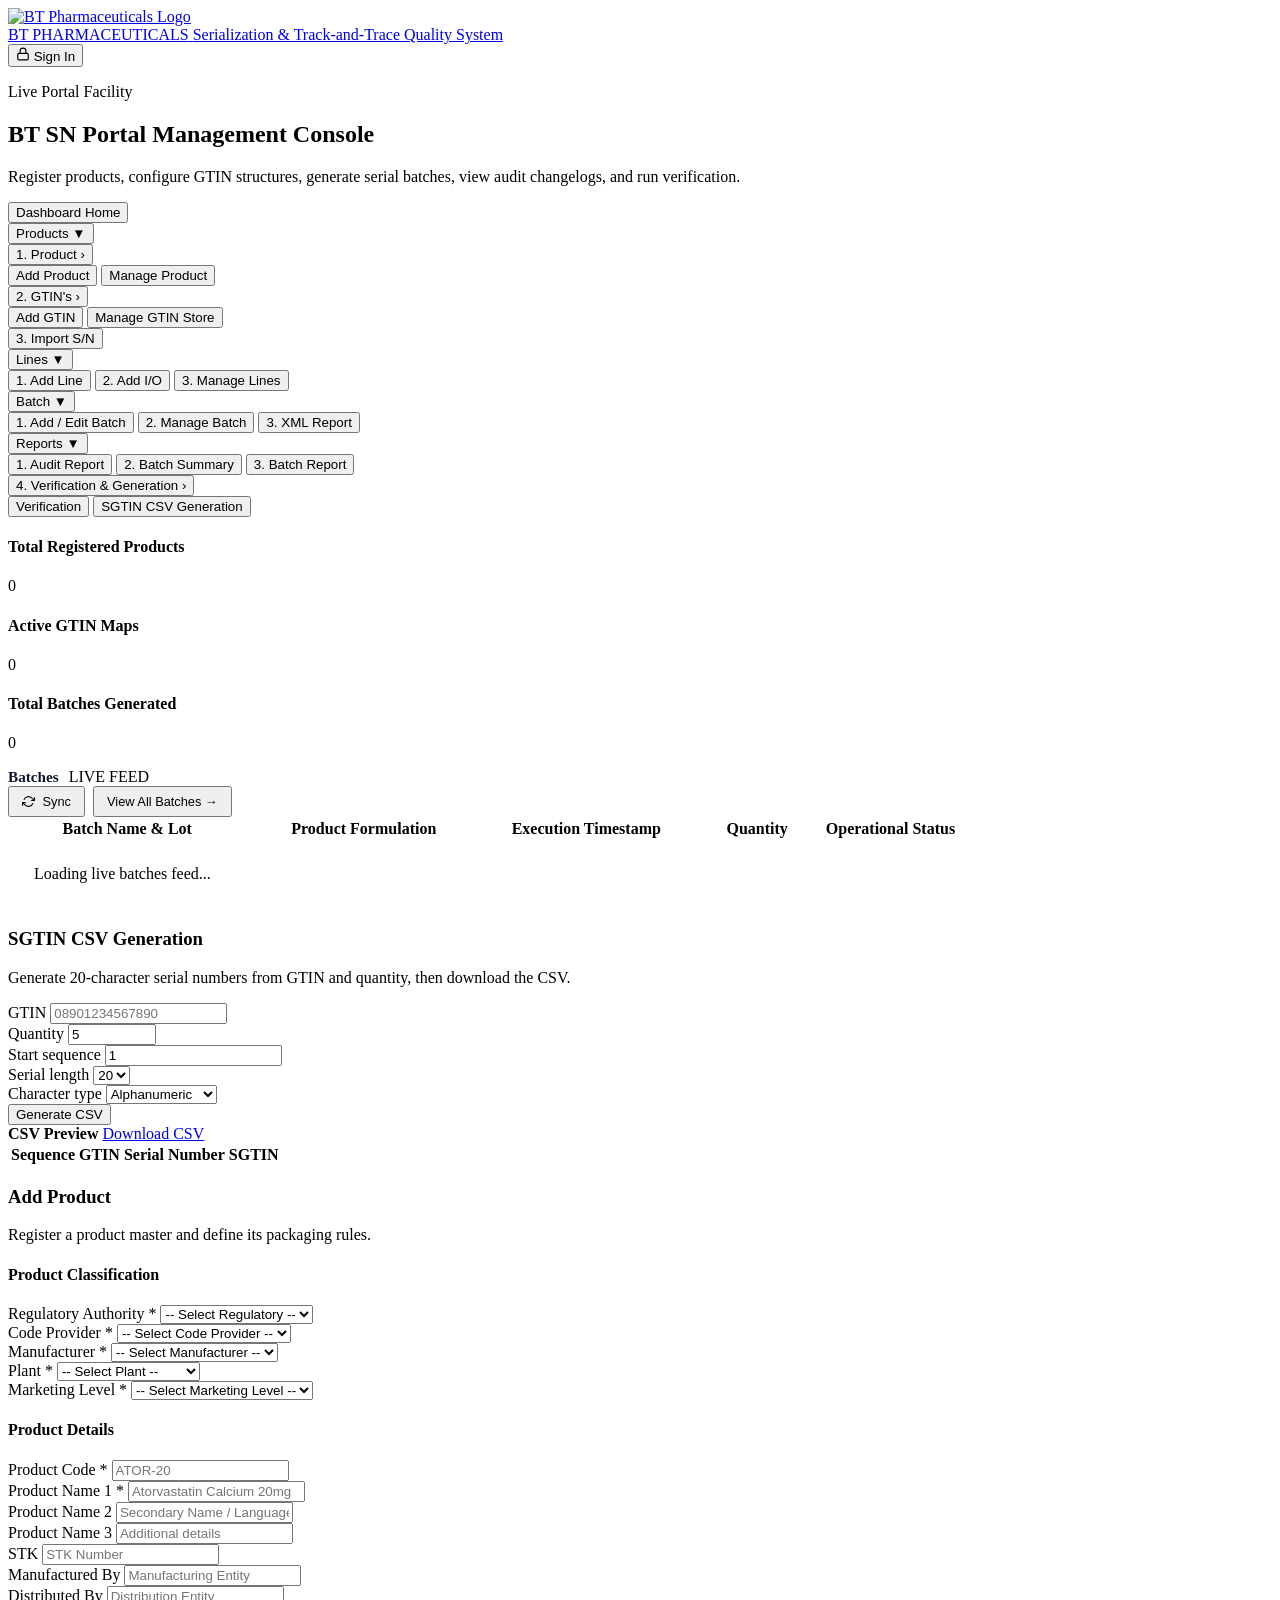
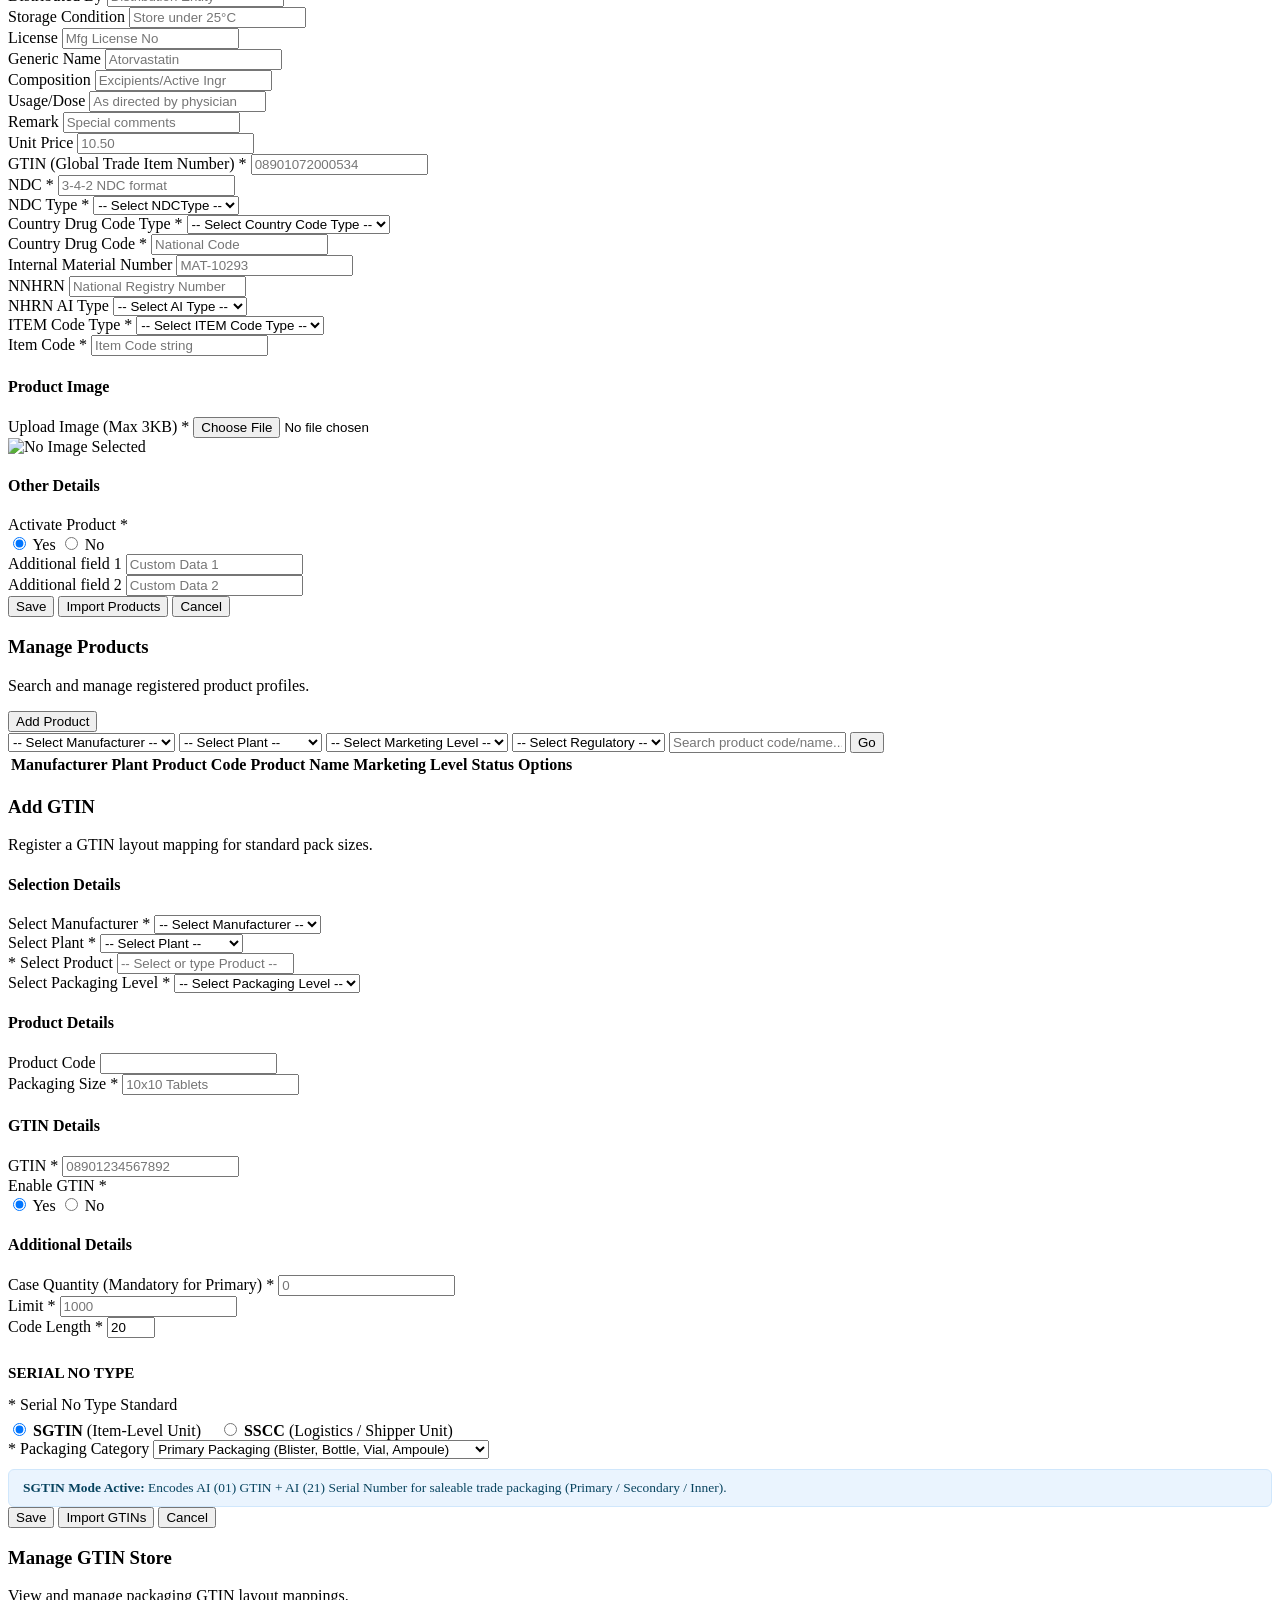
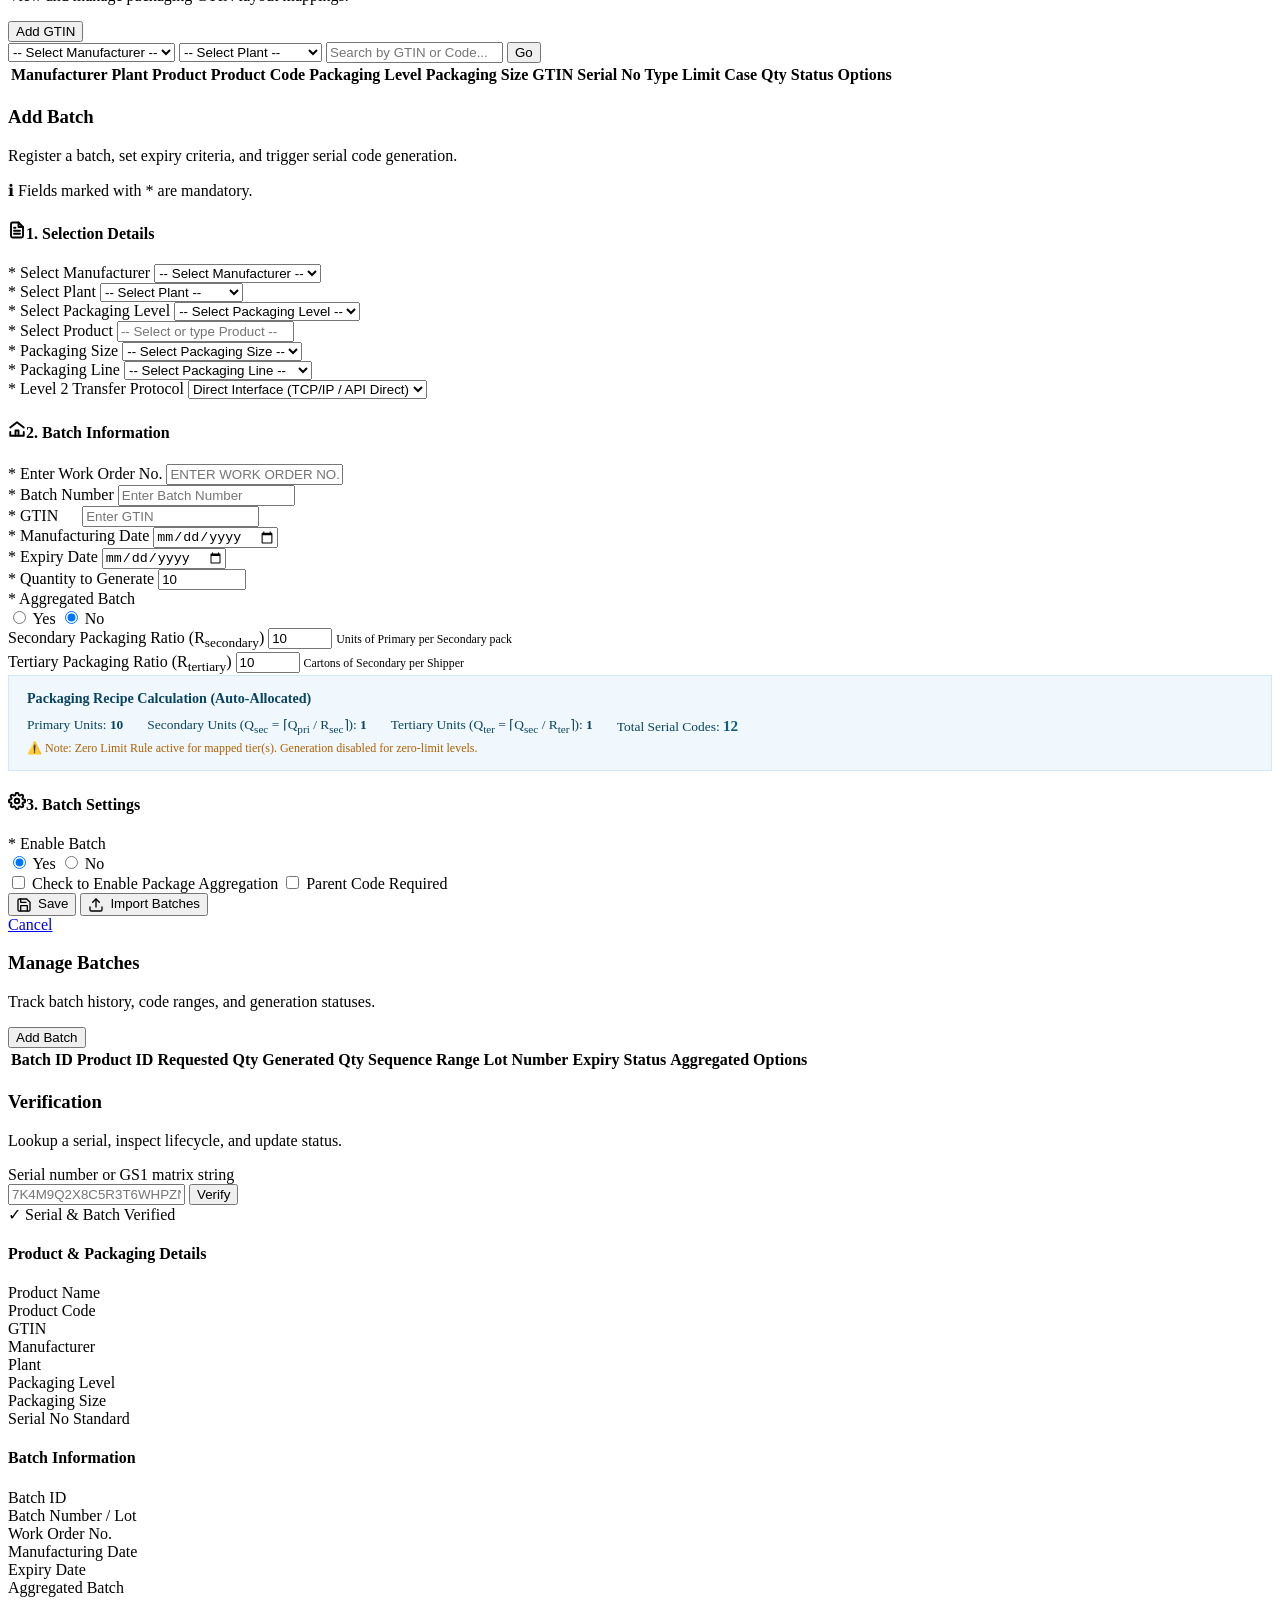
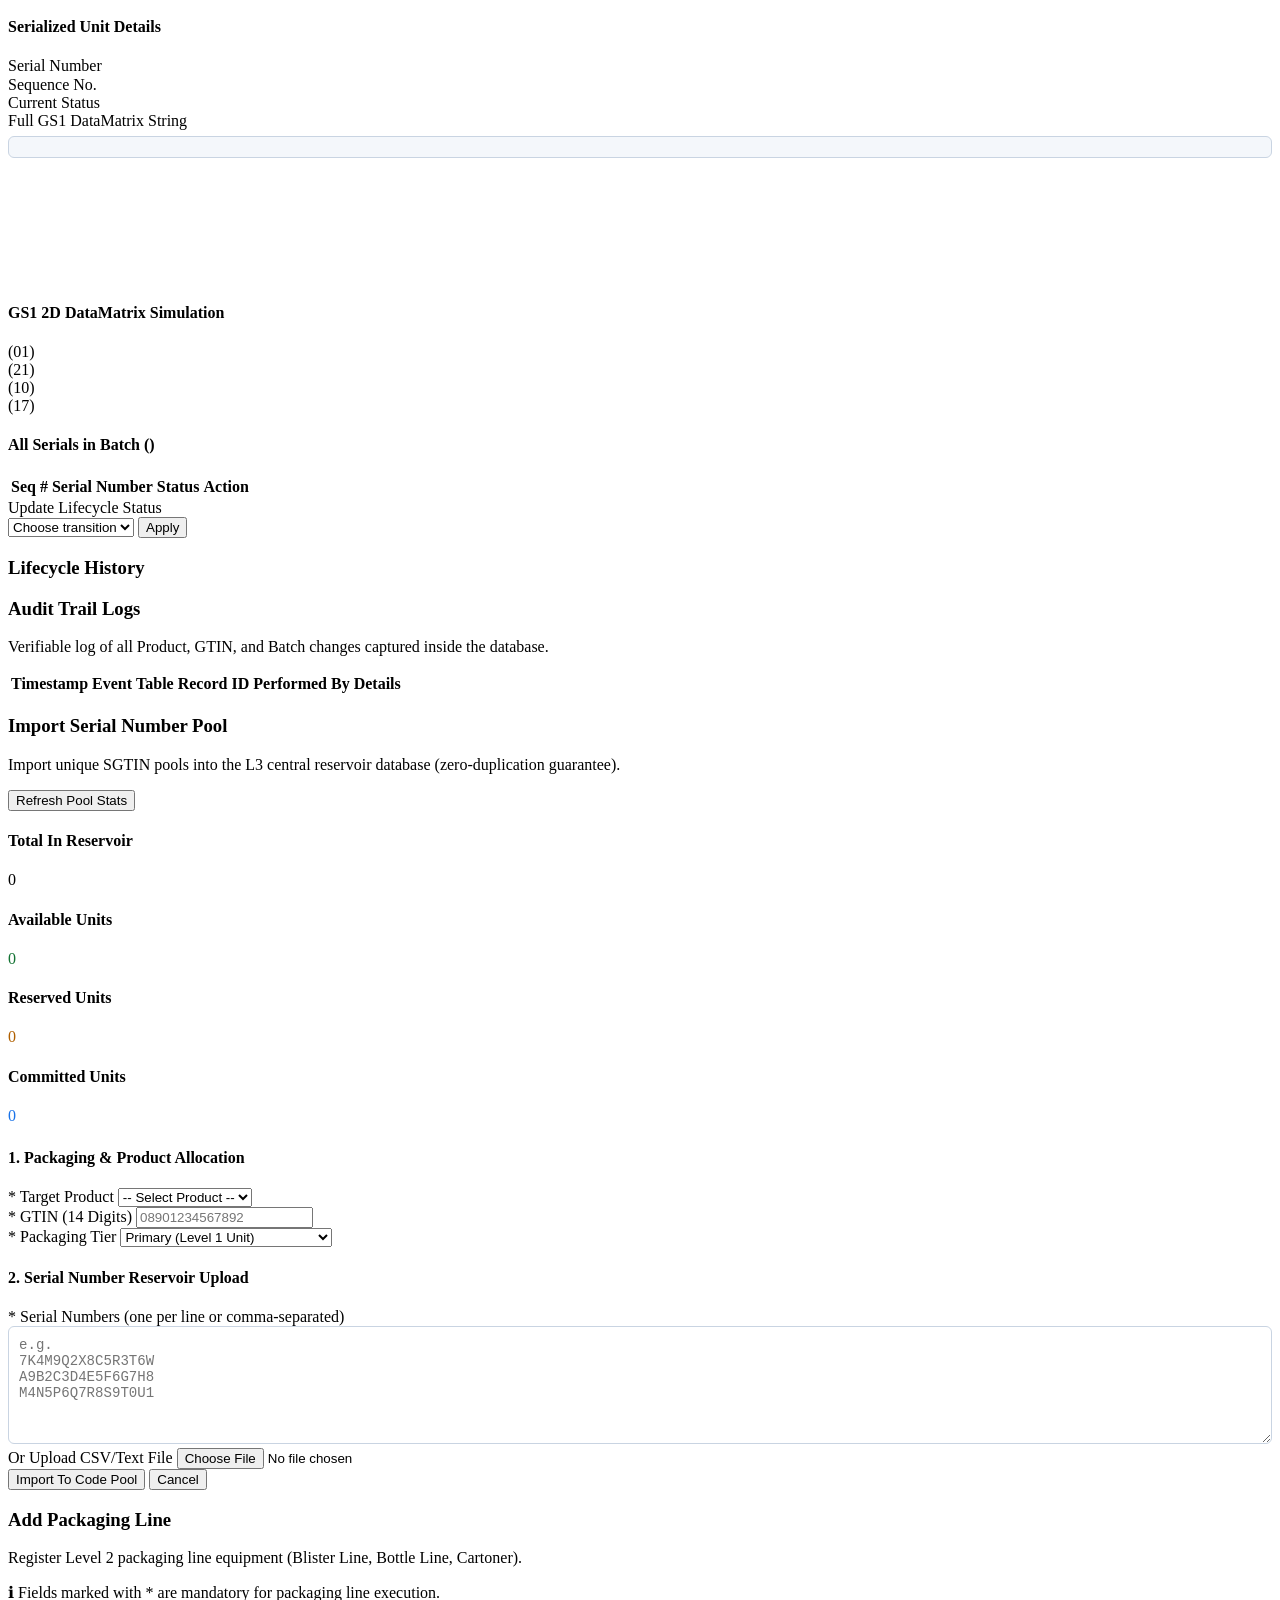
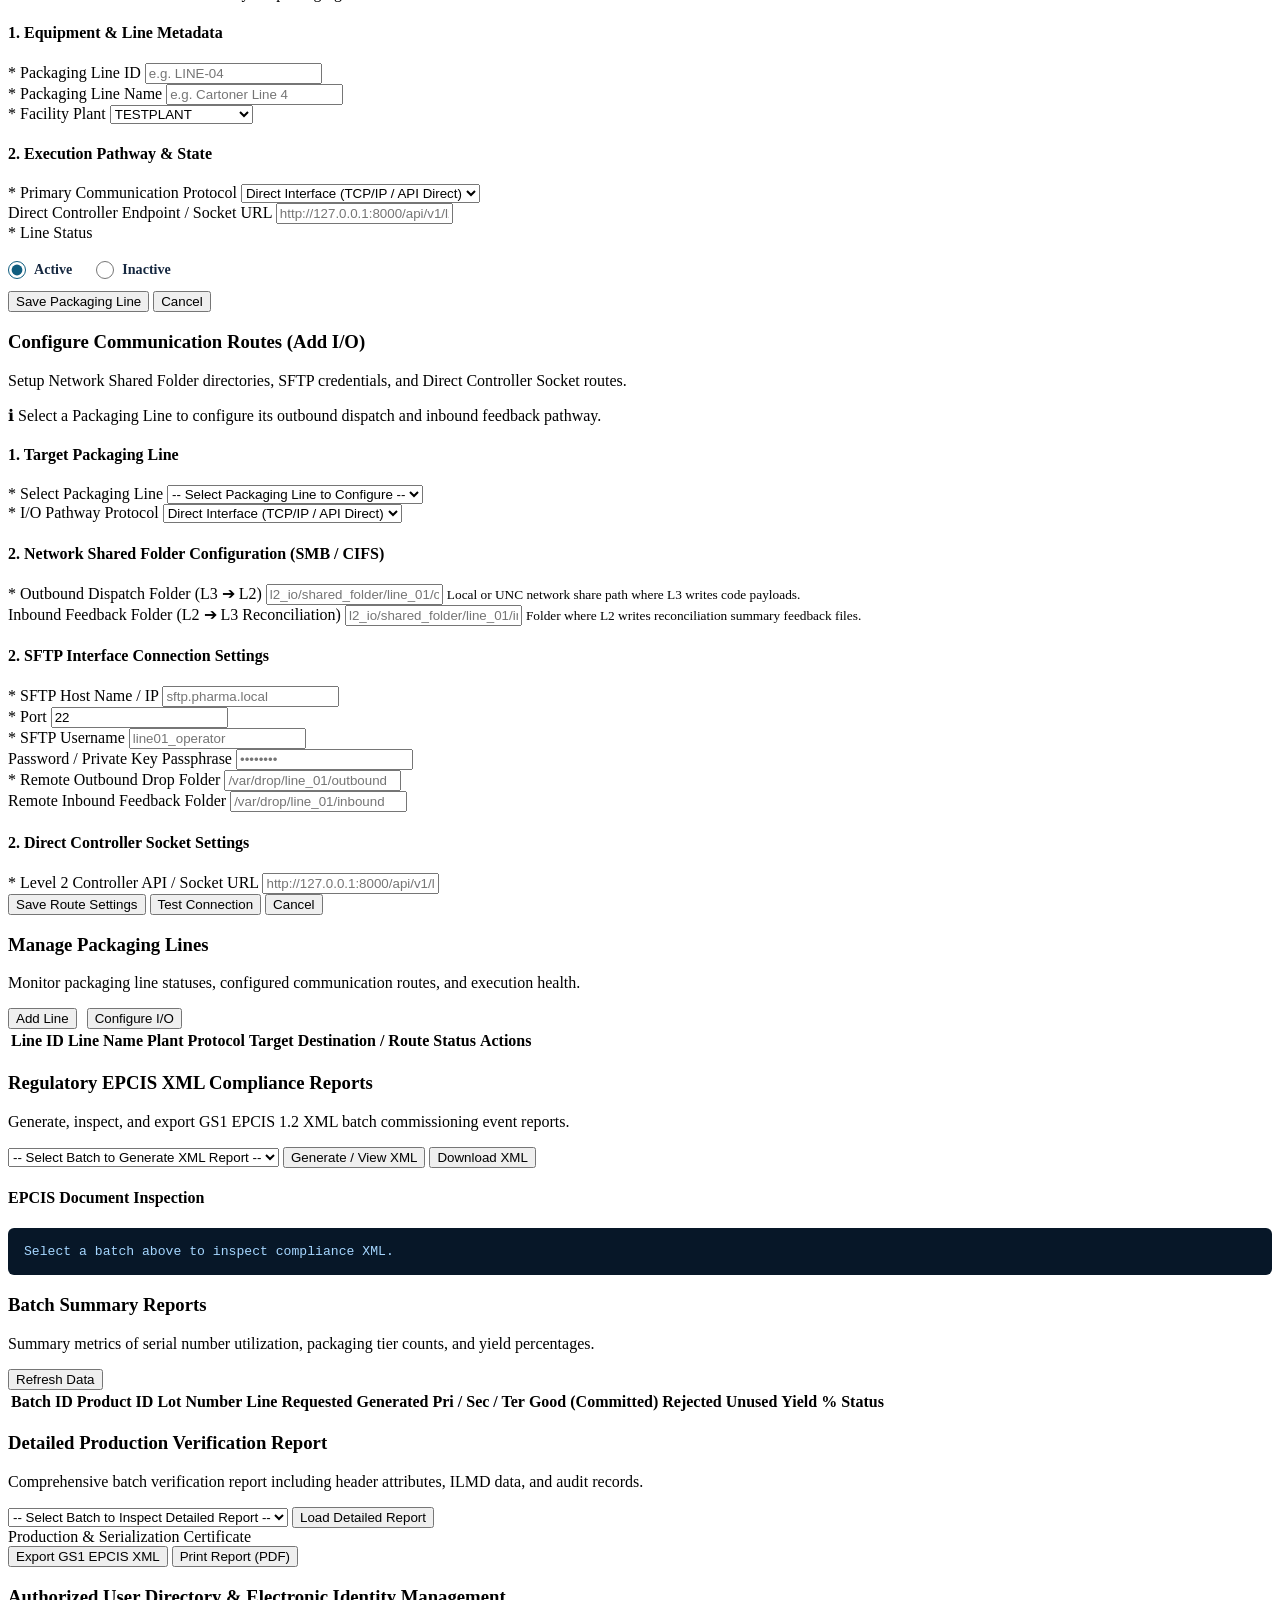
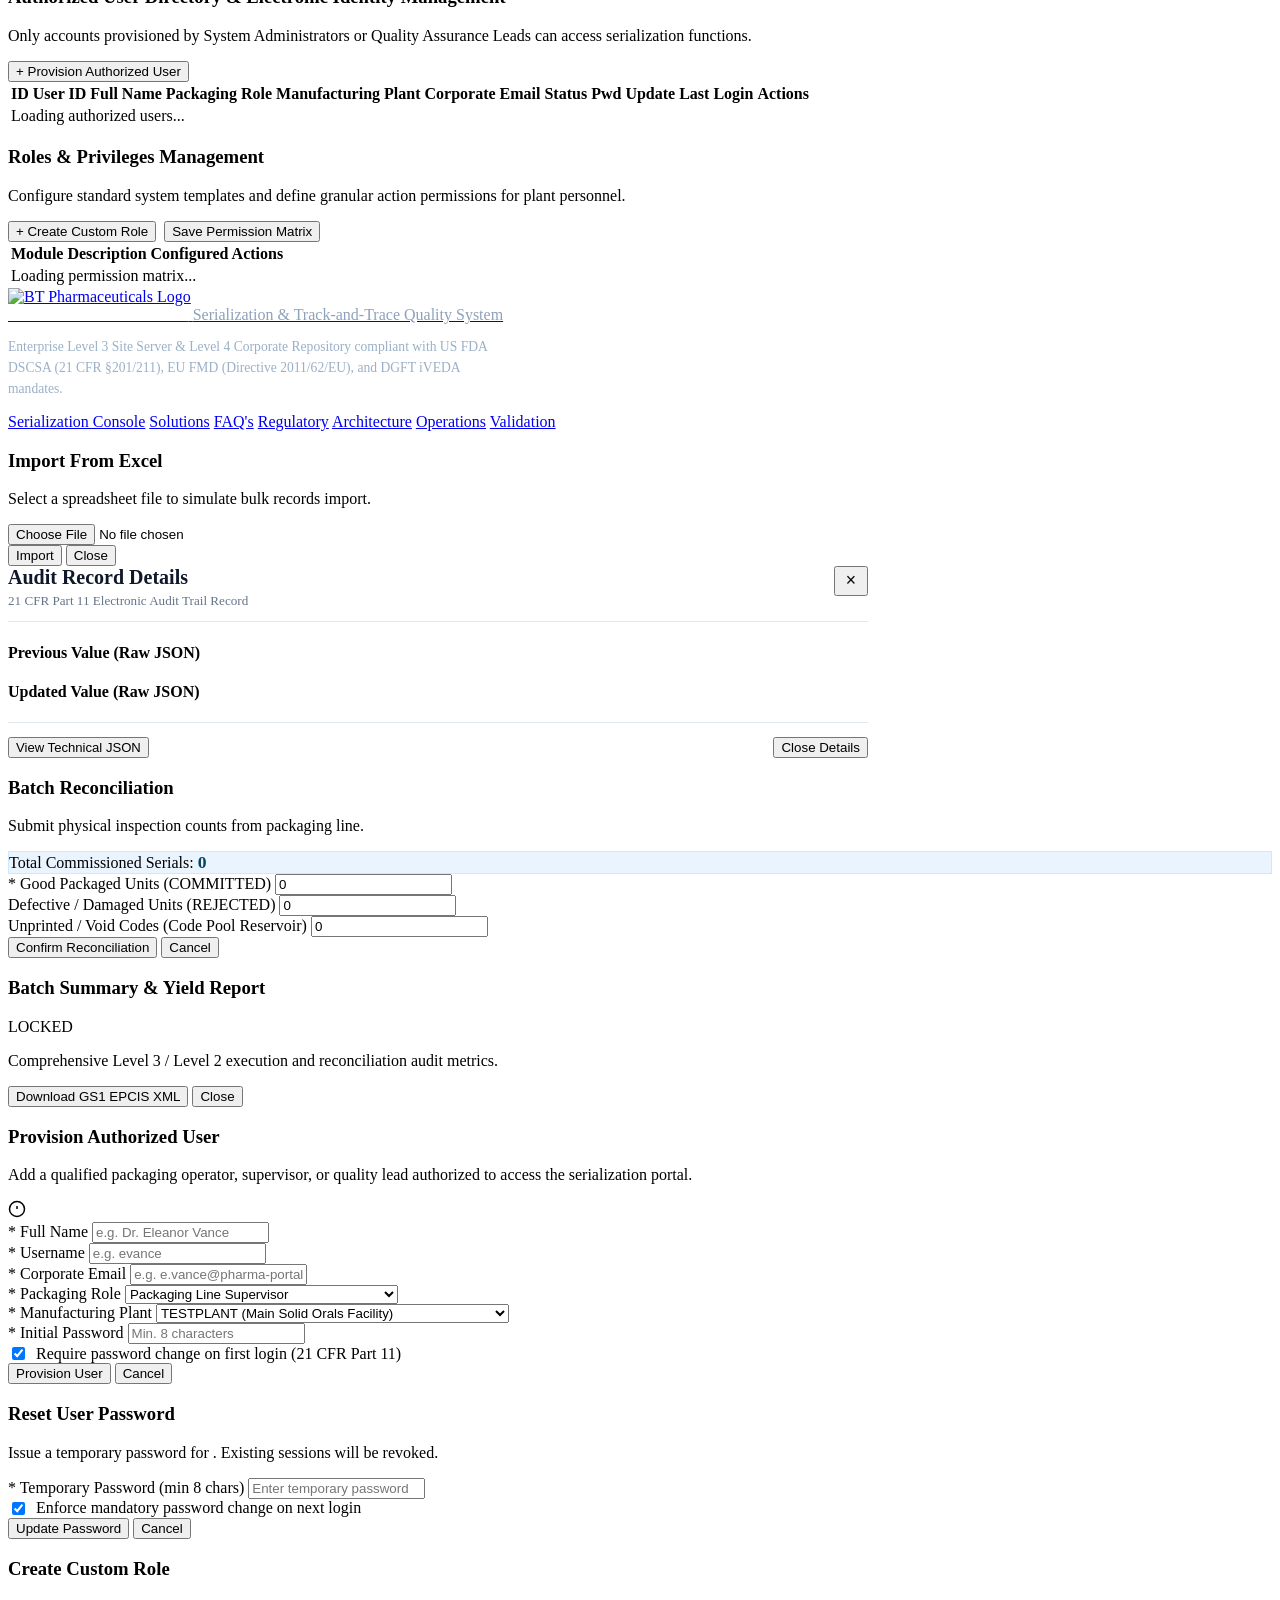
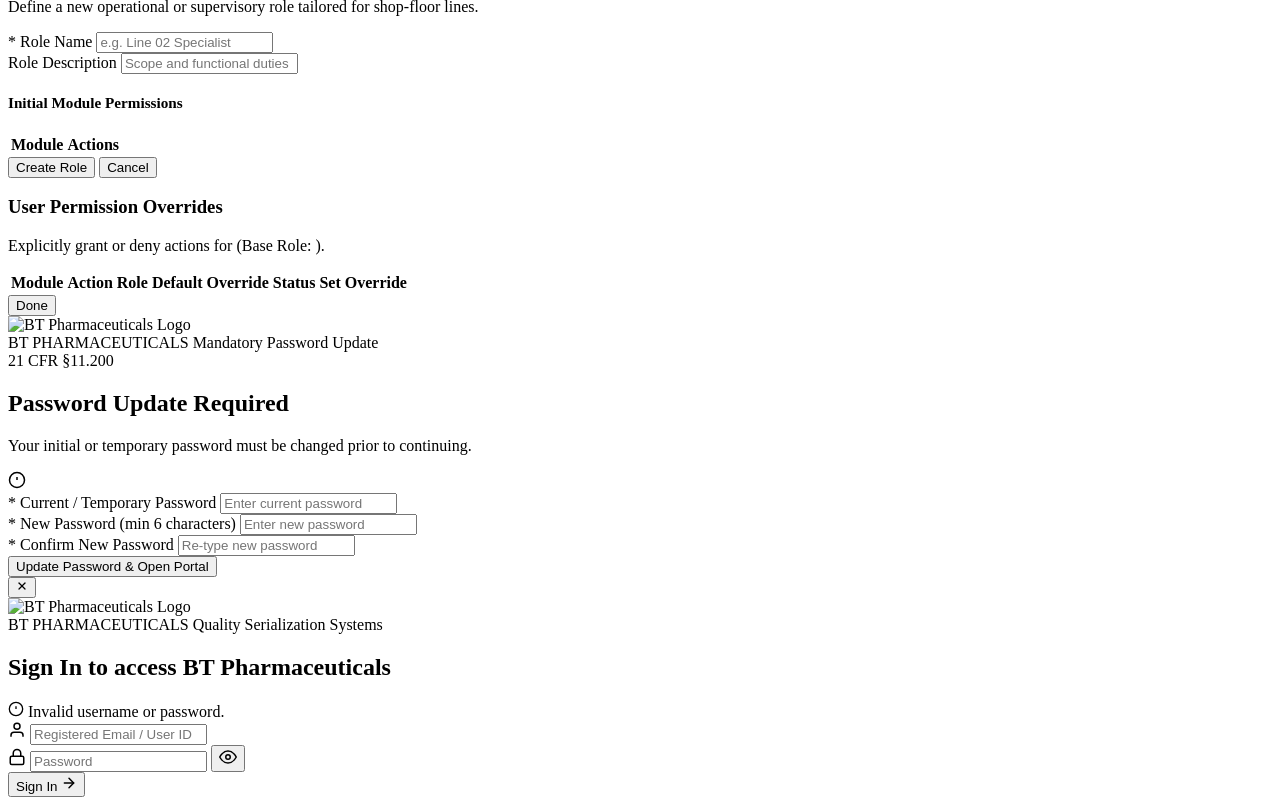
==== commit b2485c00: "Updated and Fixed CORS" ====
--- a/app/static/index.html
+++ b/app/static/index.html
@@ -5,7 +5,7 @@
     <meta name="viewport" content="width=device-width, initial-scale=1.0, maximum-scale=5.0, viewport-fit=cover">
     <title>BT SN Portal | Serialization & Track Trace</title>
     <!-- Offline Plant Intranet Ready Font Stack (No External Google Fonts Dependency) -->
-    <link rel="stylesheet" href="/static/style.css?v=20261125_03">
+    <link rel="stylesheet" href="/static/style.css?v=20261125_04">
 </head>
 <body>
     <header class="site-header">
@@ -1618,9 +1618,6 @@
             <p style="margin-top: 12px; max-width: 480px; font-size: 0.85rem; color: #9bb0c7; line-height: 1.55;">
                 Enterprise Level 3 Site Server &amp; Level 4 Corporate Repository compliant with US FDA DSCSA (21 CFR §201/211), EU FMD (Directive 2011/62/EU), and DGFT iVEDA mandates.
             </p>
-            <div style="margin-top: 14px; font-size: 0.78rem; color: #728ca8; display: flex; gap: 14px; flex-wrap: wrap;">
-                <span>ISO 9001:2015</span> &bull; <span>ISO 27001 Certified</span> &bull; <span>GAMP 5 Category 4 Configured</span> &bull; <span>21 CFR Part 11 Validated</span>
-            </div>
         </div>
         <div class="footer-links">
             <a href="#serialization">Serialization Console</a>
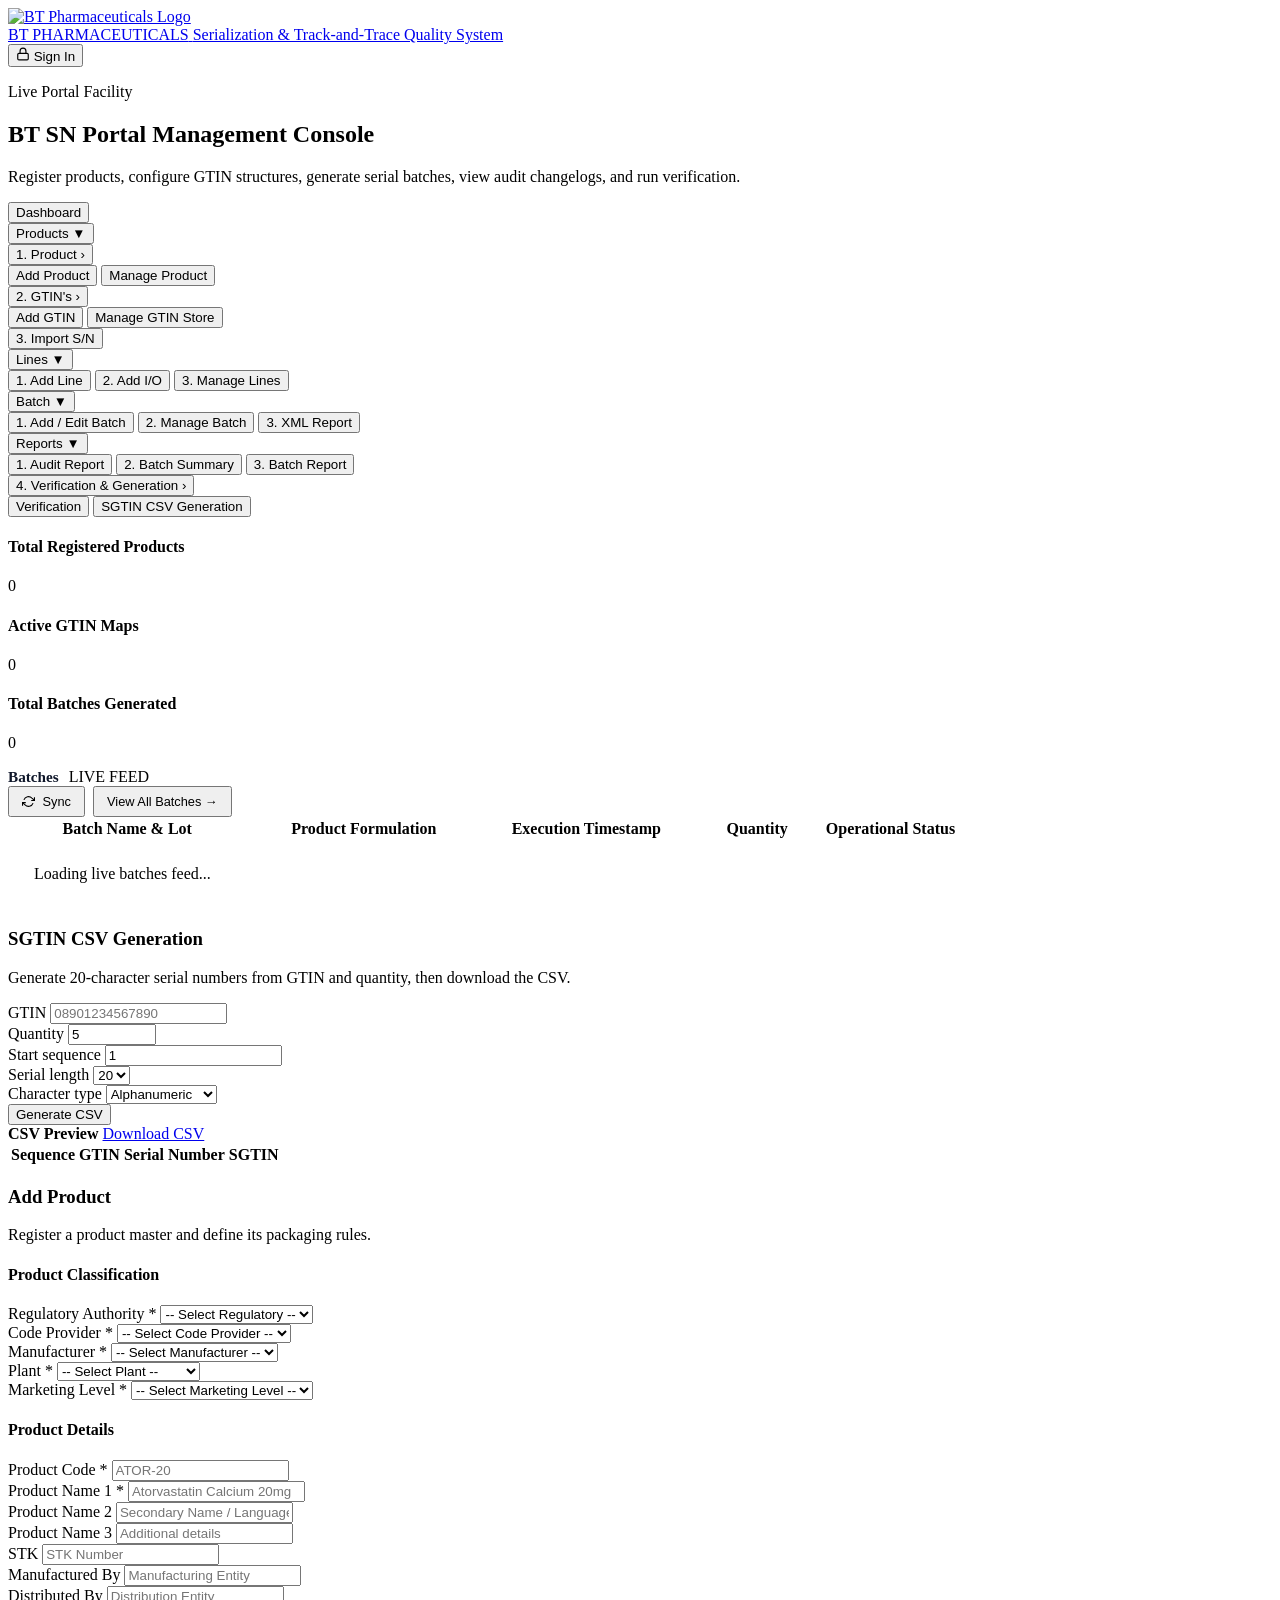
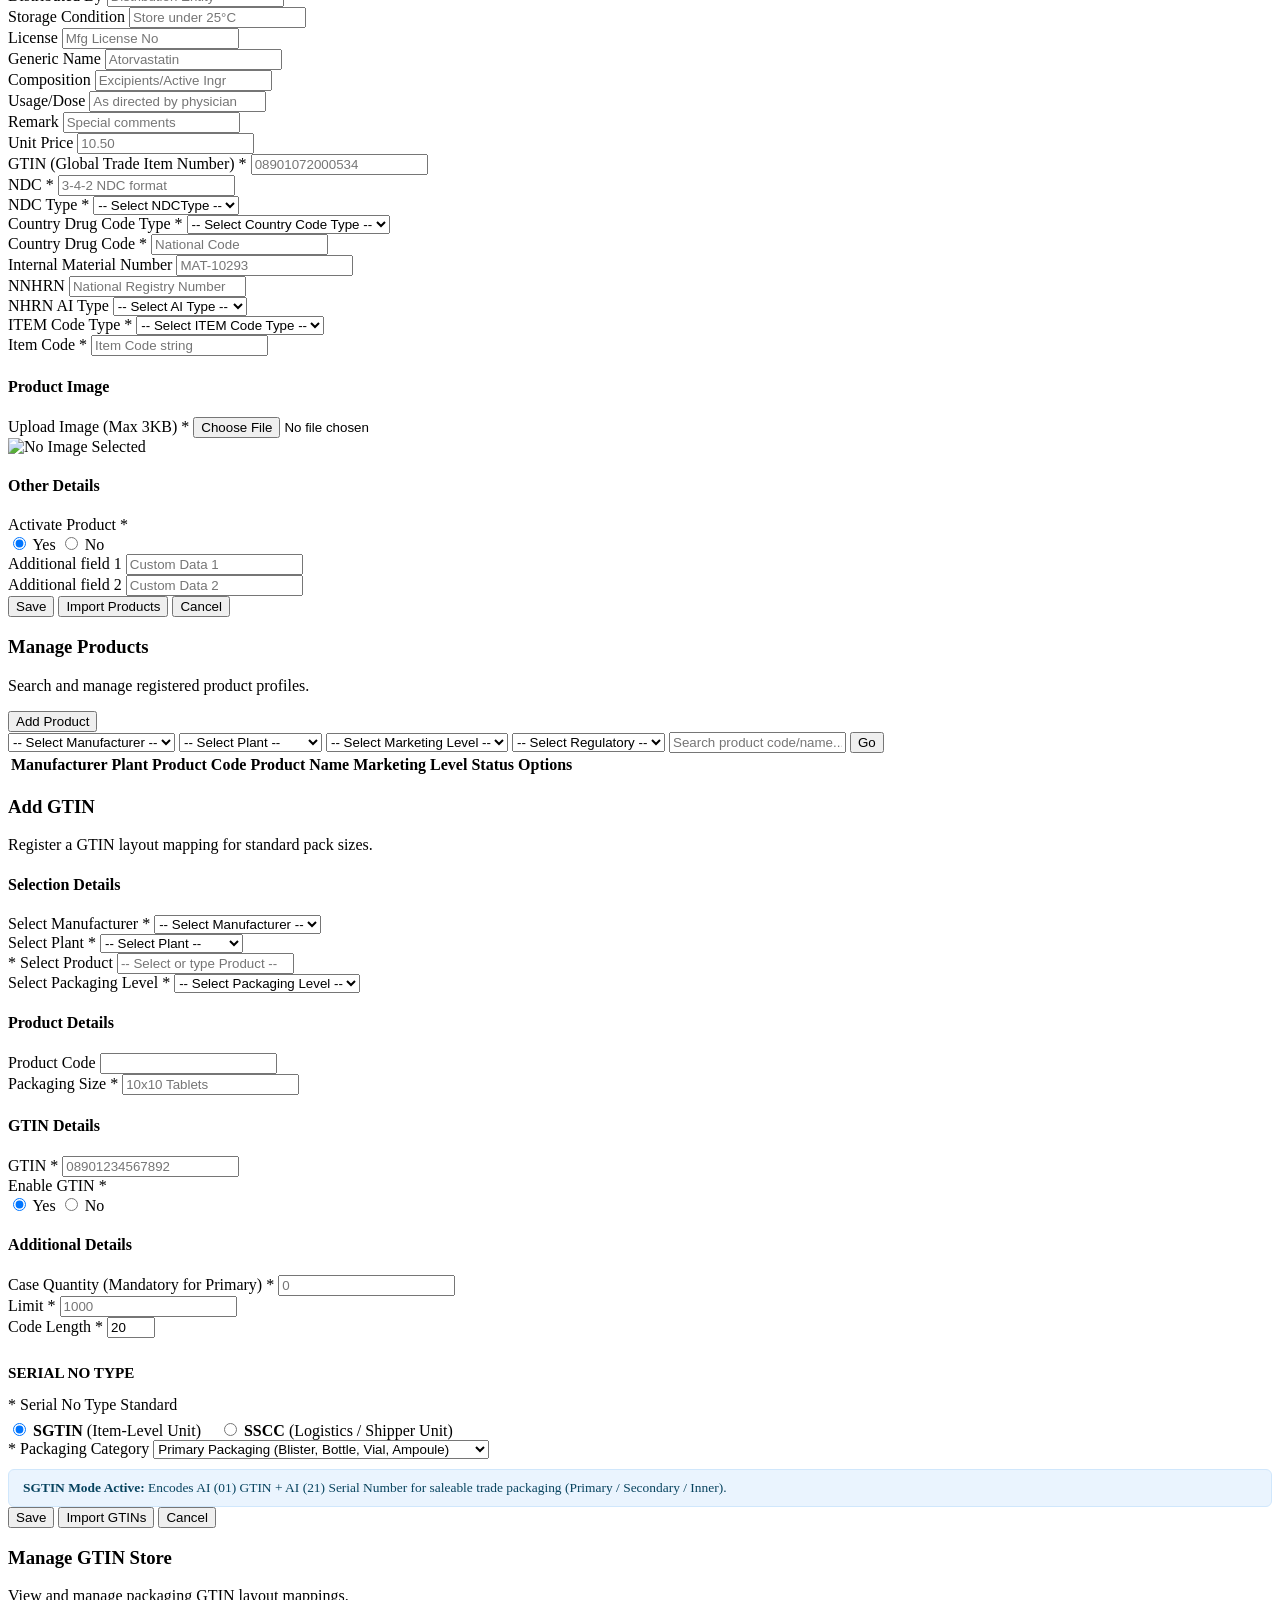
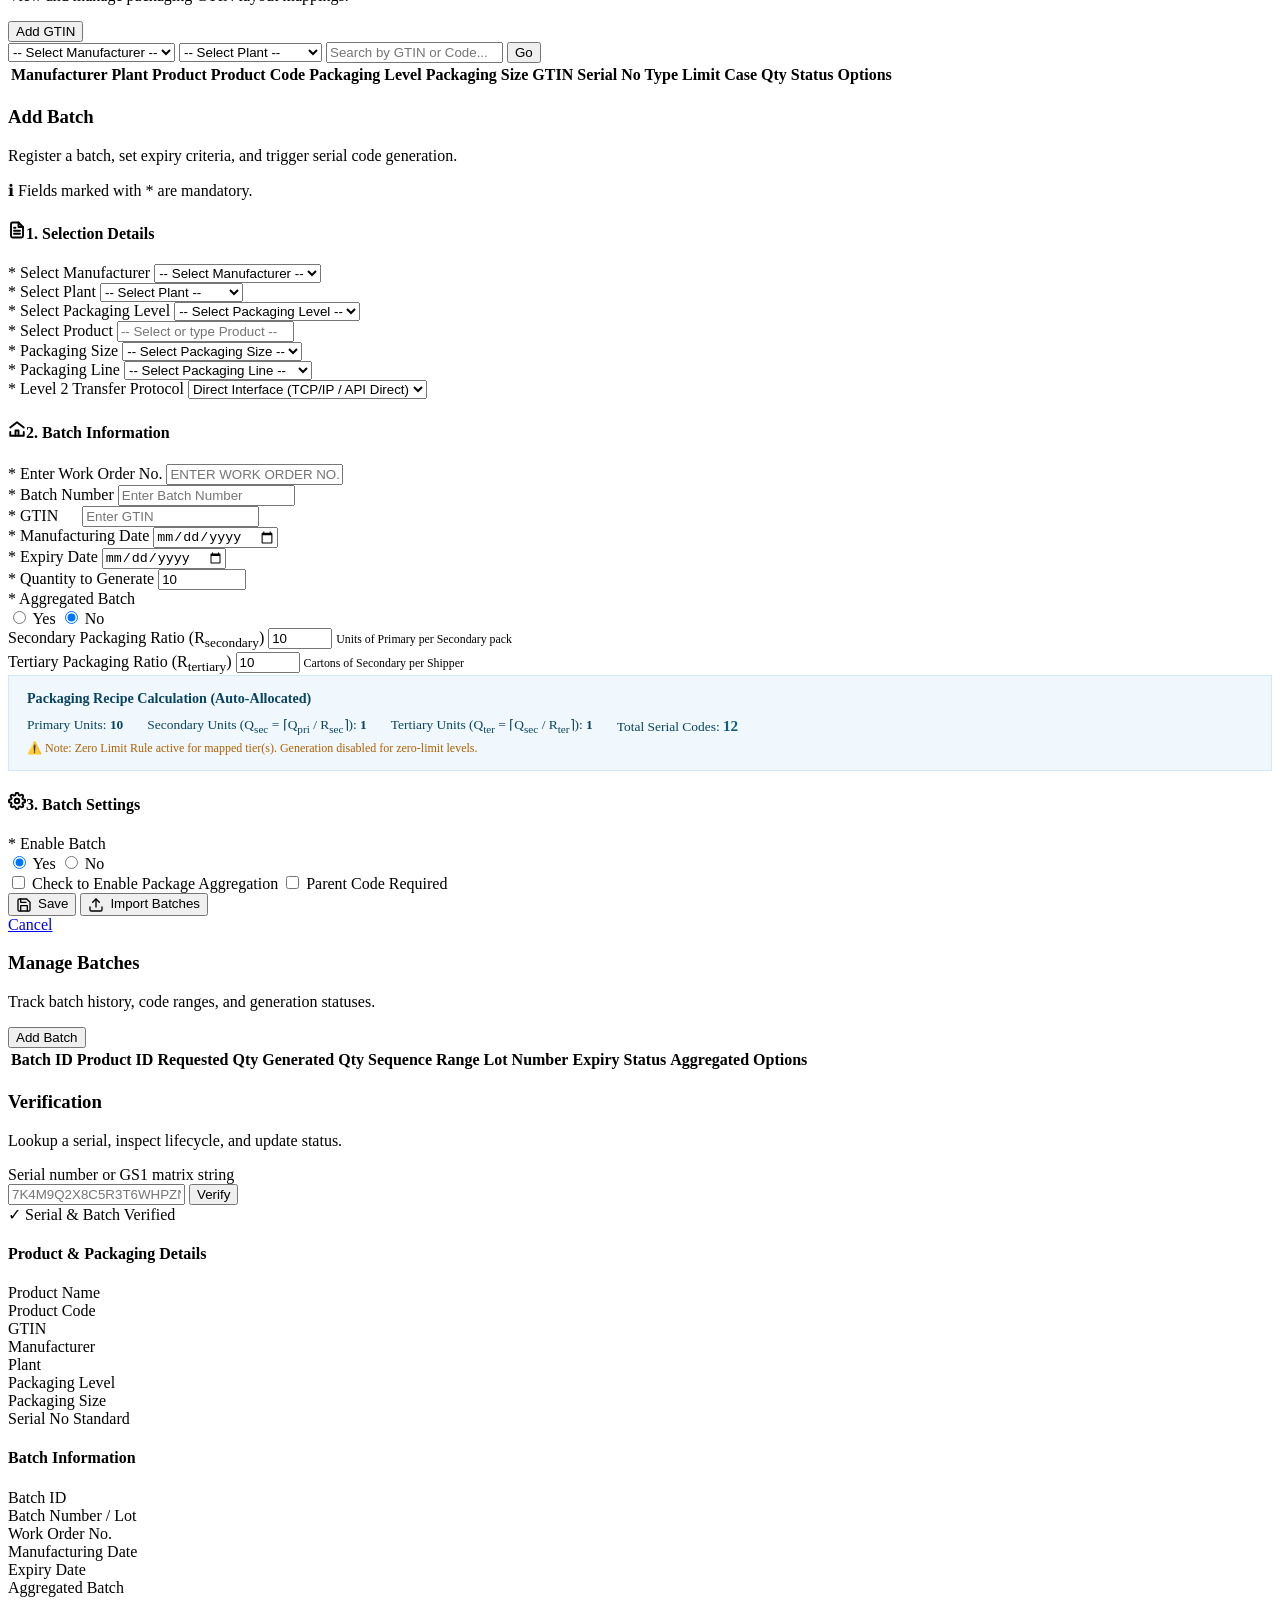
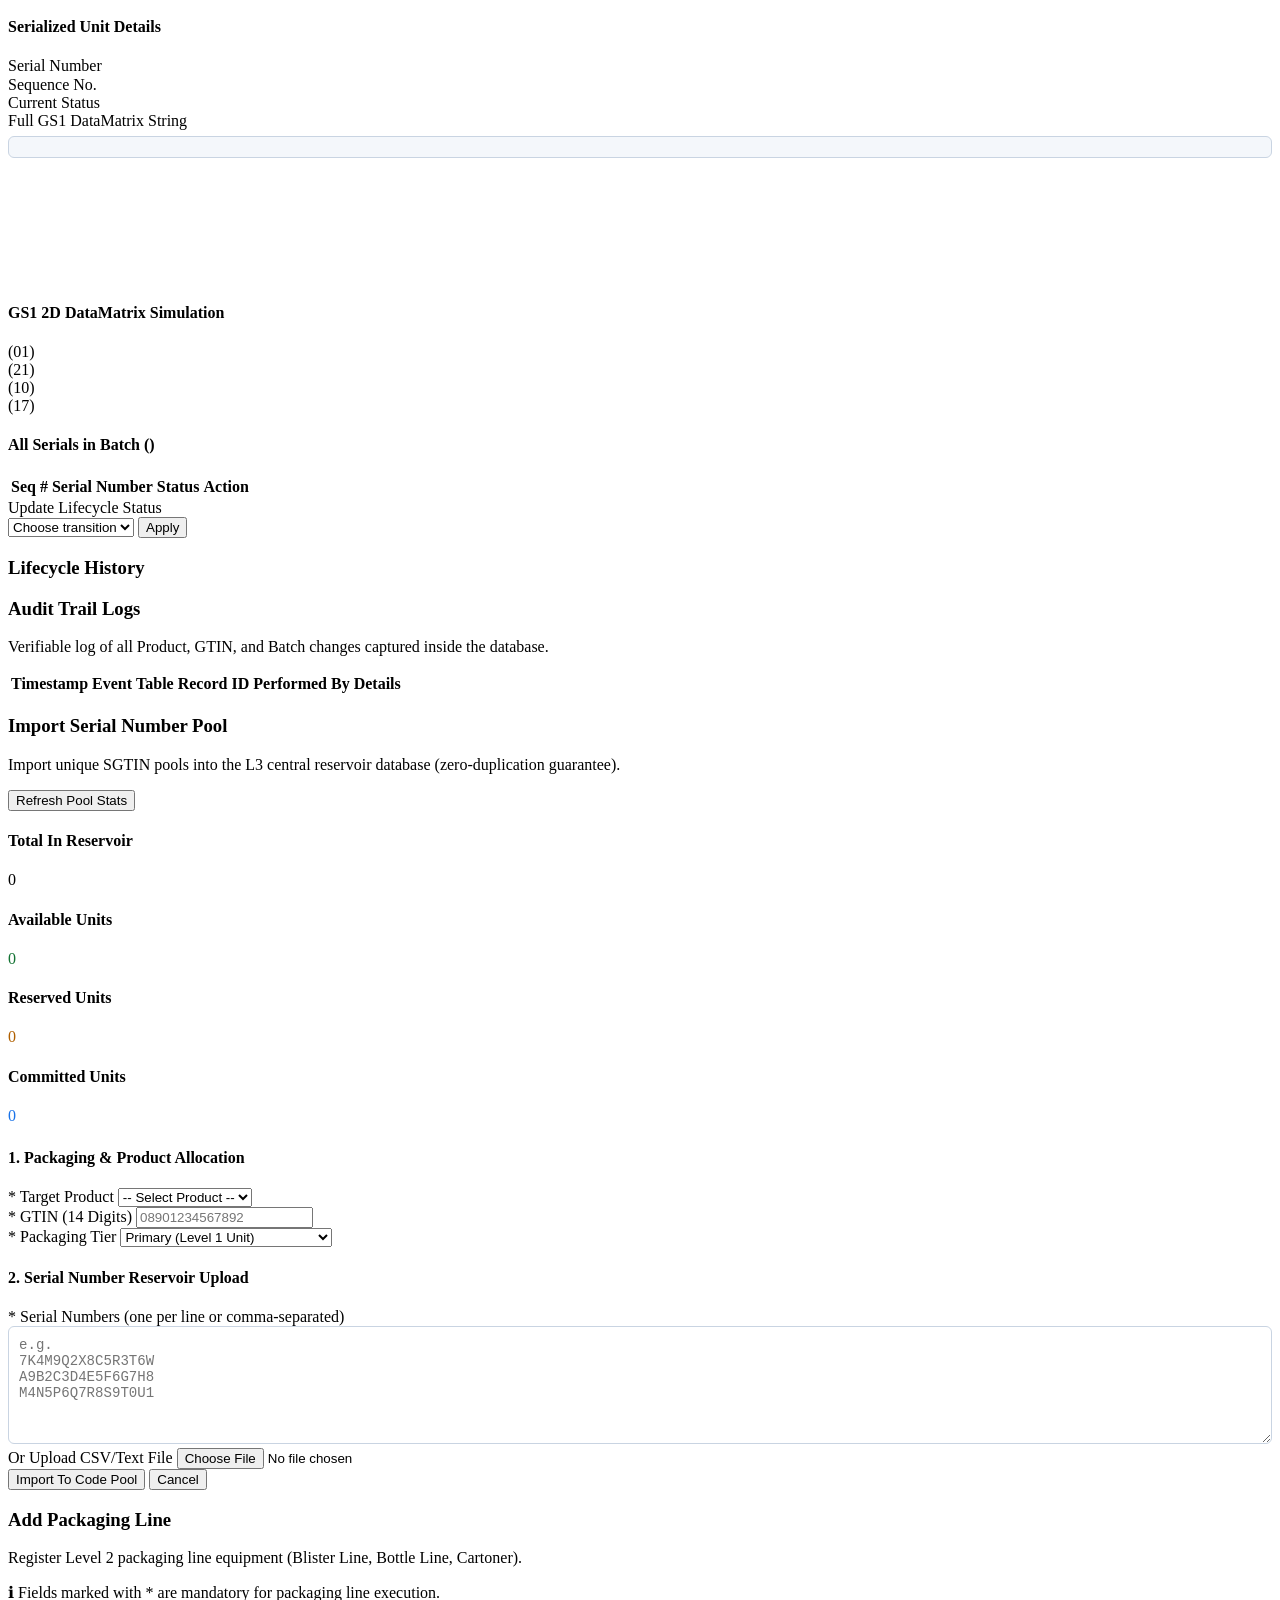
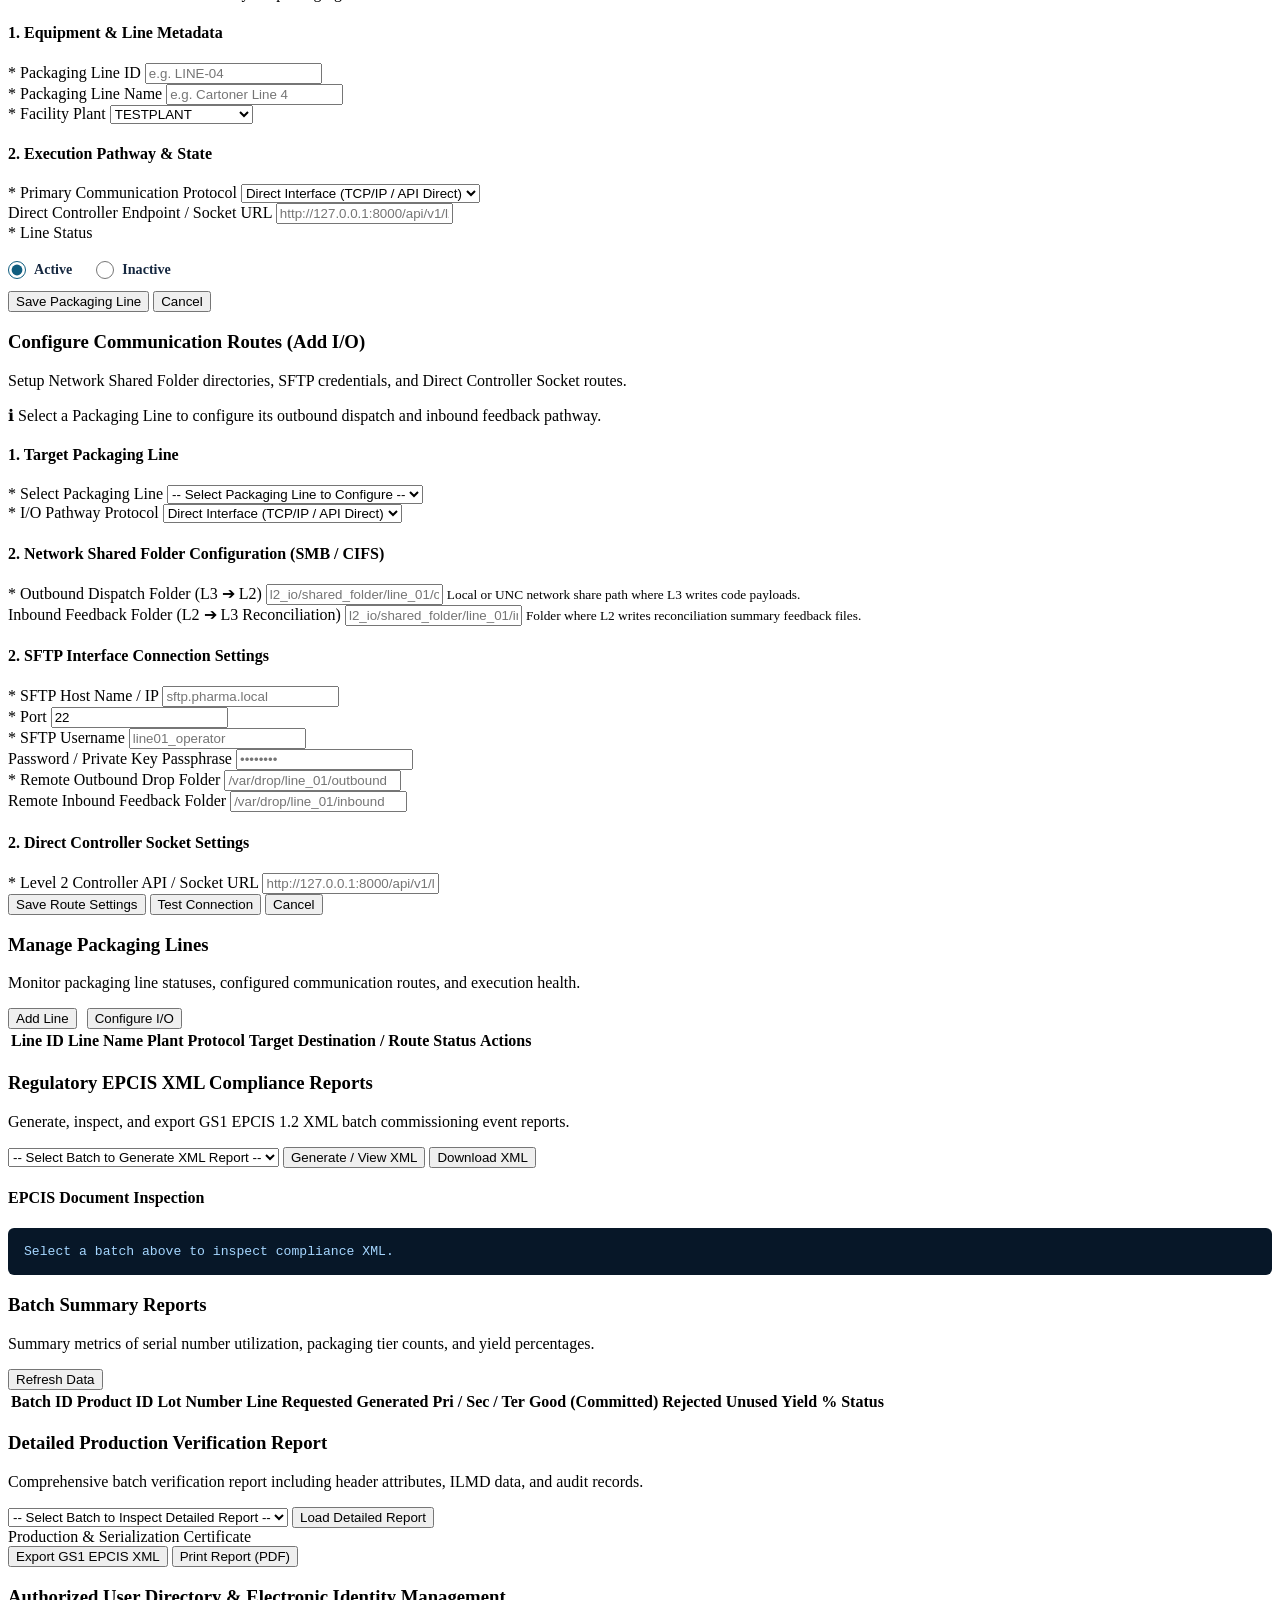
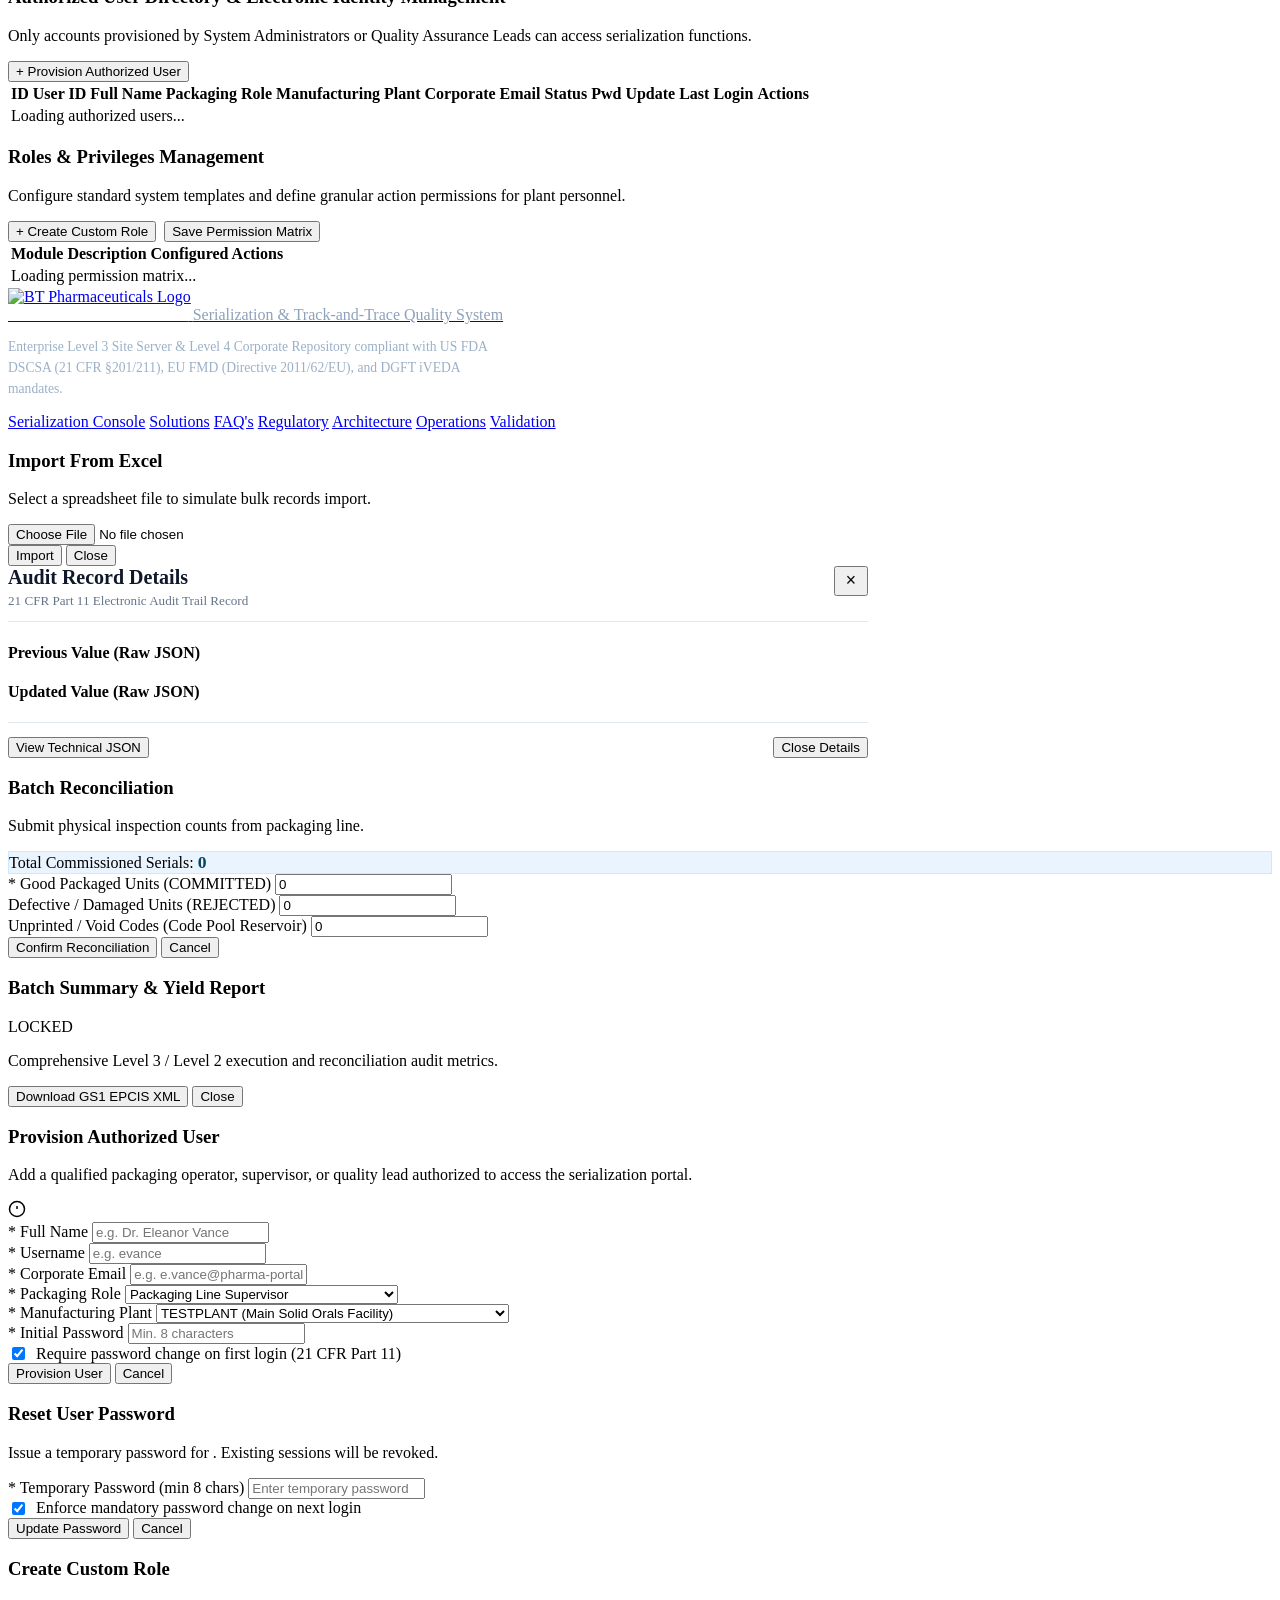
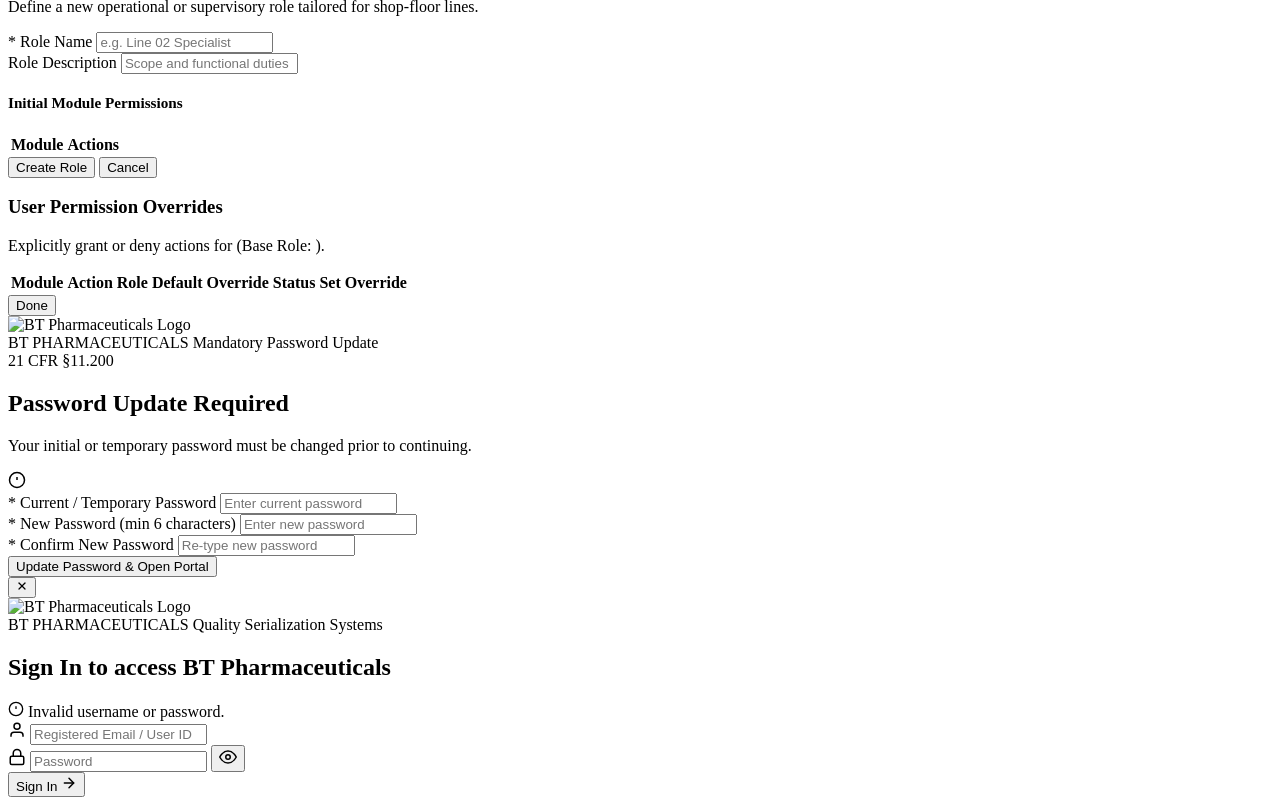
==== commit 59fb6ebd: "Updated and Fixed CORS" ====
--- a/app/static/index.html
+++ b/app/static/index.html
@@ -38,7 +38,7 @@
 
             <!-- Dashboard Sub Navigation -->
             <nav class="portal-nav">
-                <button class="portal-nav-btn active" data-view="view-dashboard">Dashboard Home</button>
+                <button class="portal-nav-btn active" data-view="view-dashboard">Dashboard</button>
                 <div class="portal-nav-dropdown">
                     <button class="portal-nav-btn portal-nav-toggle">Products <span class="arrow-down">▼</span></button>
                     <div class="portal-nav-dropdown-content">
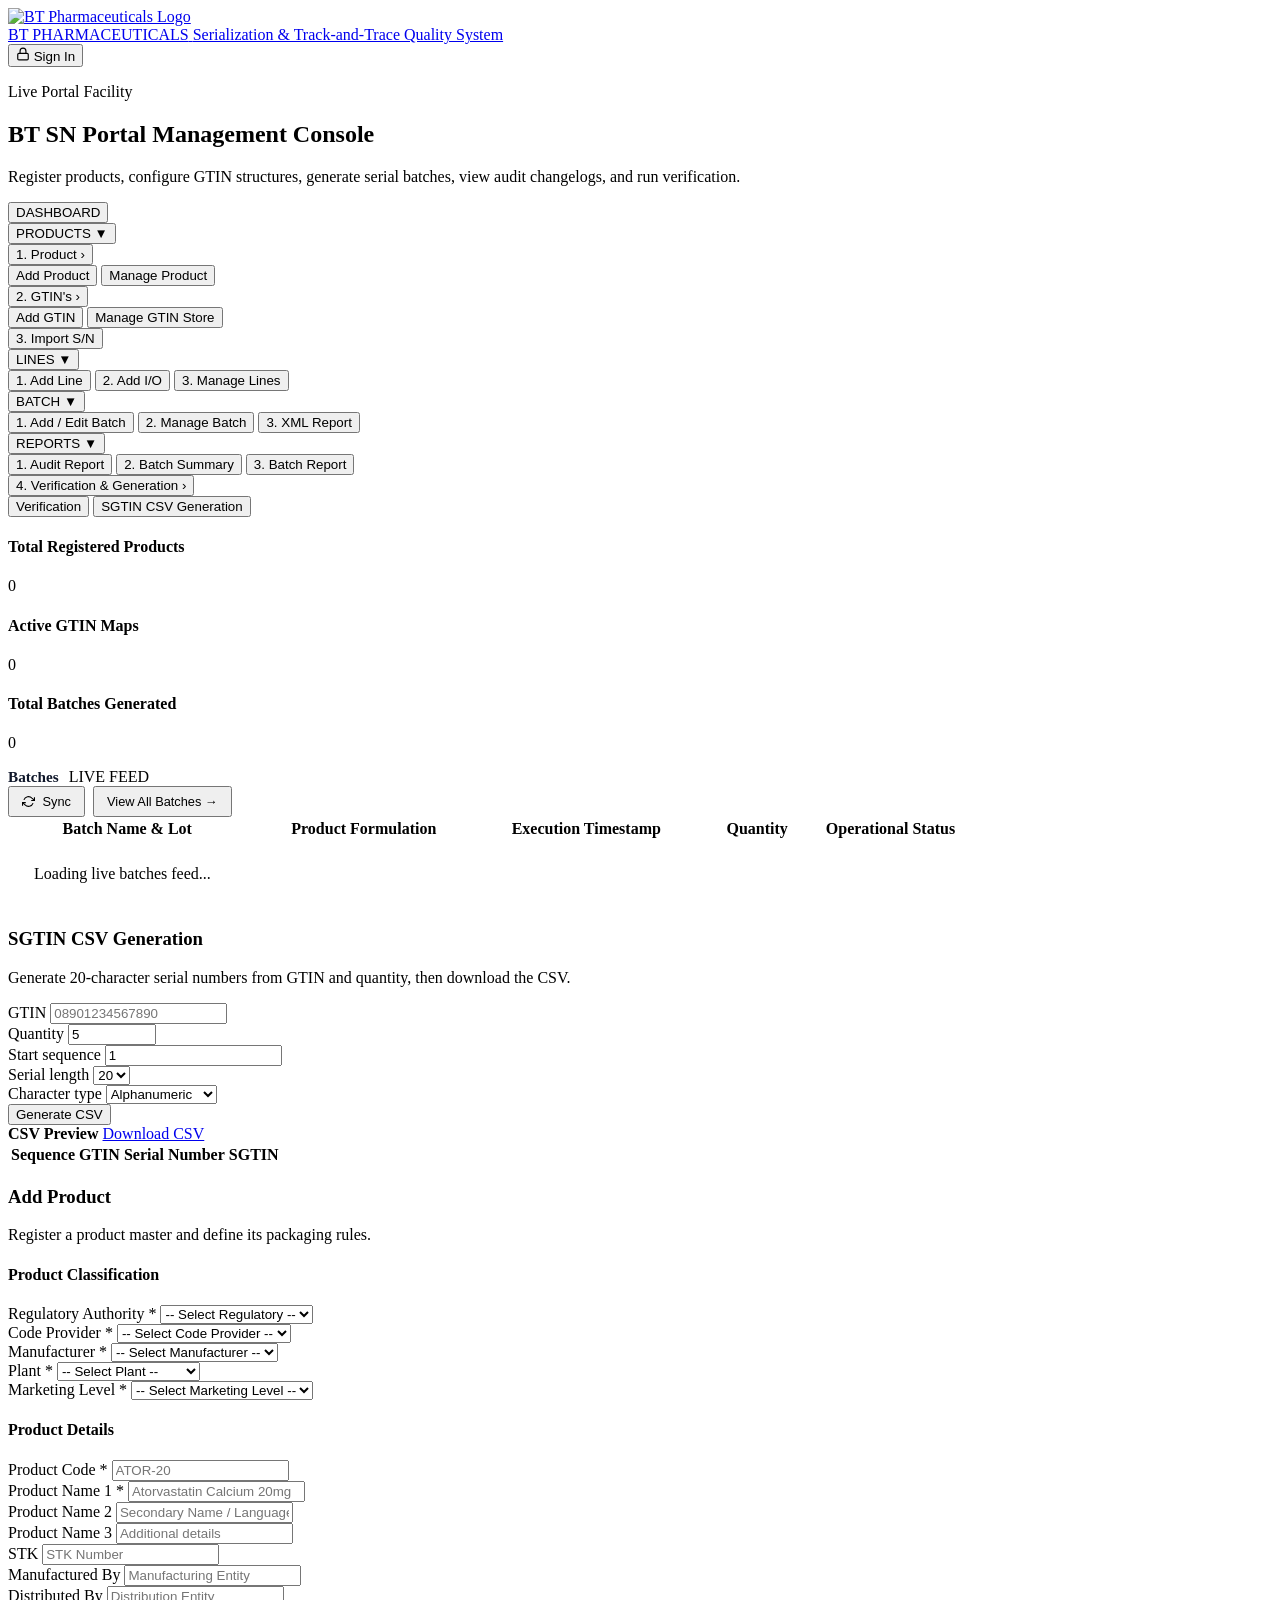
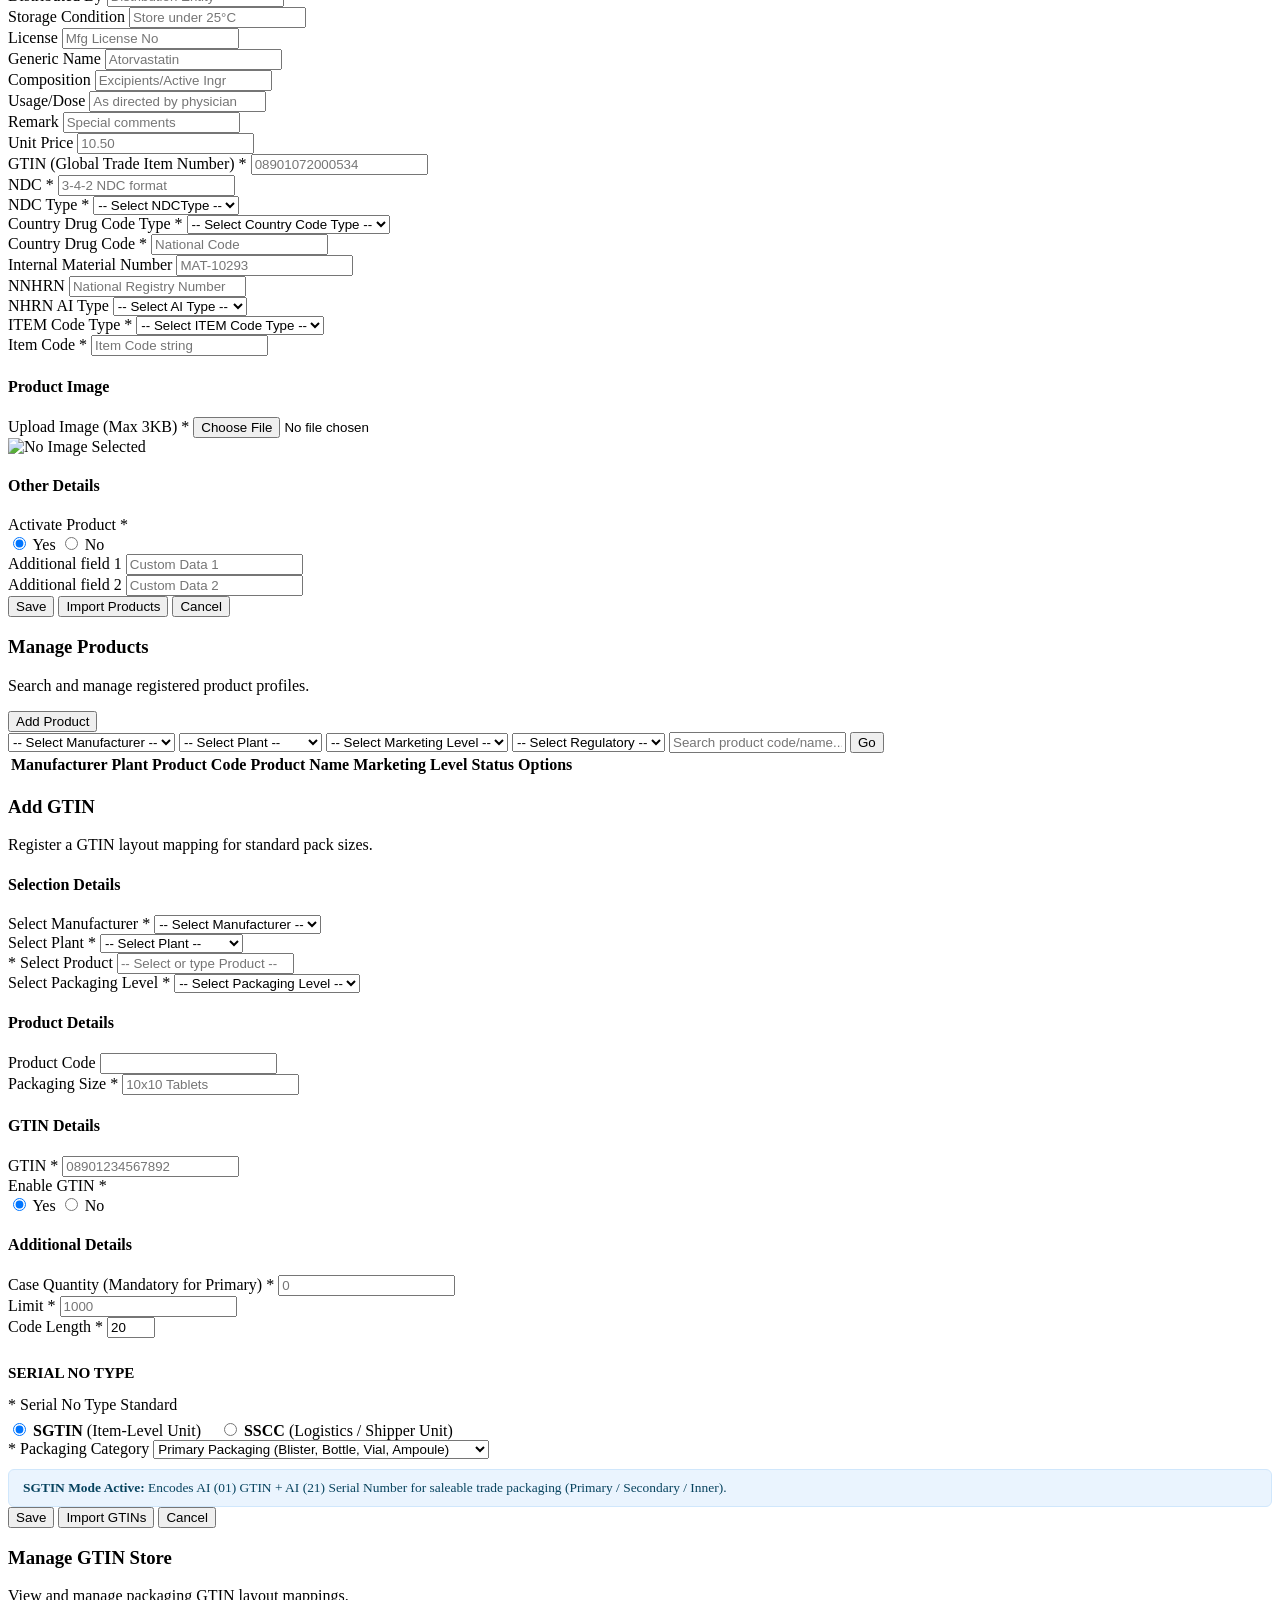
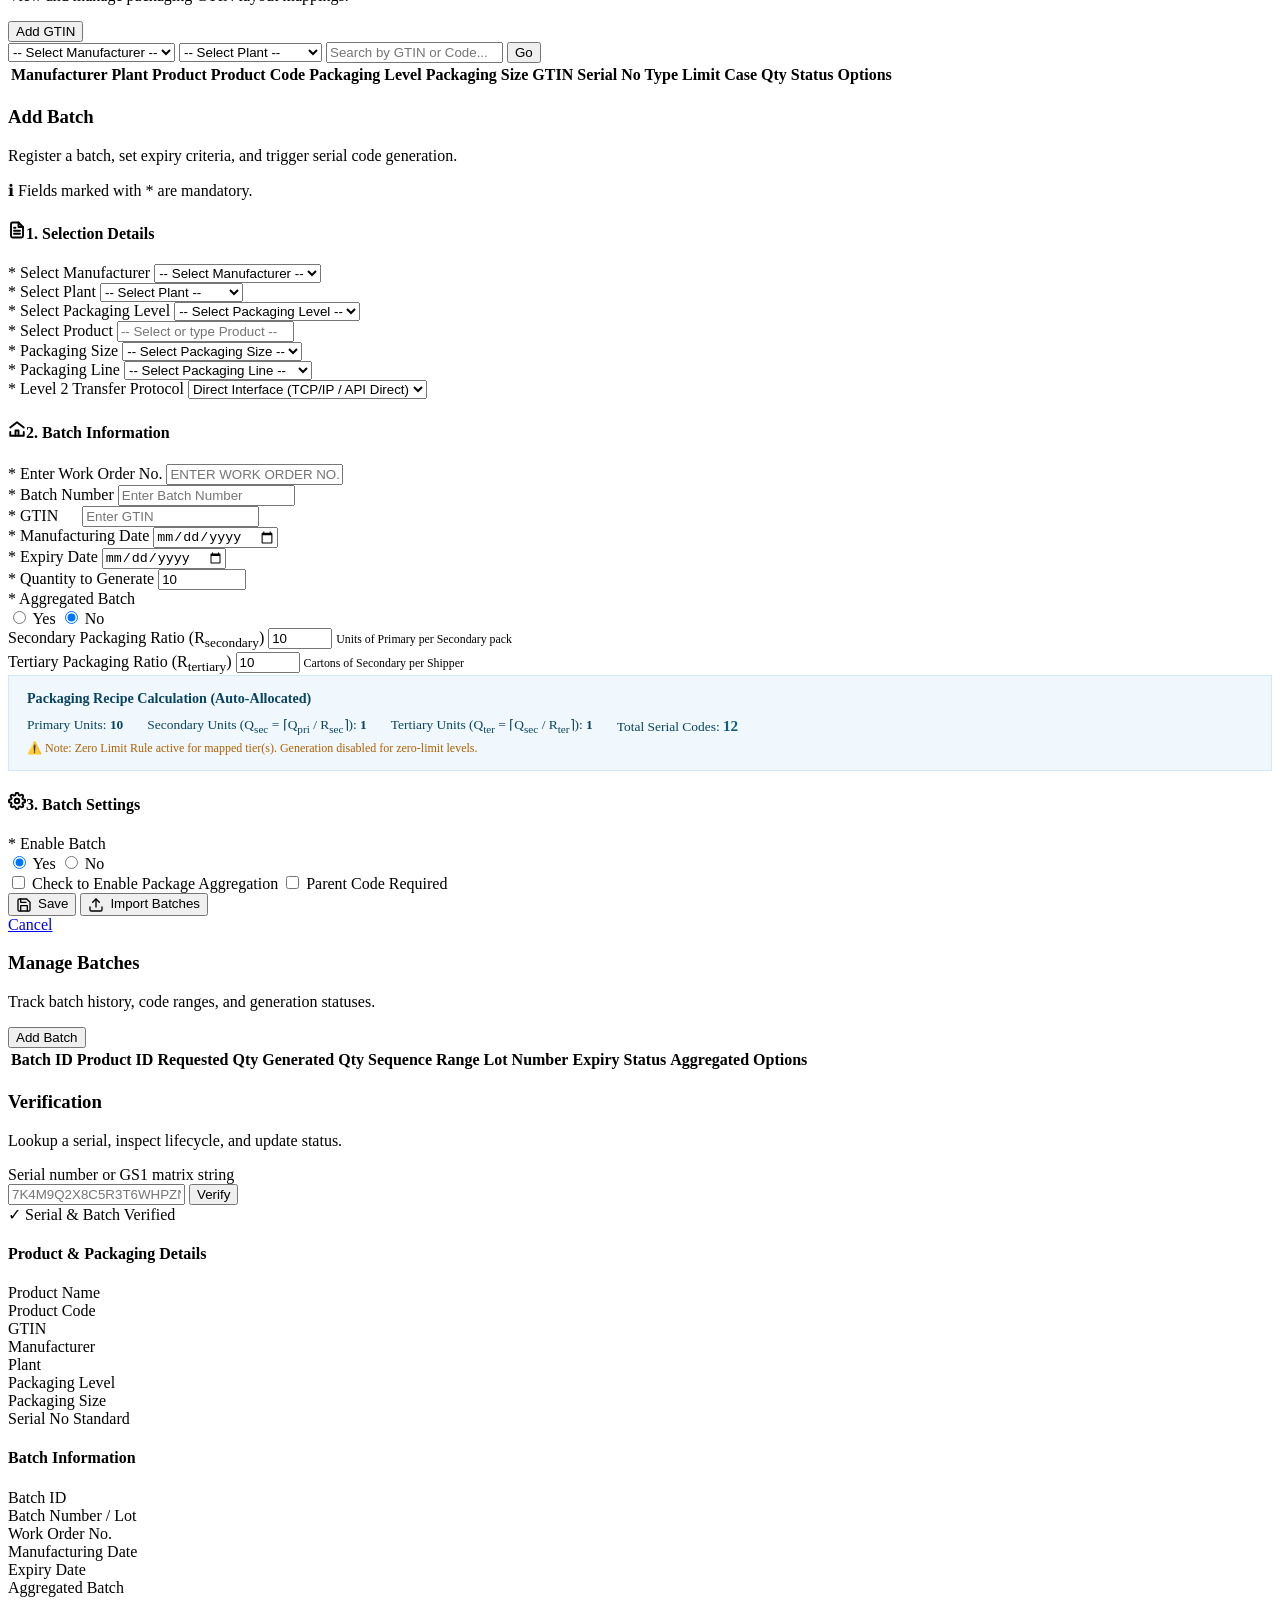
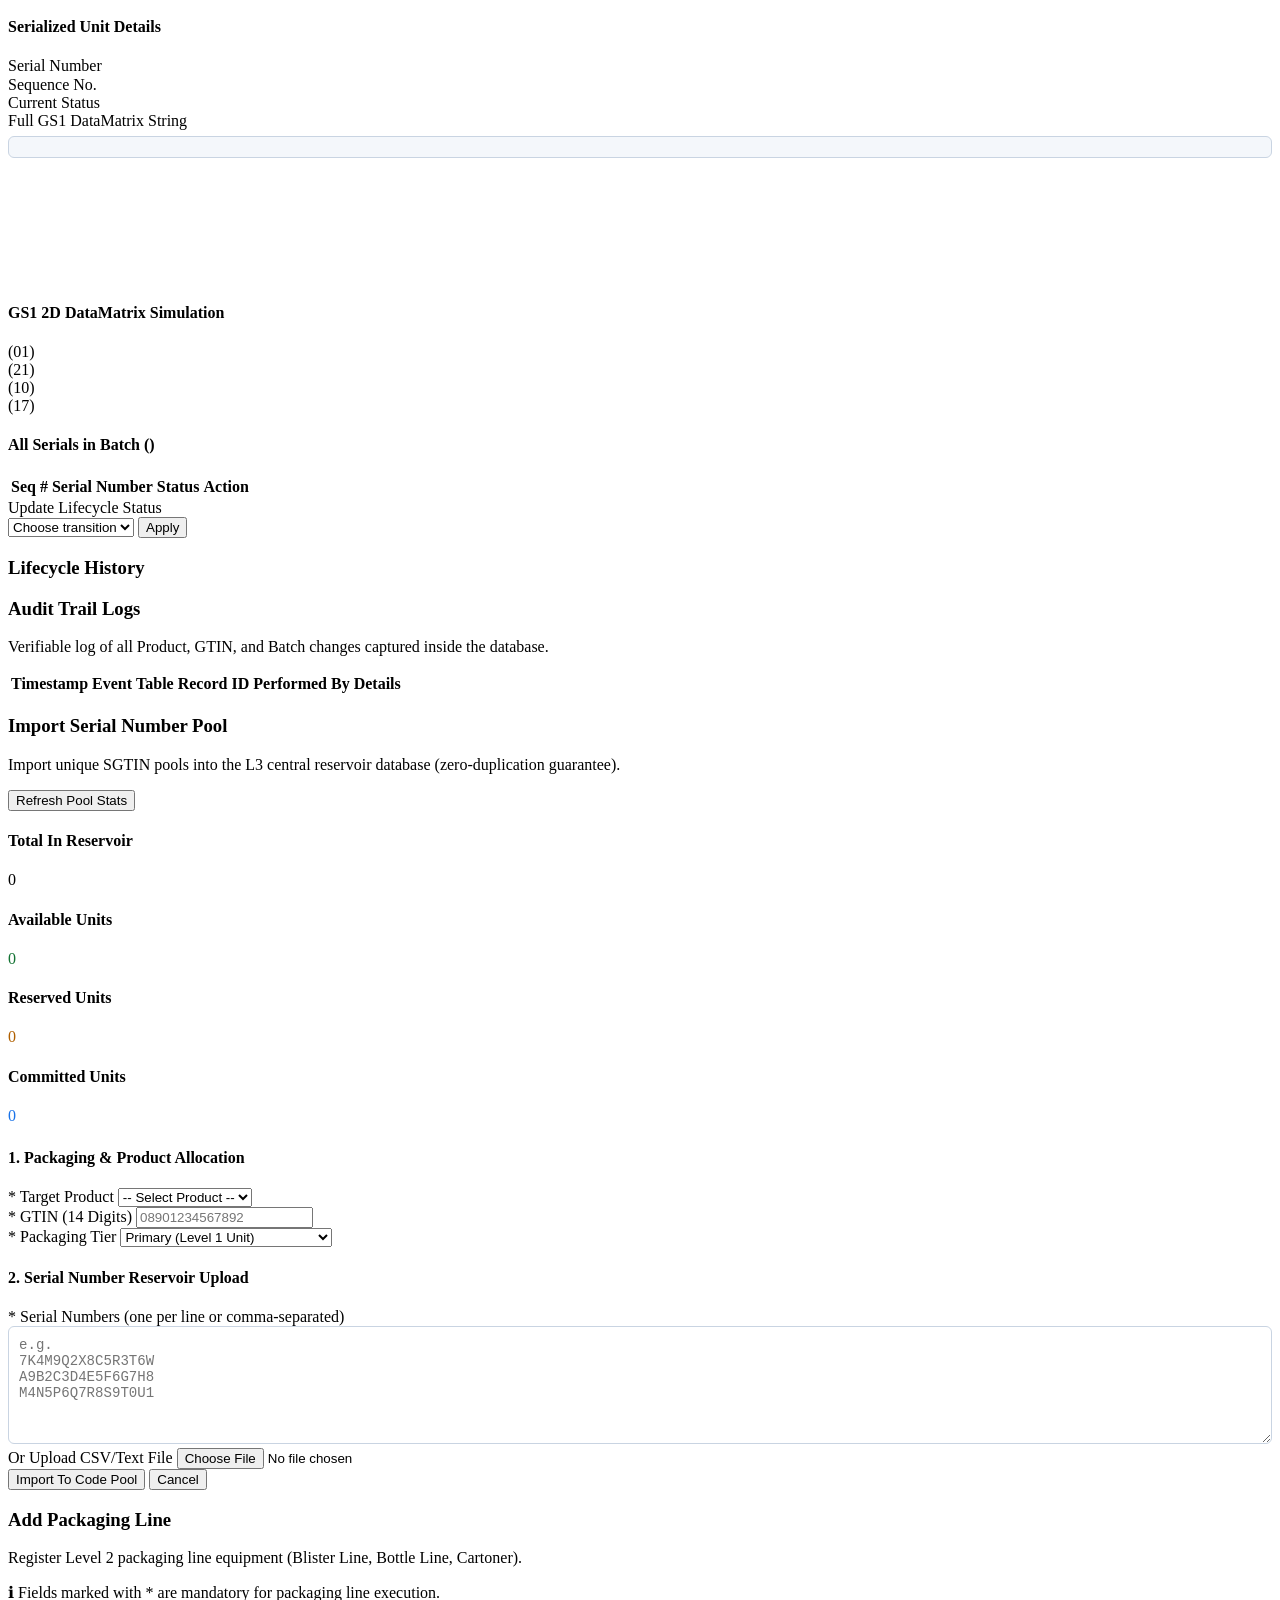
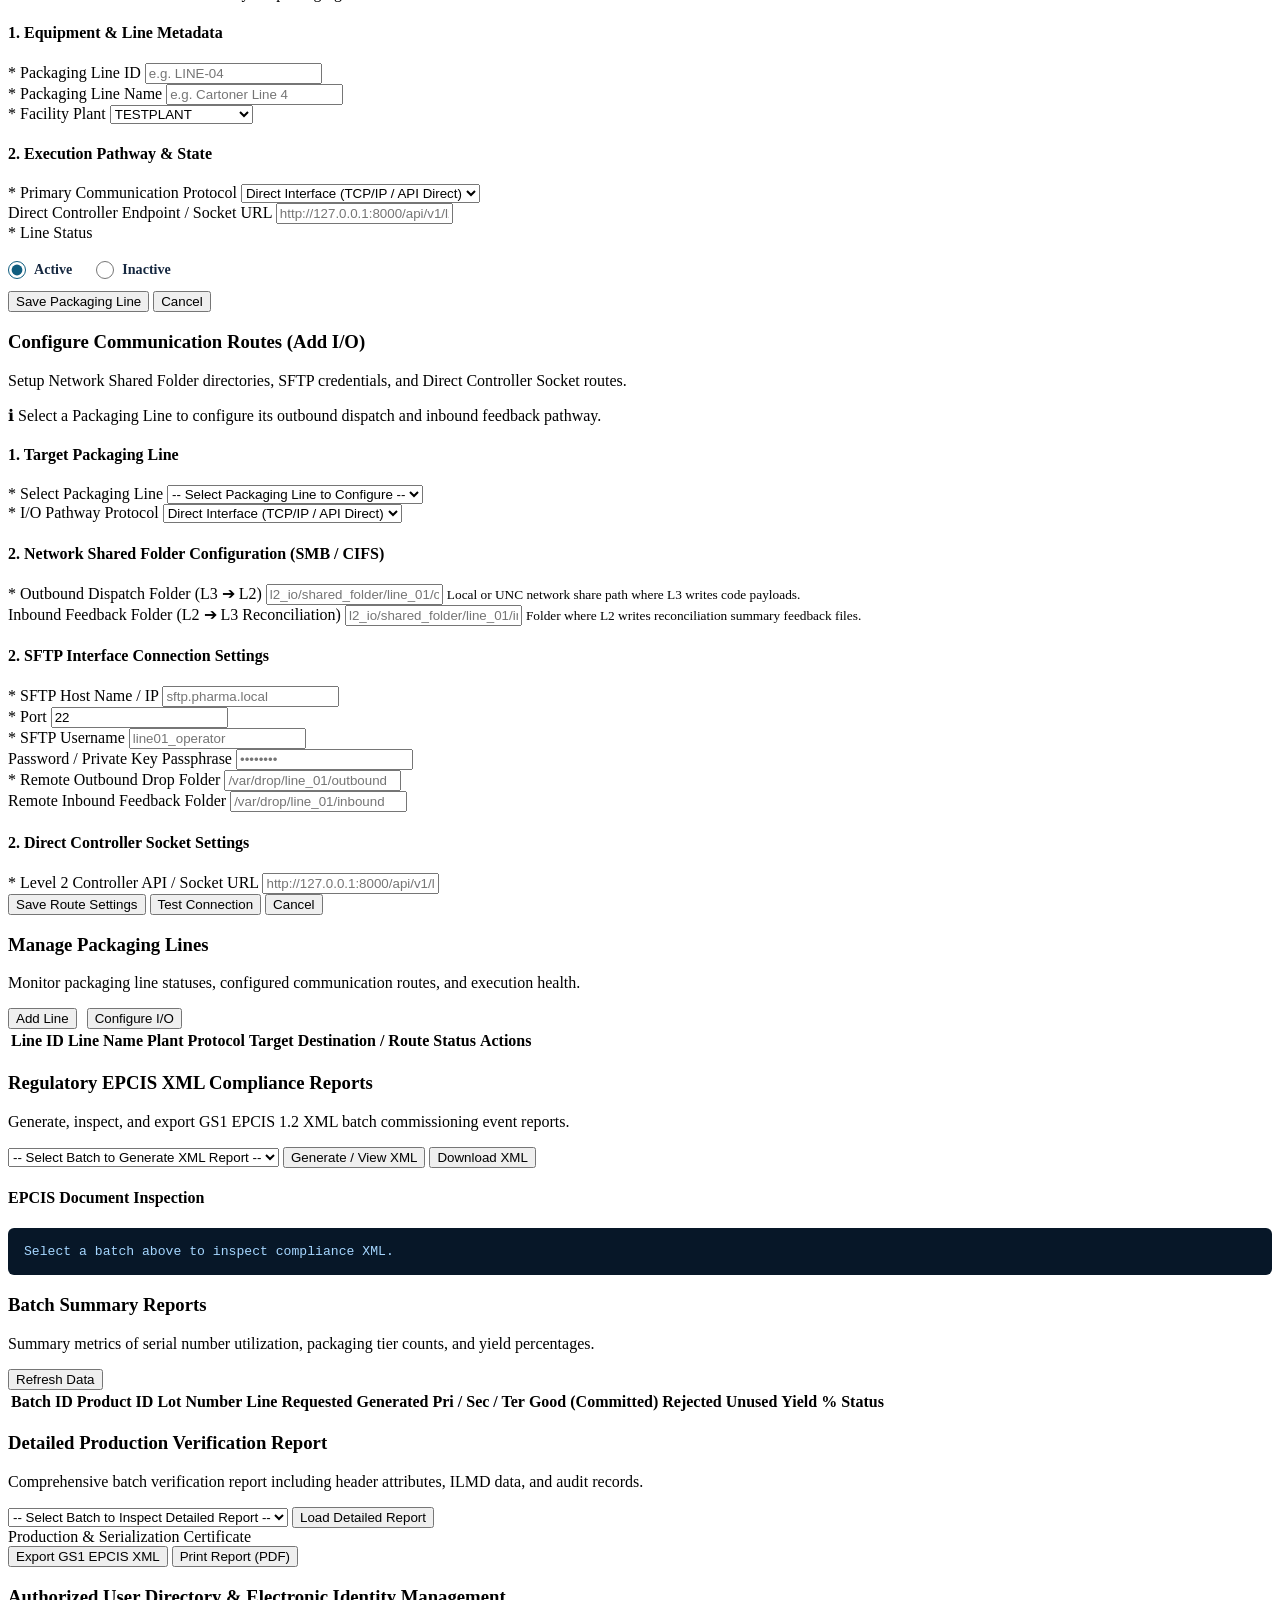
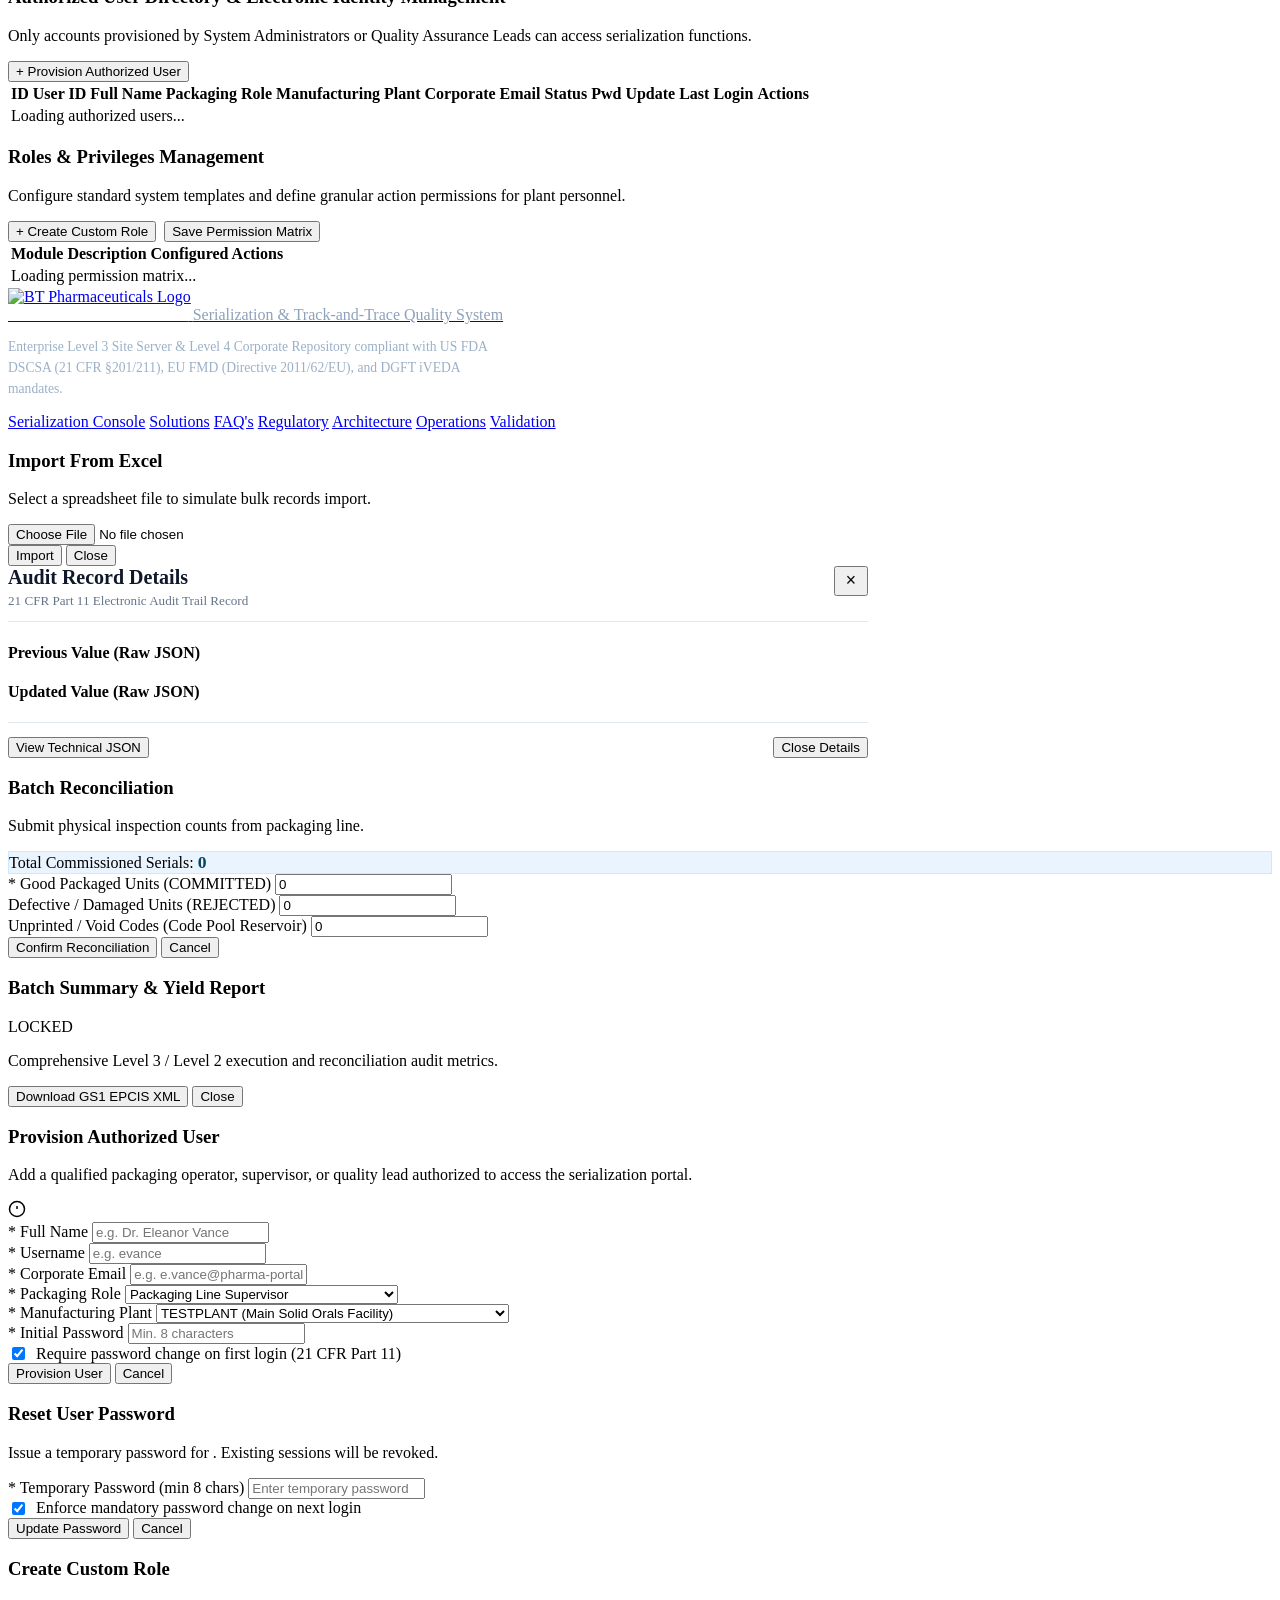
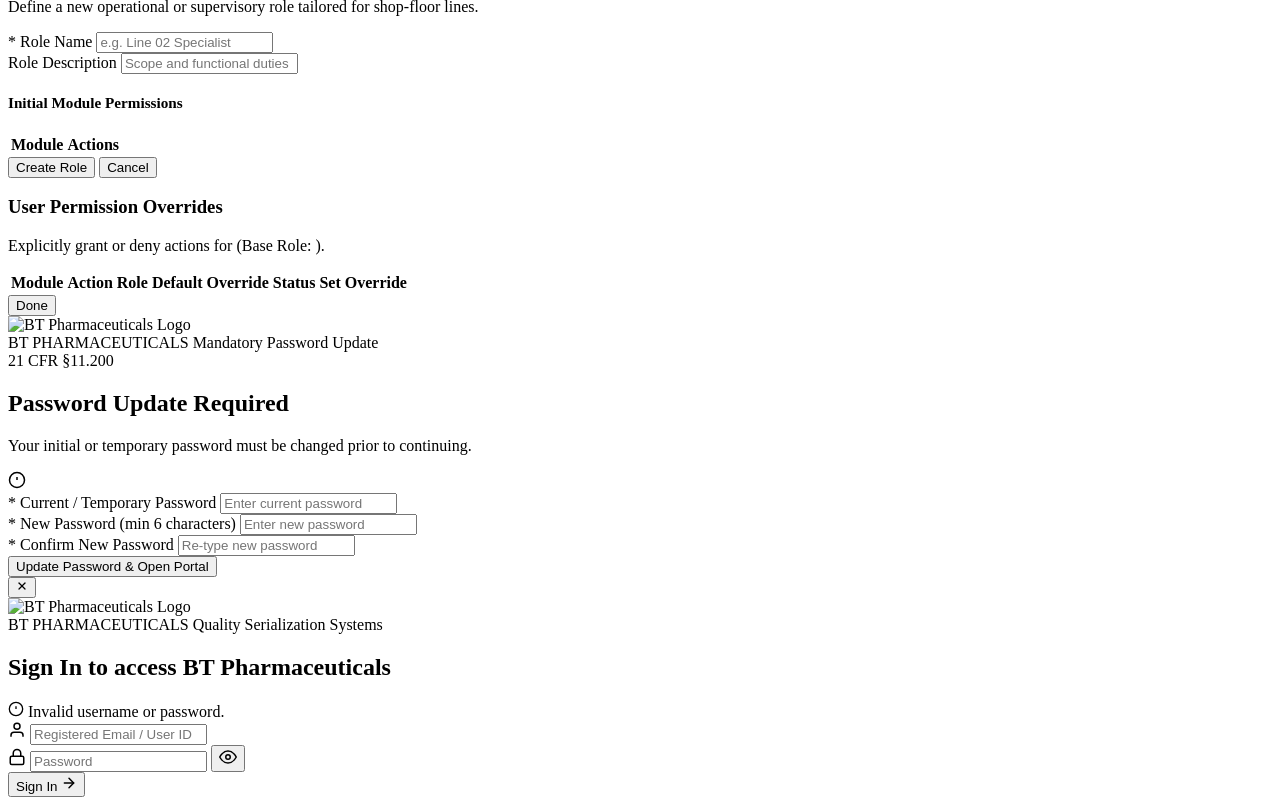
==== commit 62a2b18c: "Updated and Fixed CORS" ====
--- a/app/static/index.html
+++ b/app/static/index.html
@@ -38,9 +38,9 @@
 
             <!-- Dashboard Sub Navigation -->
             <nav class="portal-nav">
-                <button class="portal-nav-btn active" data-view="view-dashboard">Dashboard</button>
+                <button class="portal-nav-btn active" data-view="view-dashboard">DASHBOARD</button>
                 <div class="portal-nav-dropdown">
-                    <button class="portal-nav-btn portal-nav-toggle">Products <span class="arrow-down">▼</span></button>
+                    <button class="portal-nav-btn portal-nav-toggle">PRODUCTS <span class="arrow-down">▼</span></button>
                     <div class="portal-nav-dropdown-content">
                         <!-- 1. Product Submenu -->
                         <div class="portal-nav-nested-item" id="nested-menu-product">
@@ -71,7 +71,7 @@
                     </div>
                 </div>
                 <div class="portal-nav-dropdown">
-                    <button class="portal-nav-btn portal-nav-toggle">Lines <span class="arrow-down">▼</span></button>
+                    <button class="portal-nav-btn portal-nav-toggle">LINES <span class="arrow-down">▼</span></button>
                     <div class="portal-nav-dropdown-content">
                         <button class="portal-nav-sub-btn" data-view="view-line-add" id="sub-add-line">1. Add Line</button>
                         <button class="portal-nav-sub-btn" data-view="view-line-io" id="sub-add-io">2. Add I/O</button>
@@ -79,7 +79,7 @@
                     </div>
                 </div>
                 <div class="portal-nav-dropdown">
-                    <button class="portal-nav-btn portal-nav-toggle">Batch <span class="arrow-down">▼</span></button>
+                    <button class="portal-nav-btn portal-nav-toggle">BATCH <span class="arrow-down">▼</span></button>
                     <div class="portal-nav-dropdown-content">
                         <button class="portal-nav-sub-btn" data-view="view-batch-add" id="sub-add-batch">1. Add / Edit Batch</button>
                         <button class="portal-nav-sub-btn" data-view="view-batch-list" id="sub-manage-batch">2. Manage Batch</button>
@@ -87,7 +87,7 @@
                     </div>
                 </div>
                 <div class="portal-nav-dropdown">
-                    <button class="portal-nav-btn portal-nav-toggle">Reports <span class="arrow-down">▼</span></button>
+                    <button class="portal-nav-btn portal-nav-toggle">REPORTS <span class="arrow-down">▼</span></button>
                     <div class="portal-nav-dropdown-content">
                         <button class="portal-nav-sub-btn" data-view="view-audit-logs" id="sub-audit-logs">1. Audit Report</button>
                         <button class="portal-nav-sub-btn" data-view="view-report-summary" id="sub-batch-summary">2. Batch Summary</button>
@@ -106,7 +106,7 @@
                     </div>
                 </div>
                 <div class="portal-nav-dropdown admin-only-tab" id="nav-dropdown-admin" style="display: none;">
-                    <button class="portal-nav-btn portal-nav-toggle">Admin Management <span class="arrow-down">▼</span></button>
+                    <button class="portal-nav-btn portal-nav-toggle">ADMIN MANAGEMENT <span class="arrow-down">▼</span></button>
                     <div class="portal-nav-dropdown-content">
                         <button class="portal-nav-sub-btn" data-view="view-users" id="nav-btn-users">1. User Management</button>
                         <button class="portal-nav-sub-btn" data-view="view-roles" id="nav-btn-roles">2. Roles and Privileges</button>
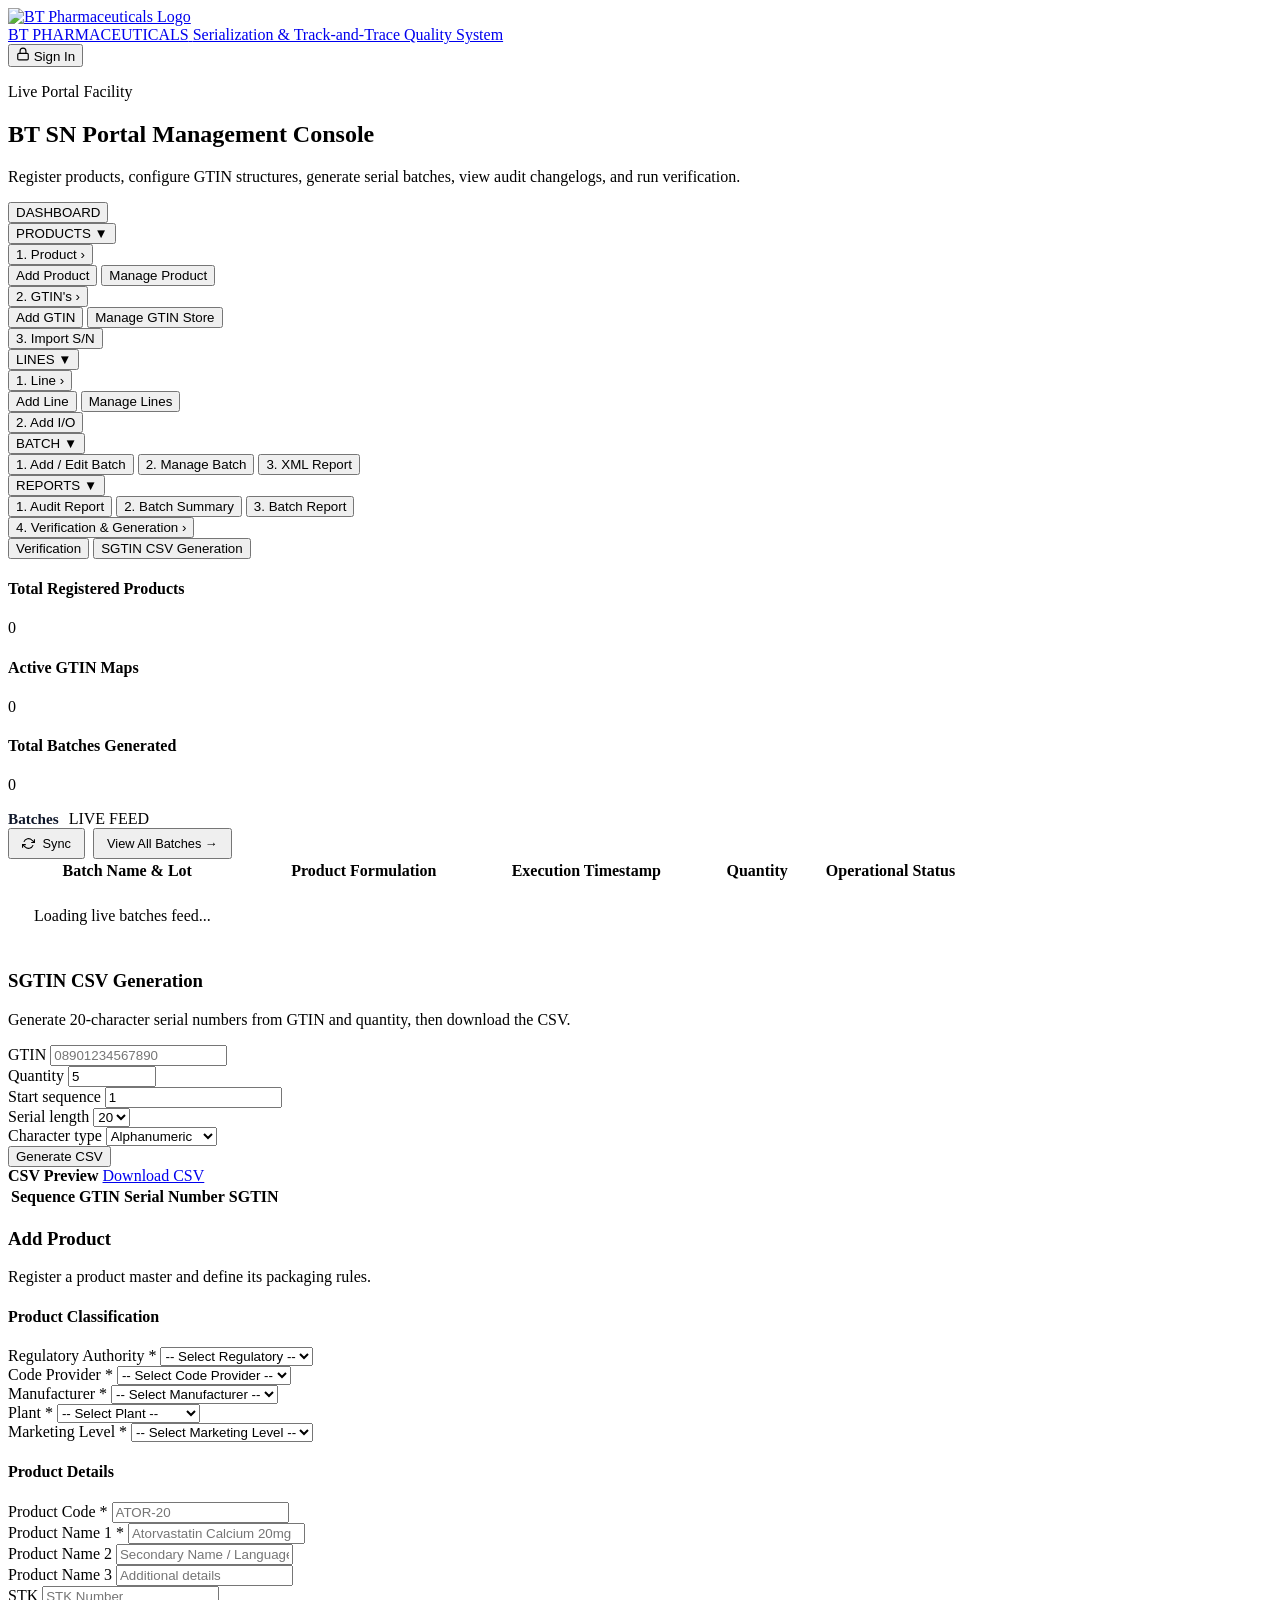
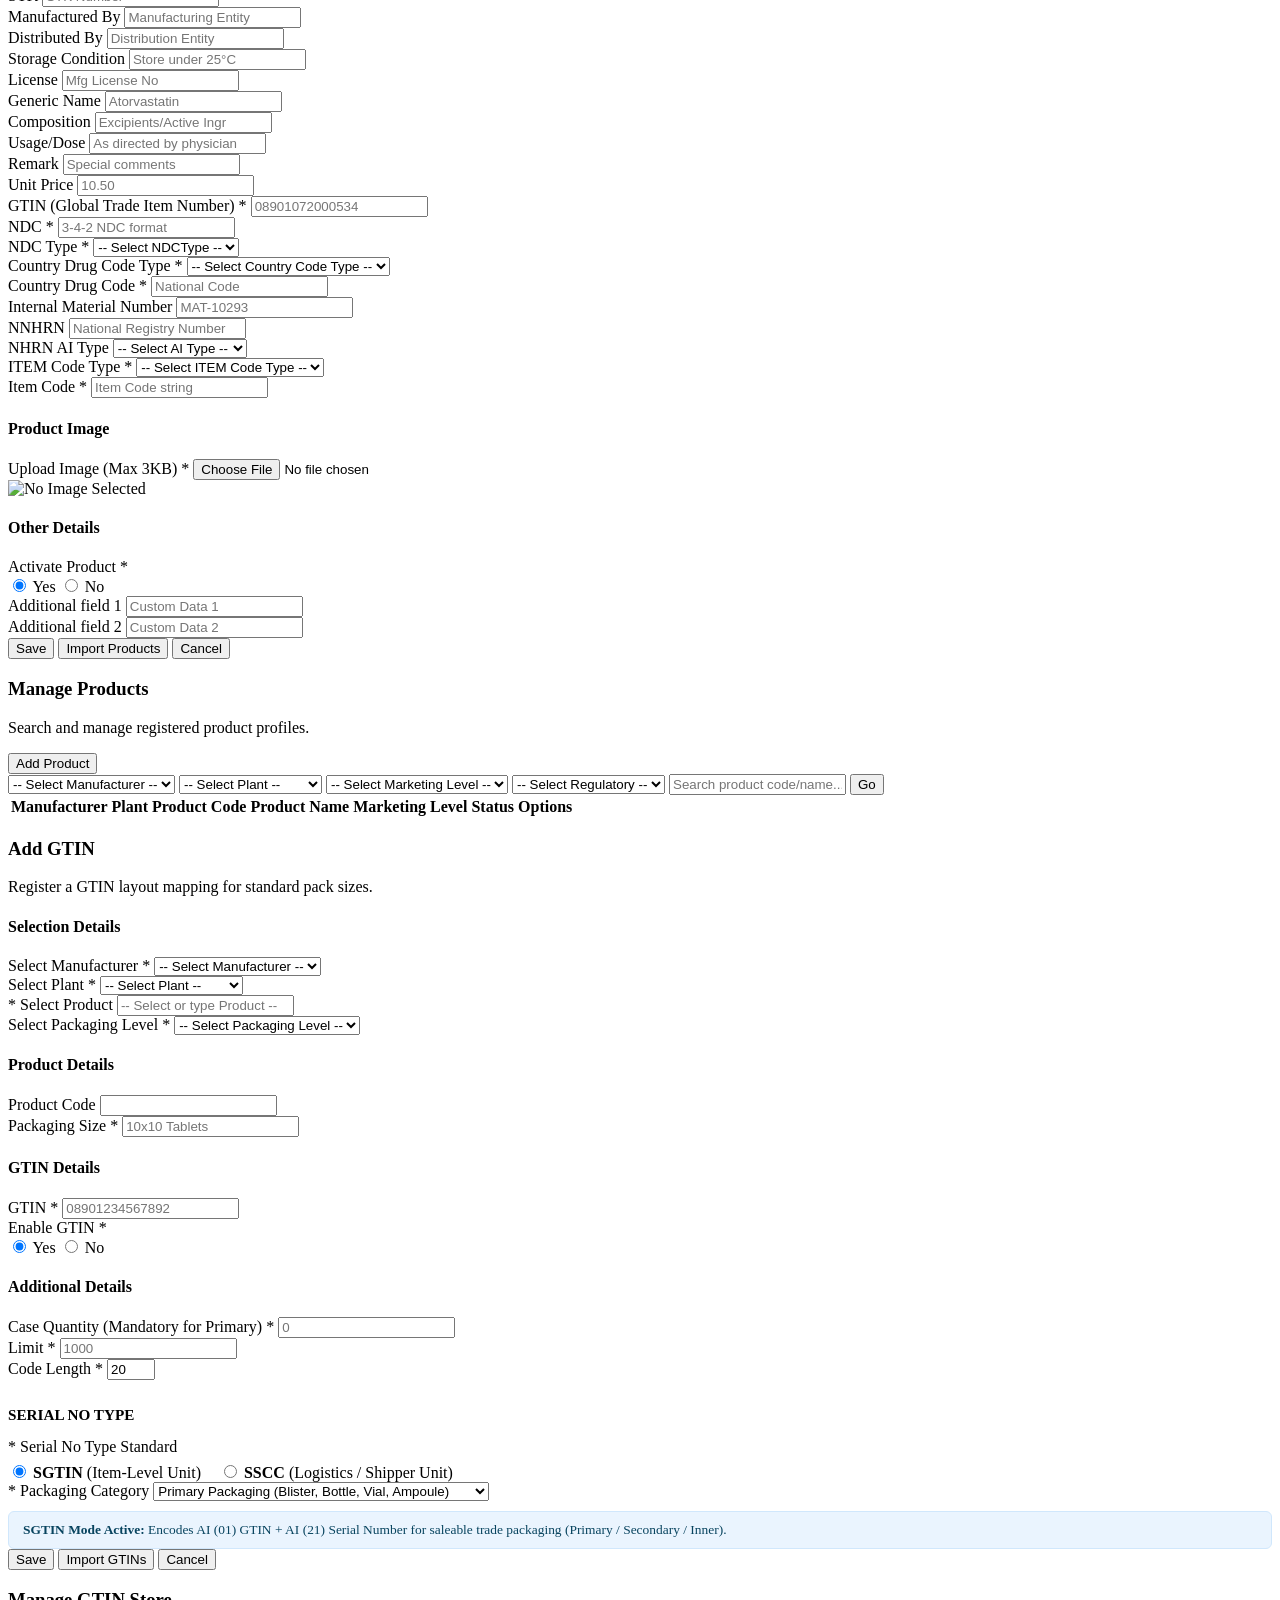
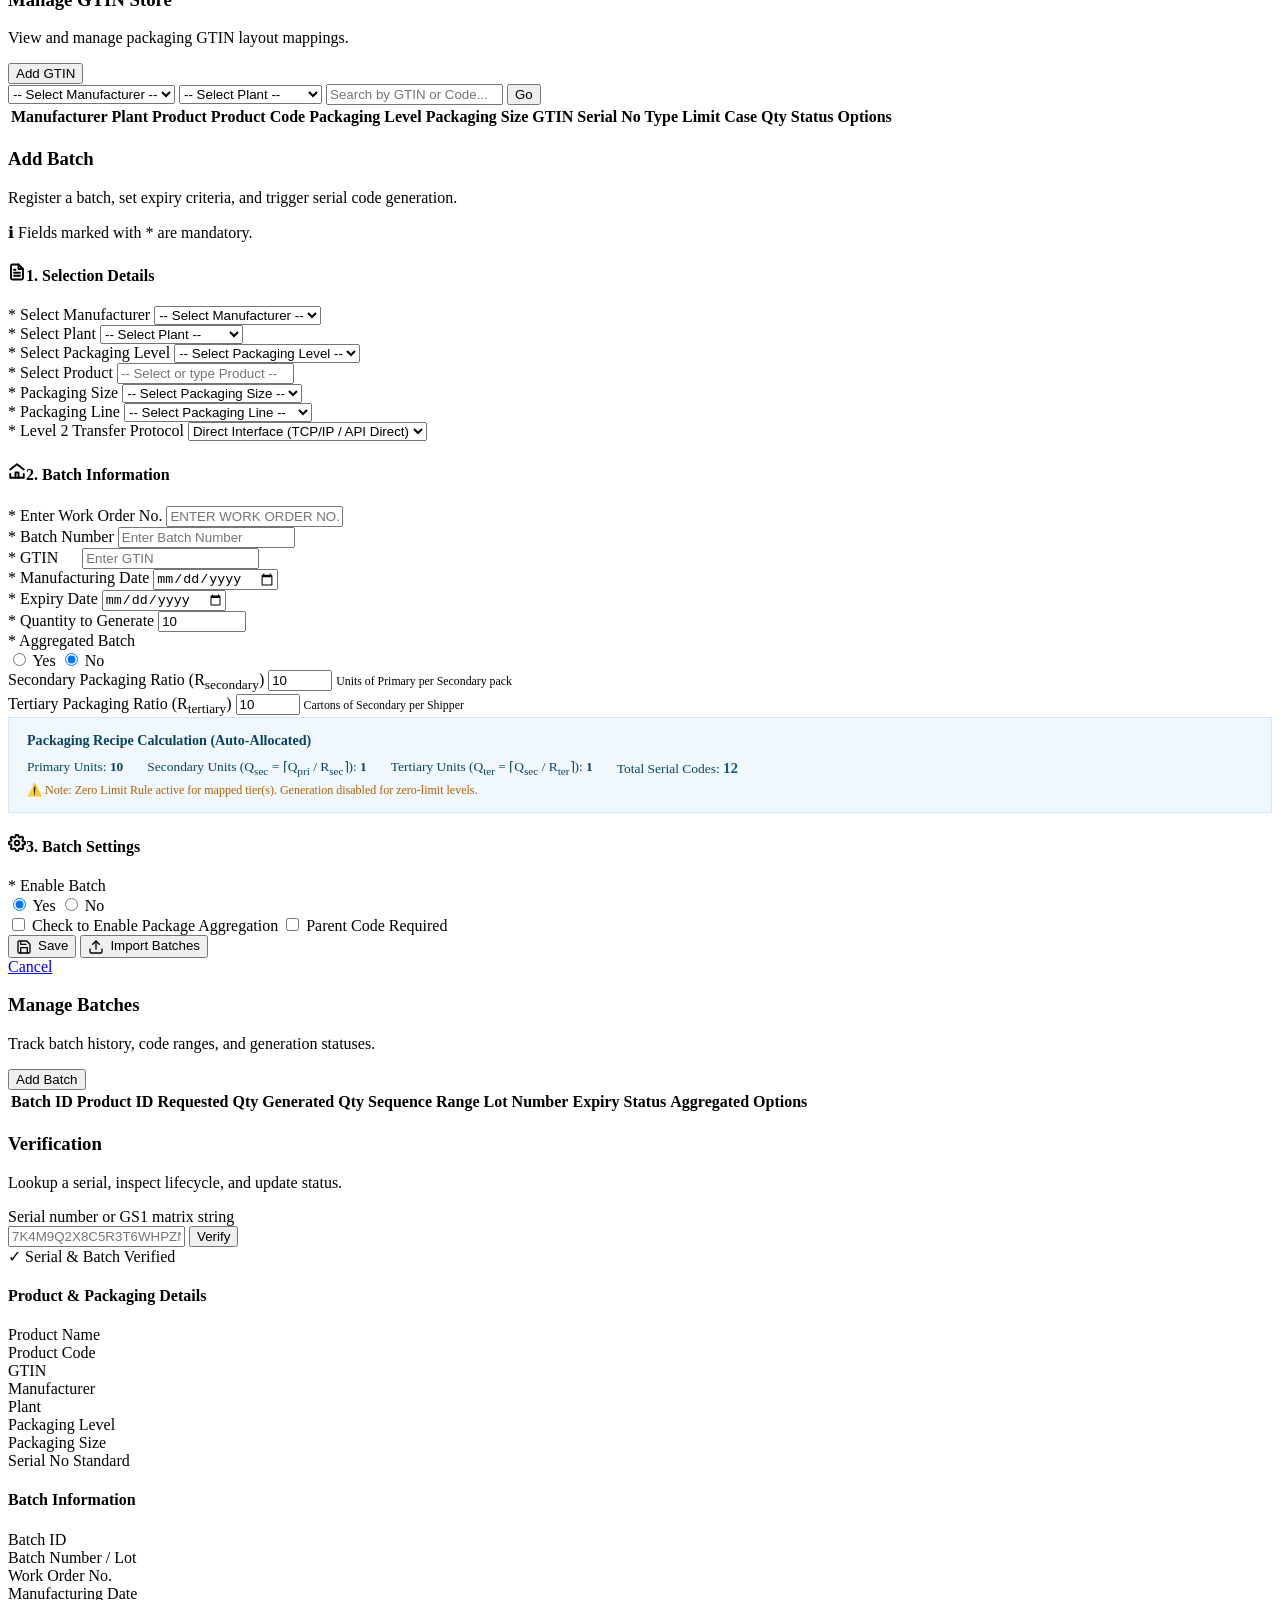
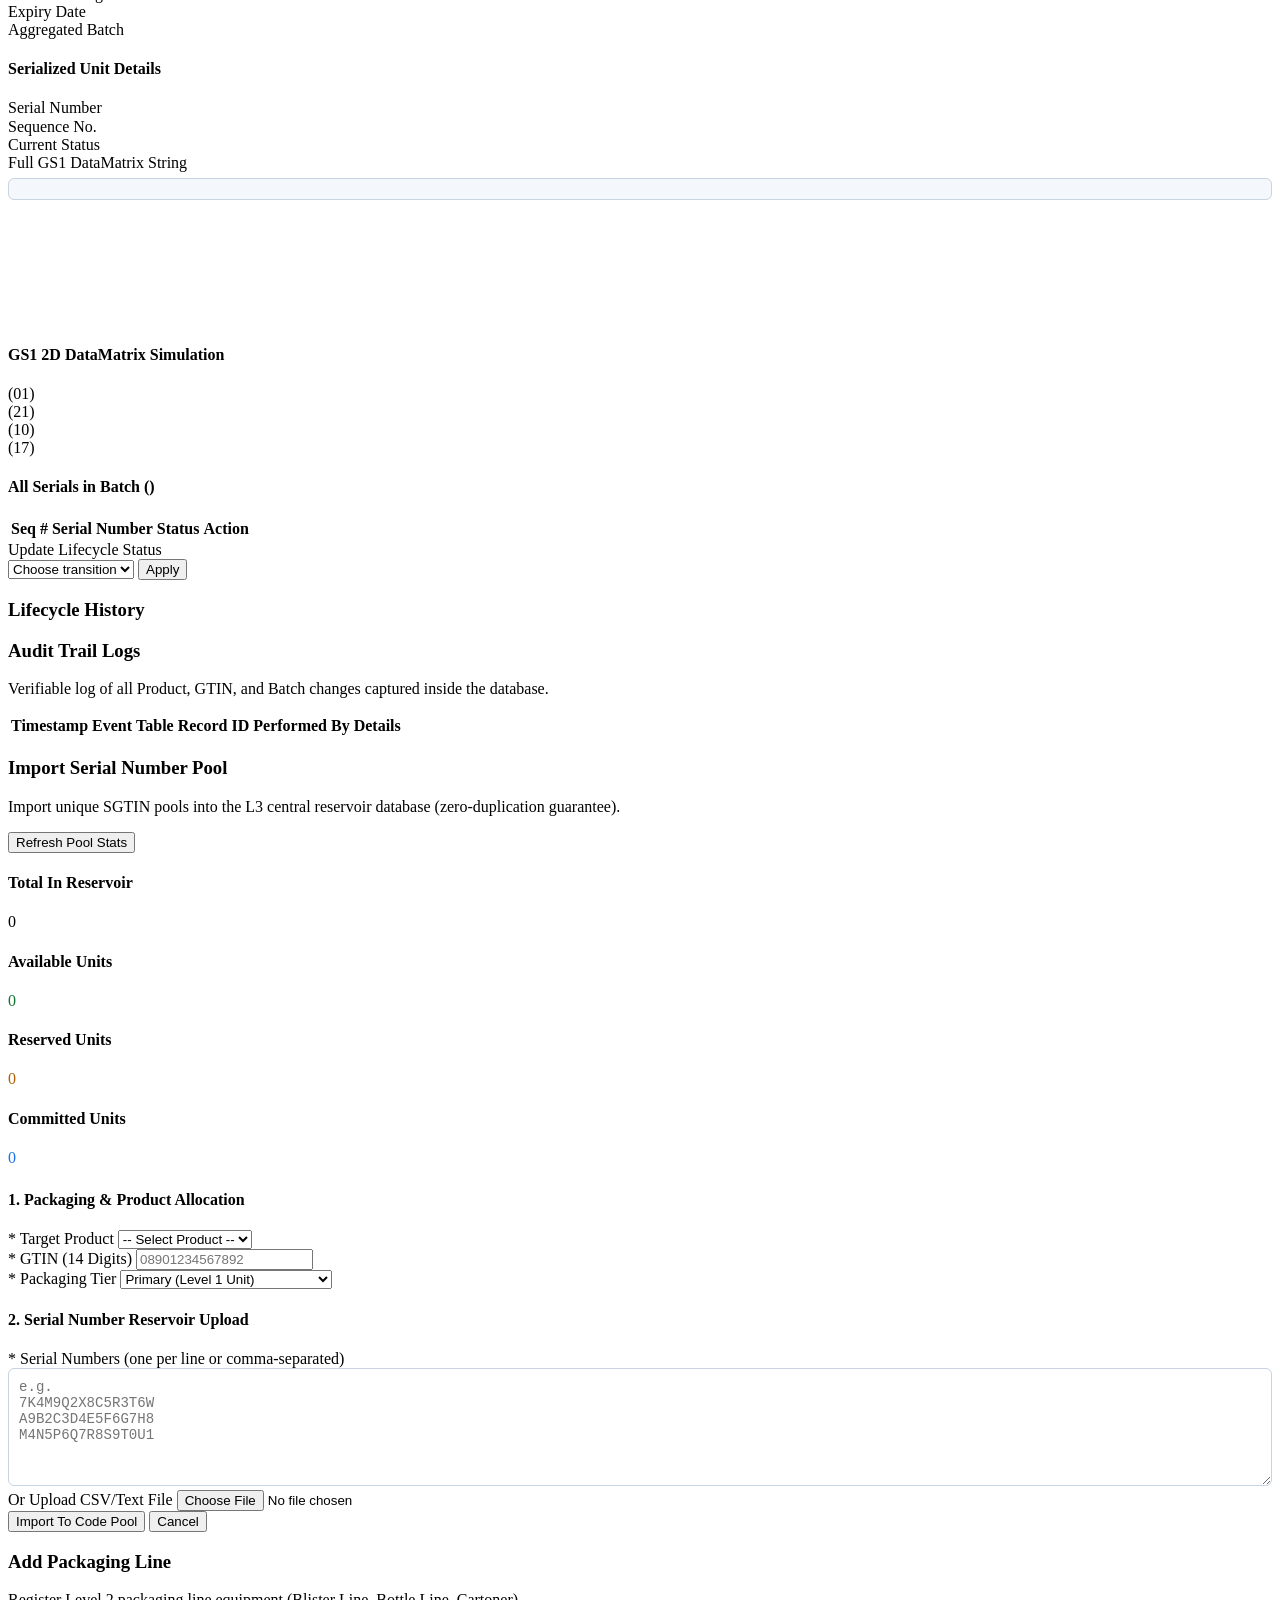
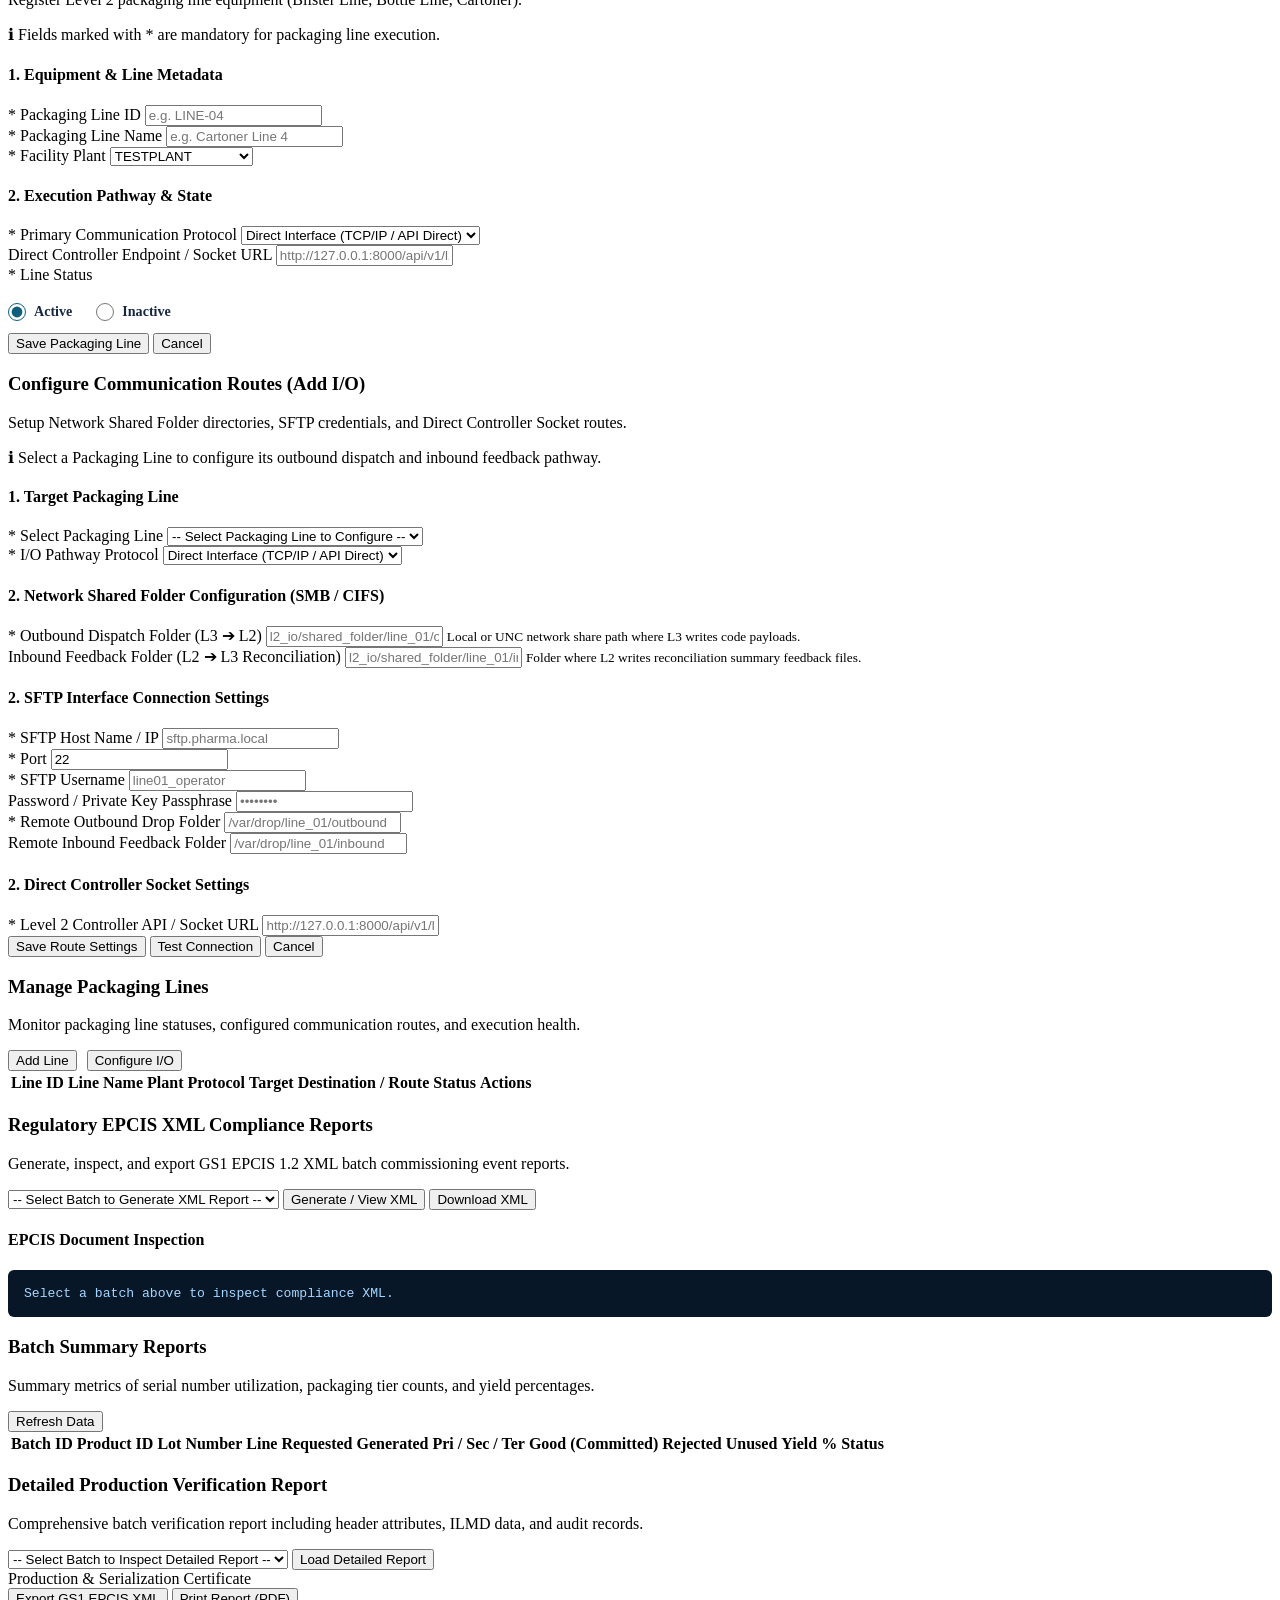
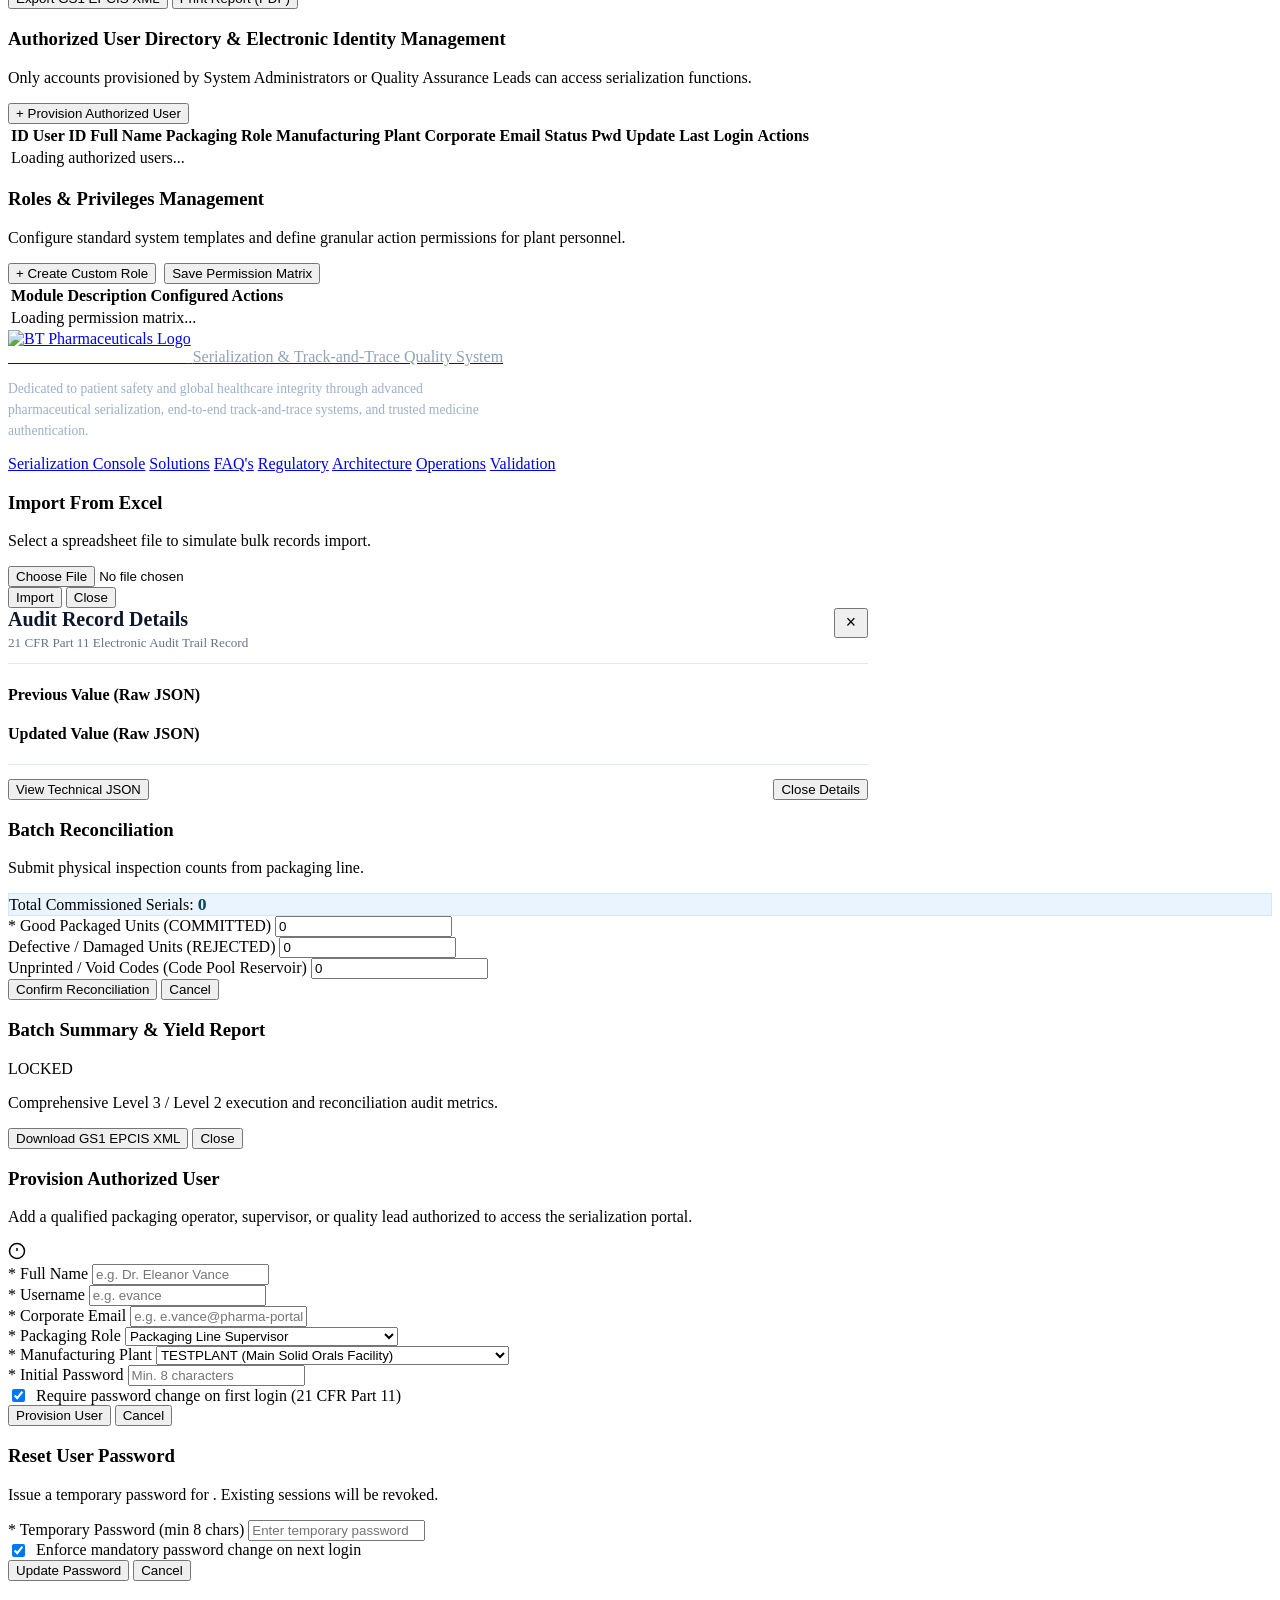
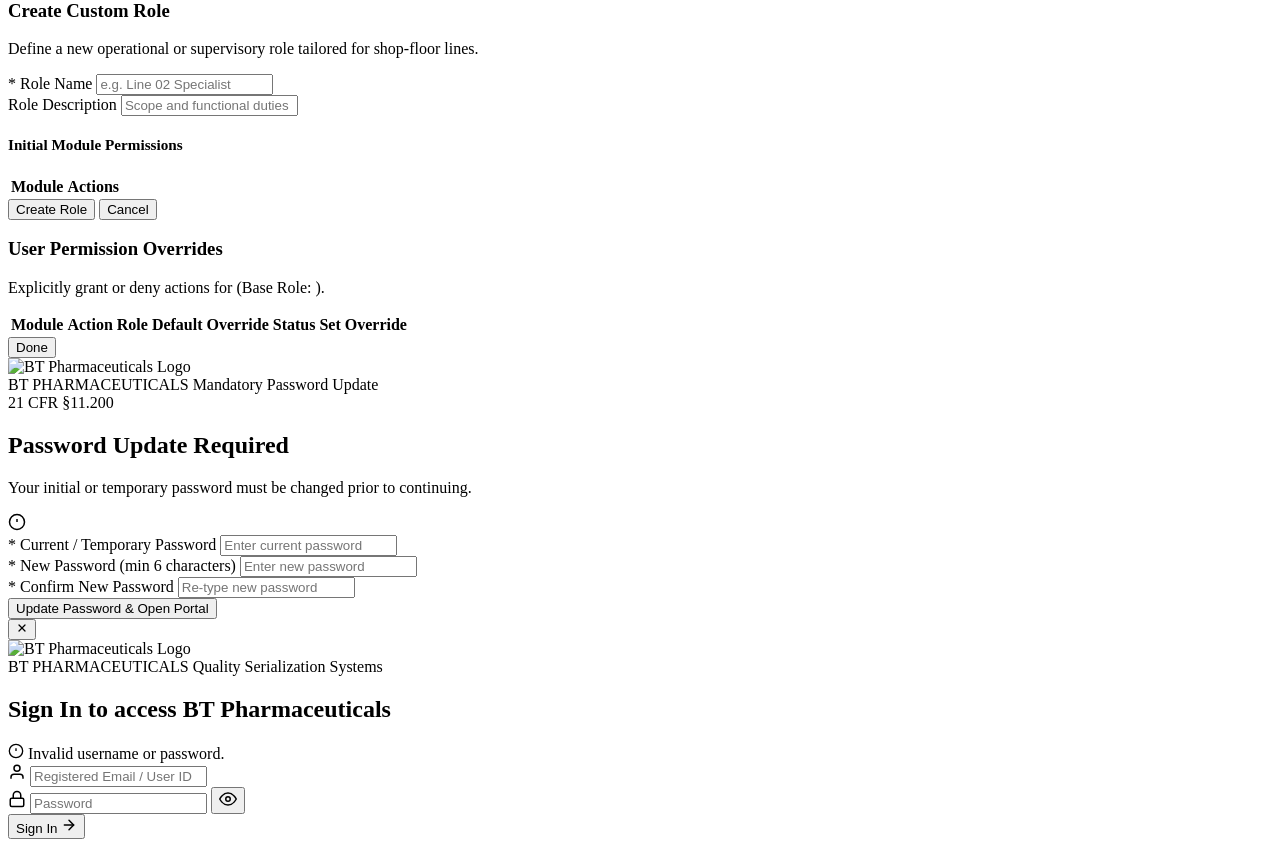
==== commit 924ee113: "Updated and Fixed CORS" ====
--- a/app/static/index.html
+++ b/app/static/index.html
@@ -5,7 +5,7 @@
     <meta name="viewport" content="width=device-width, initial-scale=1.0, maximum-scale=5.0, viewport-fit=cover">
     <title>BT SN Portal | Serialization & Track Trace</title>
     <!-- Offline Plant Intranet Ready Font Stack (No External Google Fonts Dependency) -->
-    <link rel="stylesheet" href="/static/style.css?v=20261125_04">
+    <link rel="stylesheet" href="/static/style.css?v=20261126_01">
 </head>
 <body>
     <header class="site-header">
@@ -73,9 +73,20 @@
                 <div class="portal-nav-dropdown">
                     <button class="portal-nav-btn portal-nav-toggle">LINES <span class="arrow-down">▼</span></button>
                     <div class="portal-nav-dropdown-content">
-                        <button class="portal-nav-sub-btn" data-view="view-line-add" id="sub-add-line">1. Add Line</button>
+                        <!-- 1. Line Submenu -->
+                        <div class="portal-nav-nested-item" id="nested-menu-line">
+                            <button type="button" class="portal-nav-nested-toggle">
+                                <span>1. Line</span>
+                                <span class="nested-caret">›</span>
+                            </button>
+                            <div class="portal-nav-nested-menu">
+                                <button class="portal-nav-sub-btn" data-view="view-line-add" id="sub-add-line">Add Line</button>
+                                <button class="portal-nav-sub-btn" data-view="view-line-list" id="sub-manage-lines">Manage Lines</button>
+                            </div>
+                        </div>
+
+                        <!-- 2. Add I/O -->
                         <button class="portal-nav-sub-btn" data-view="view-line-io" id="sub-add-io">2. Add I/O</button>
-                        <button class="portal-nav-sub-btn" data-view="view-line-list" id="sub-manage-lines">3. Manage Lines</button>
                     </div>
                 </div>
                 <div class="portal-nav-dropdown">
@@ -1616,7 +1627,7 @@
                 </div>
             </a>
             <p style="margin-top: 12px; max-width: 480px; font-size: 0.85rem; color: #9bb0c7; line-height: 1.55;">
-                Enterprise Level 3 Site Server &amp; Level 4 Corporate Repository compliant with US FDA DSCSA (21 CFR §201/211), EU FMD (Directive 2011/62/EU), and DGFT iVEDA mandates.
+                Dedicated to patient safety and global healthcare integrity through advanced pharmaceutical serialization, end-to-end track-and-trace systems, and trusted medicine authentication.
             </p>
         </div>
         <div class="footer-links">
